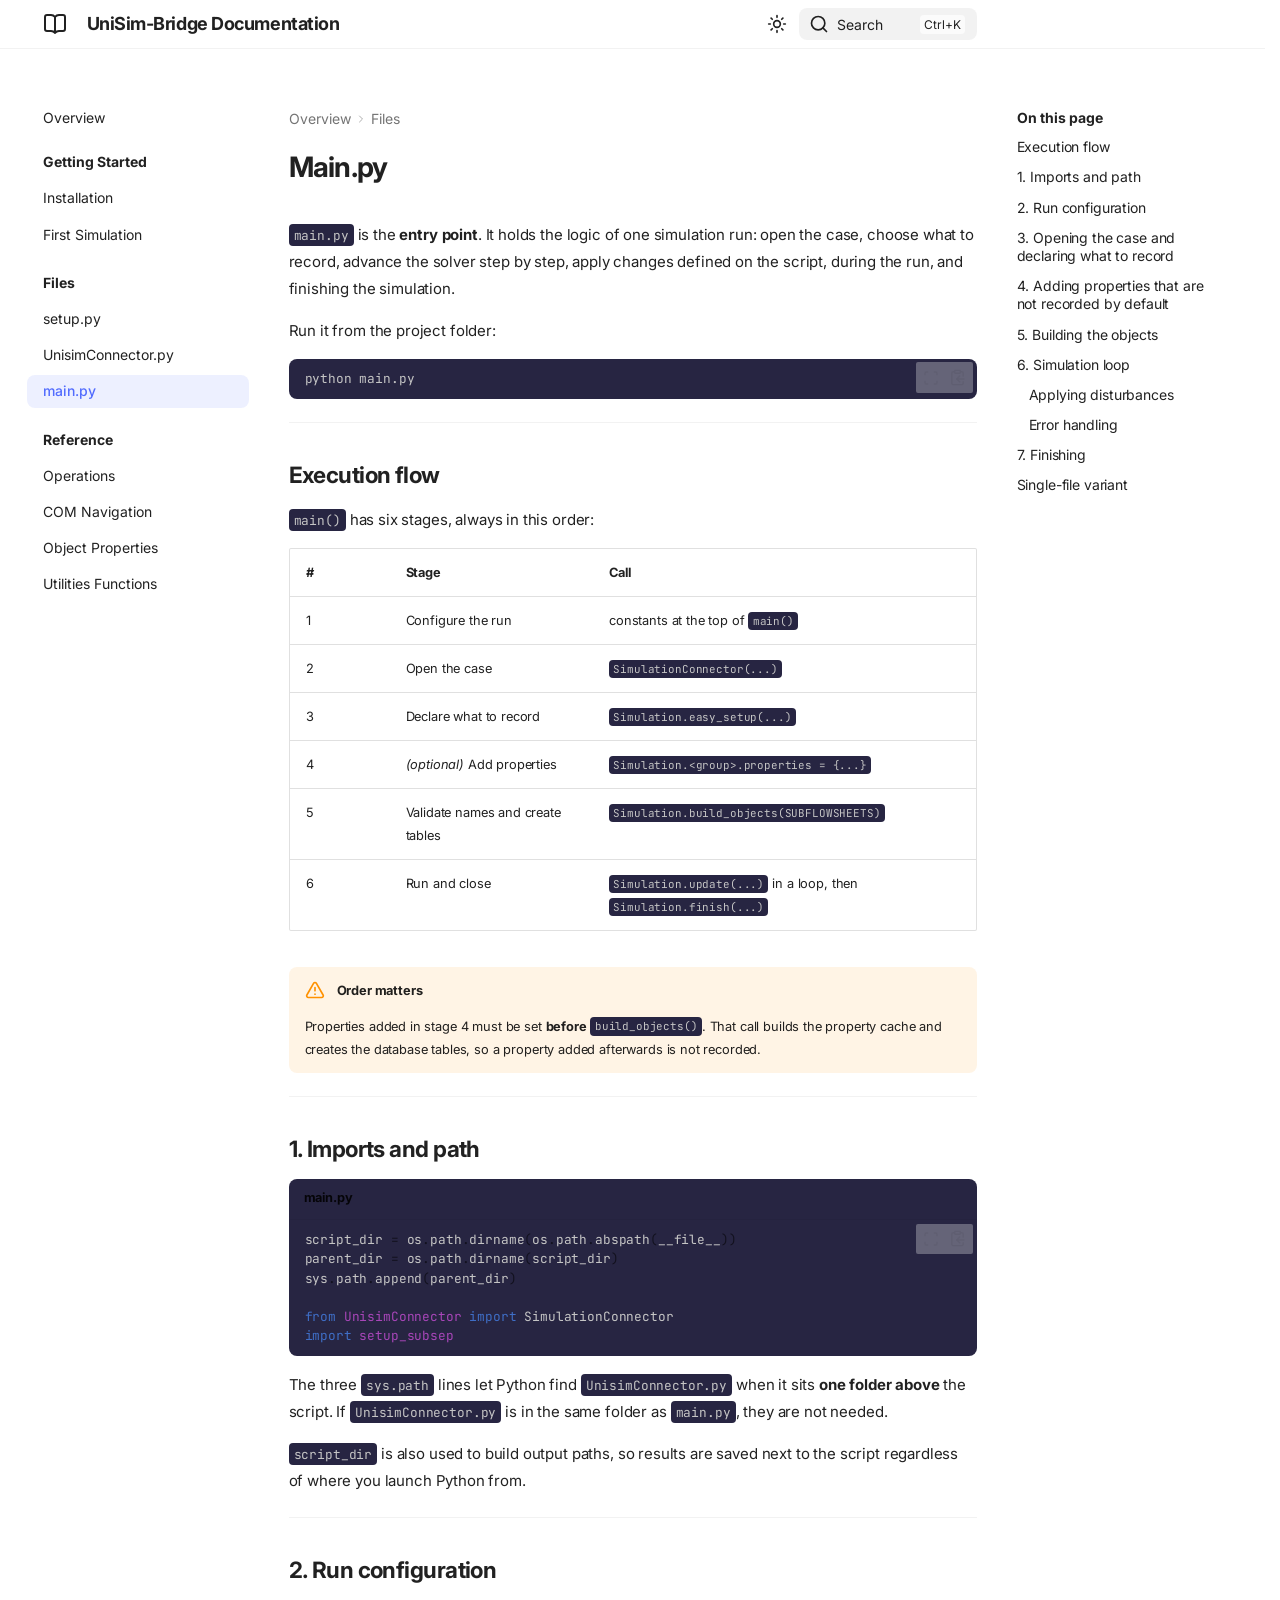
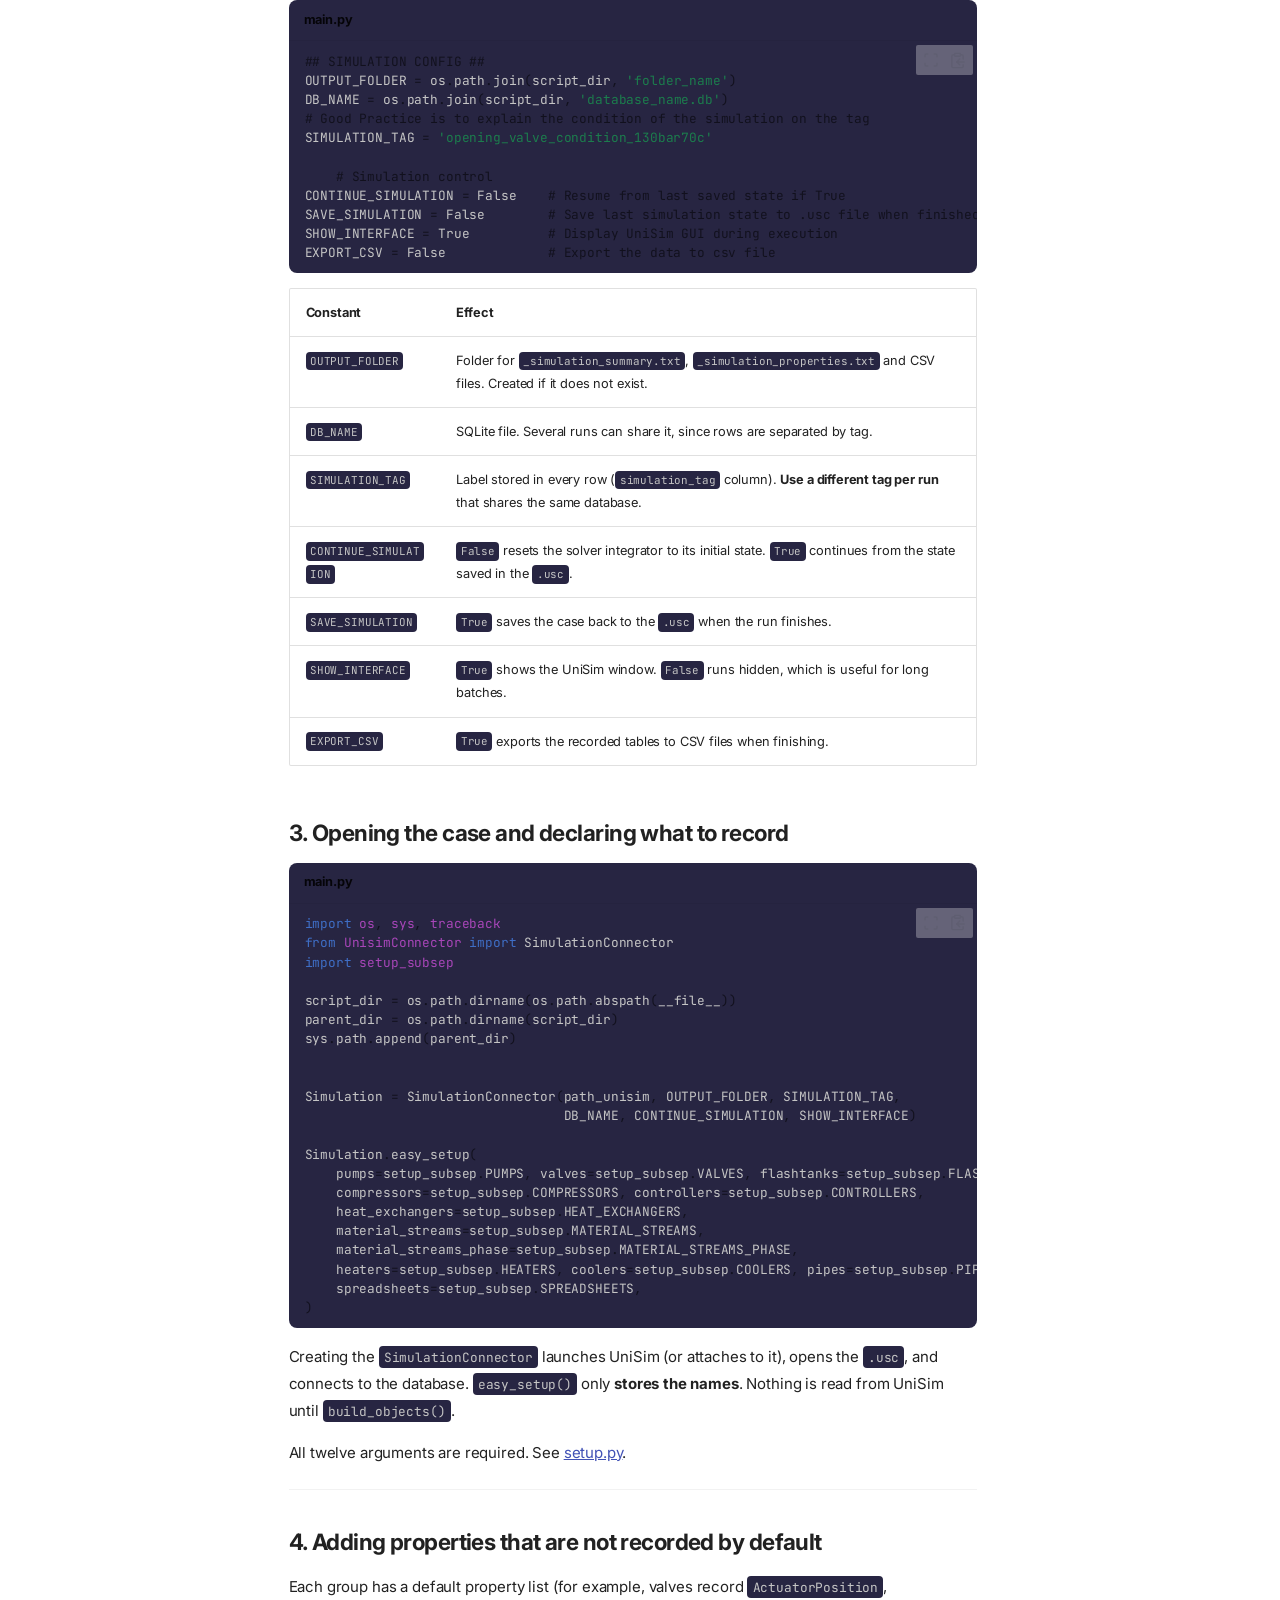
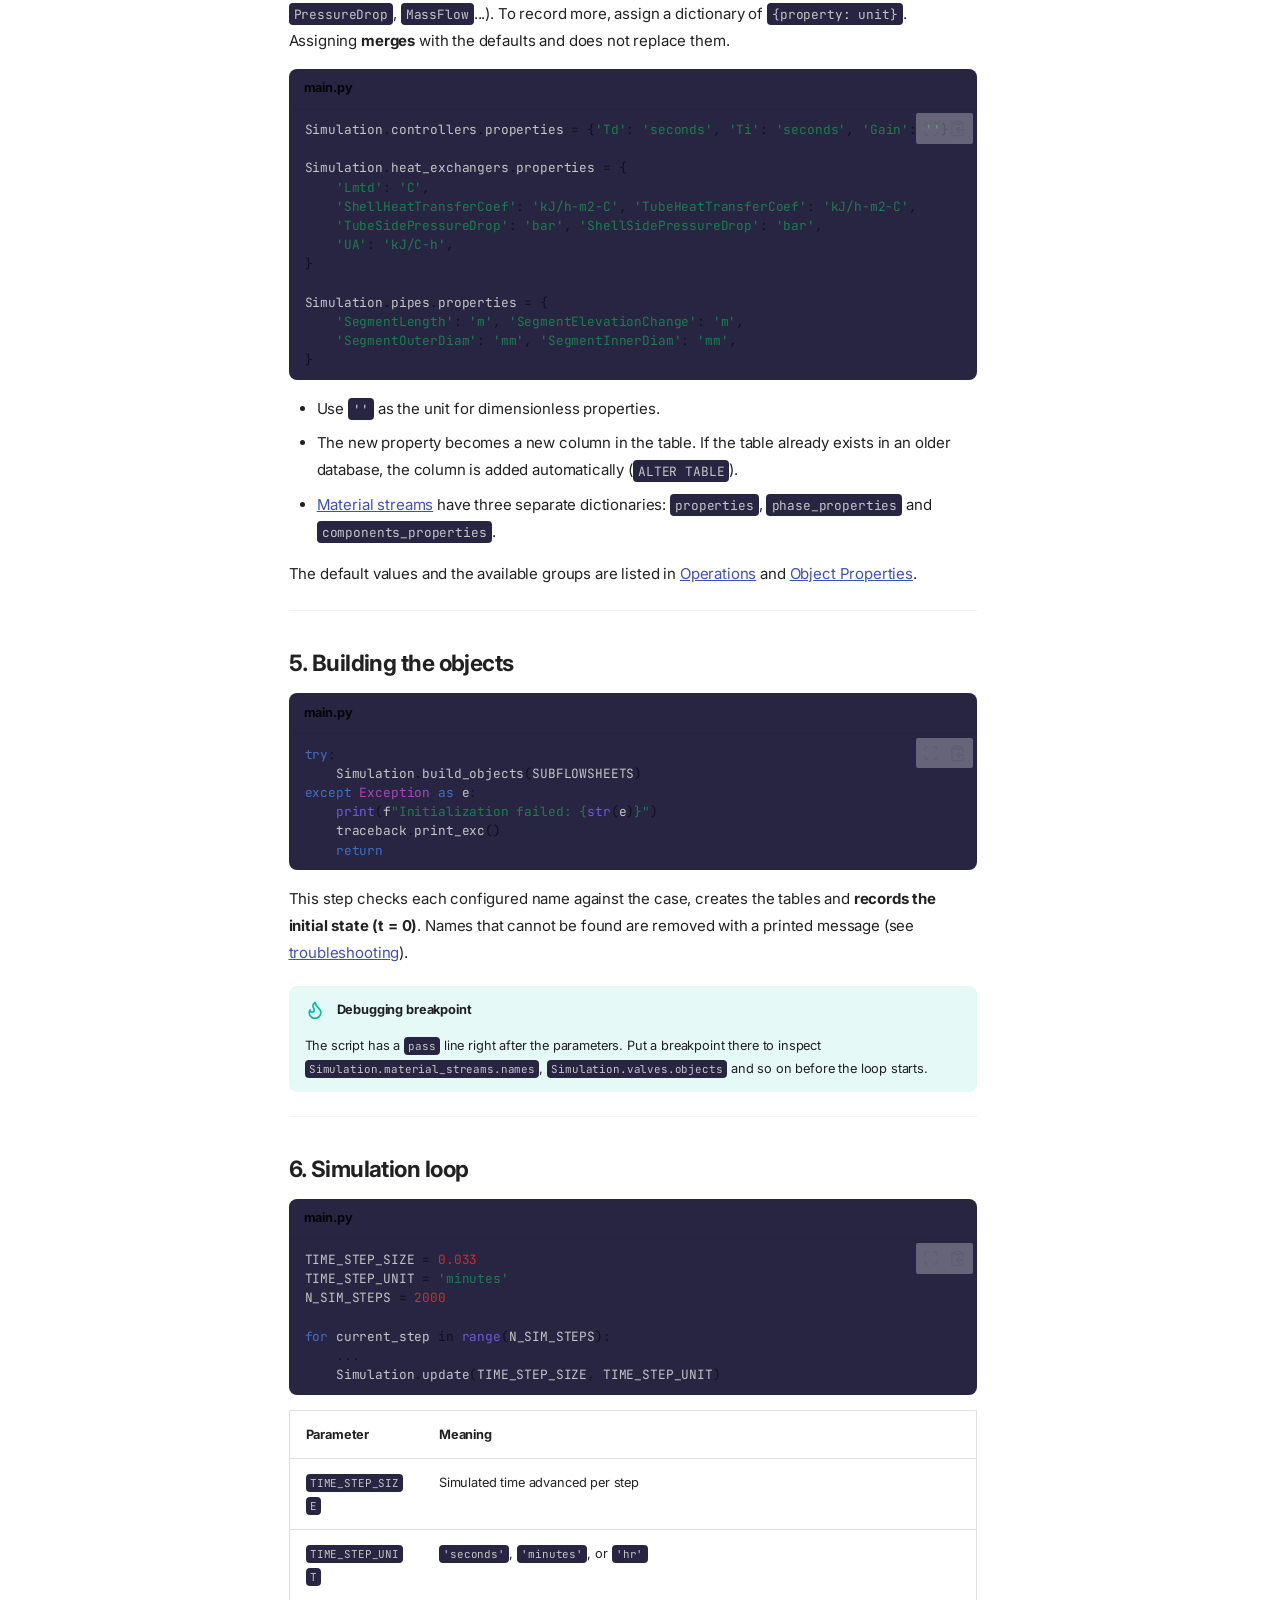
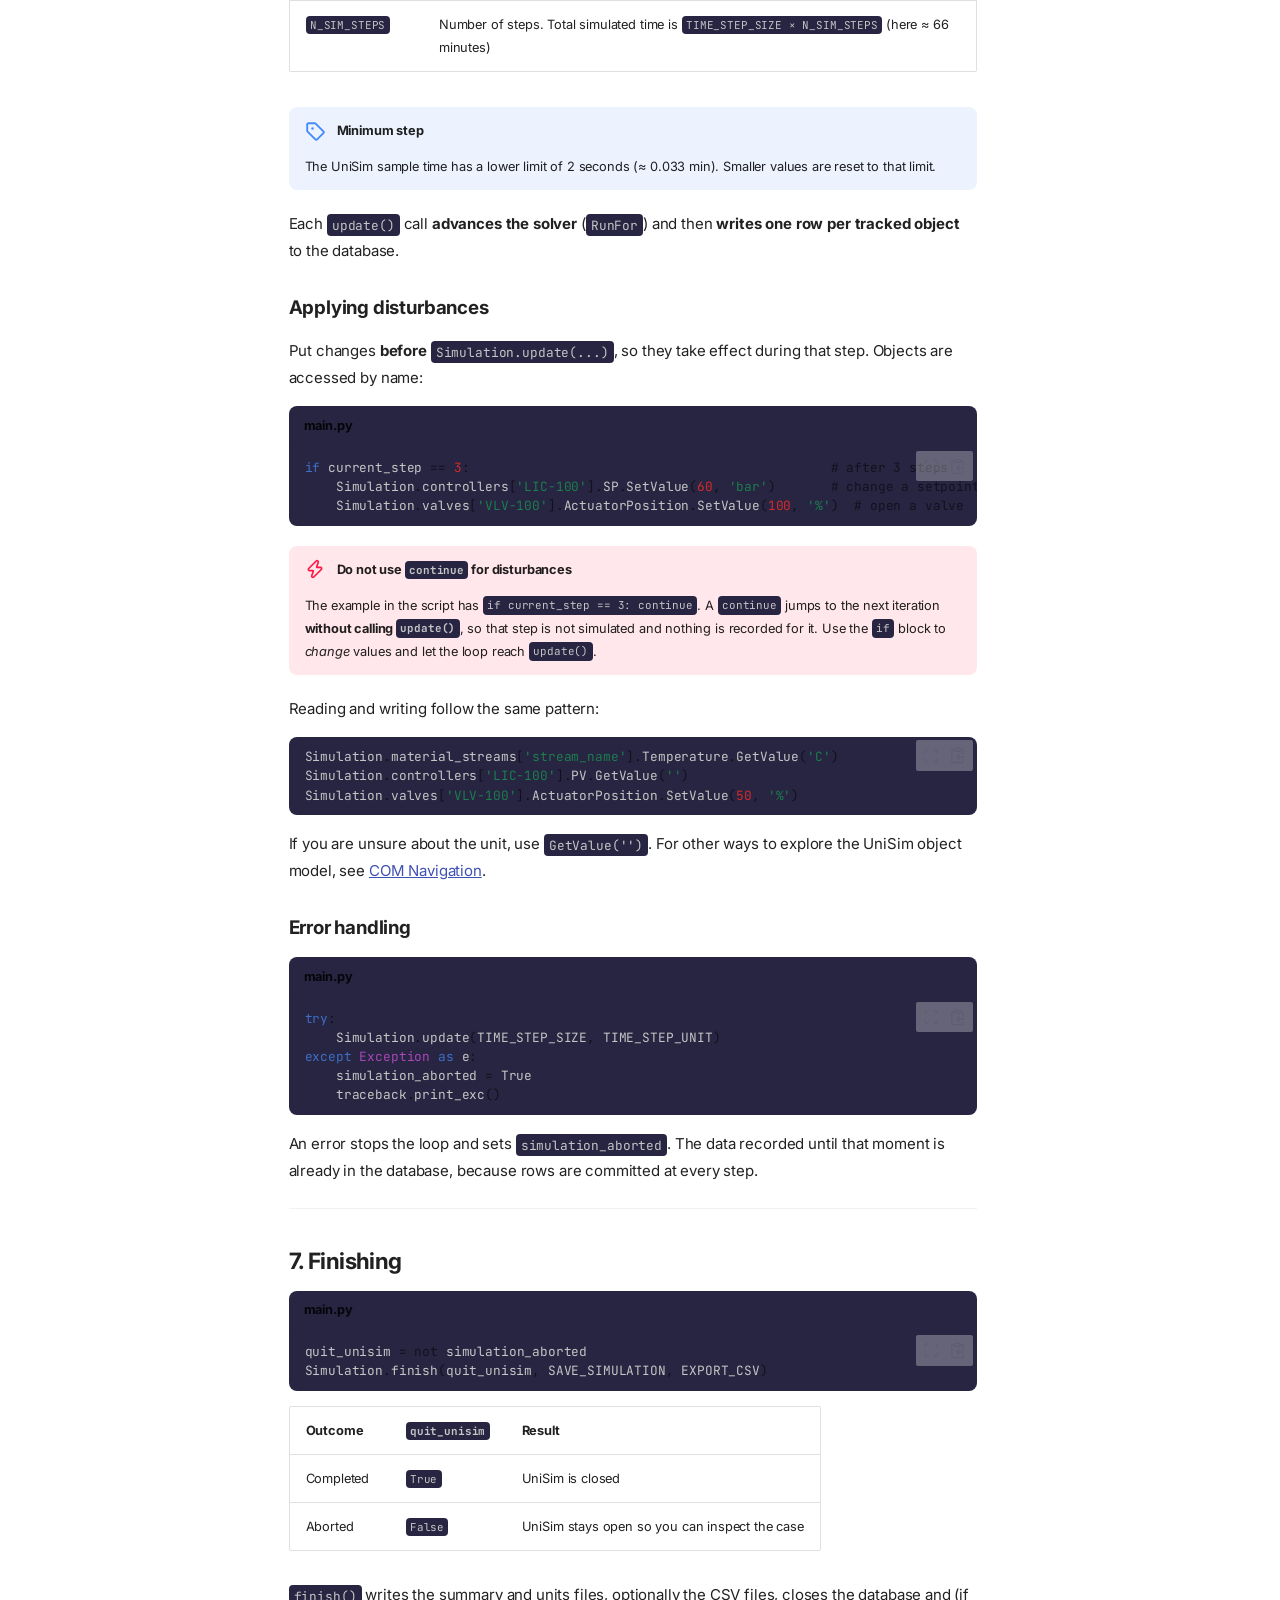
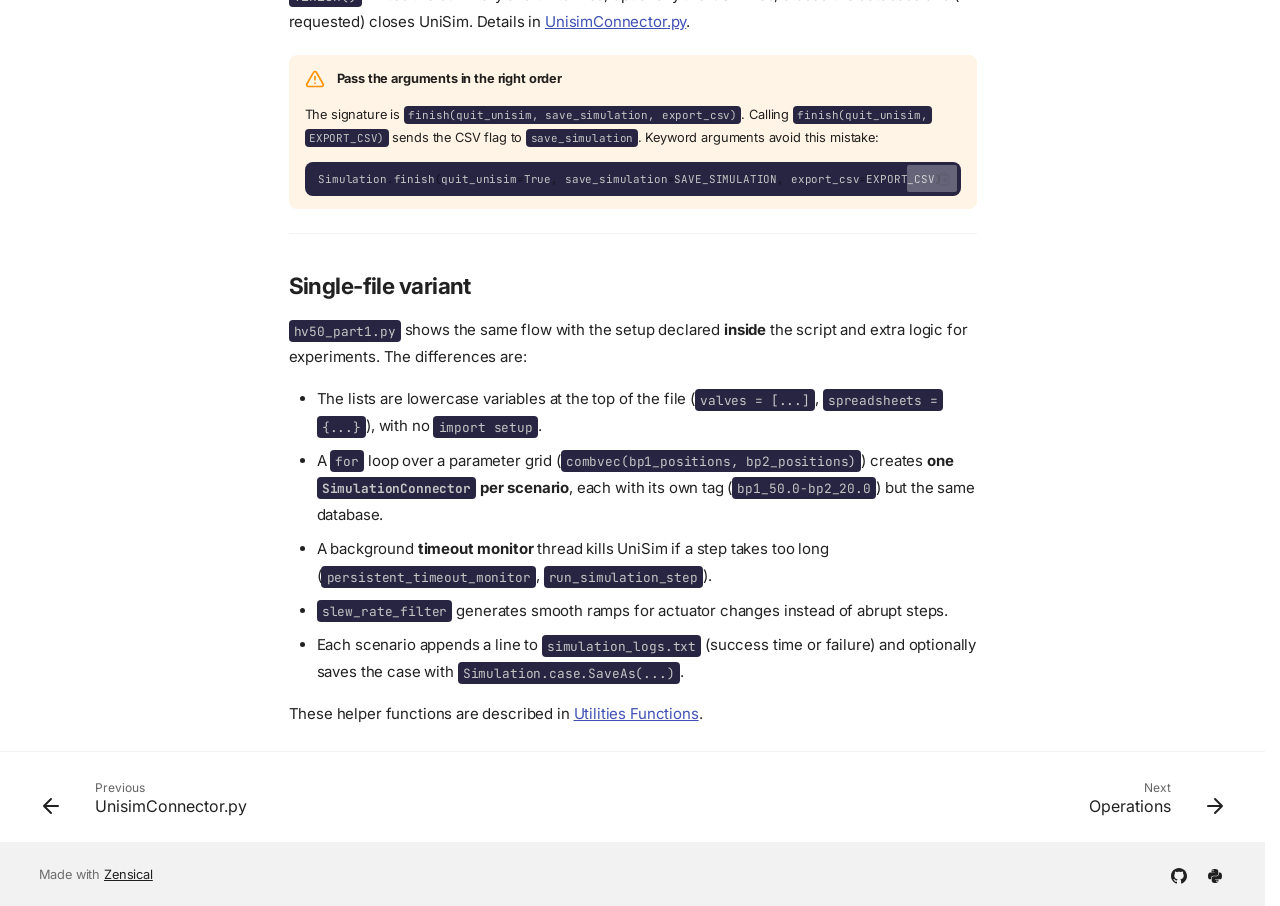
==== site/files/main/index.html @ 7e141cc3 "feature(zensical-site) Deployment Files" ====
<!doctype html>
<html lang="en" class="no-js">
  <head>
    
      <meta charset="utf-8">
      <meta name="viewport" content="width=device-width,initial-scale=1">
      
      
      
        <link rel="canonical" href="https://www.example.com/files/main/">
      
      
      
        <link rel="prev" href="../unisim-connector/">
      
      
        <link rel="next" href="../../reference/operations-reference/">
      
      
        
      
      
      <link rel="icon" href="../../assets/images/favicon.png">
      <meta name="generator" content="zensical-0.0.71">
    
    
      
        <title>main.py - UniSim-Bridge Documentation</title>
      
    
    
      
        
      
      <link rel="stylesheet" href="../../assets/stylesheets/modern/main.e442bf79.min.css">
      
        
          
        
        <link rel="stylesheet" href="../../assets/stylesheets/modern/palette.b60ce83d.min.css">
      
      
  
  
    
      
      
    
  
  
  <style>:root{--md-admonition-icon--note:url('data:image/svg+xml;charset=utf-8,%3Csvg%20xmlns%3D%22http%3A//www.w3.org/2000/svg%22%20viewBox%3D%220%200%2016%2016%22%3E%3Cpath%20d%3D%22M1%207.775V2.75C1%201.784%201.784%201%202.75%201h5.025c.464%200%20.91.184%201.238.513l6.25%206.25a1.75%201.75%200%200%201%200%202.474l-5.026%205.026a1.75%201.75%200%200%201-2.474%200l-6.25-6.25A1.75%201.75%200%200%201%201%207.775m1.5%200c0%20.066.026.13.073.177l6.25%206.25a.25.25%200%200%200%20.354%200l5.025-5.025a.25.25%200%200%200%200-.354l-6.25-6.25a.25.25%200%200%200-.177-.073H2.75a.25.25%200%200%200-.25.25ZM6%205a1%201%200%201%201%200%202%201%201%200%200%201%200-2%22/%3E%3C/svg%3E');}</style>



    
    
      
    
    
      
        
        
        <link rel="preconnect" href="https://fonts.gstatic.com" crossorigin>
        <link rel="stylesheet" href="https://fonts.googleapis.com/css?family=Inter:300,300i,400,400i,500,500i,700,700i%7CJetBrains+Mono:400,400i,700,700i&amp;display=fallback">
        <style>:root{--md-text-font:"Inter";--md-code-font:"JetBrains Mono"}</style>
      
    
    
      <link rel="stylesheet" href="../../stylesheets/extra.css">
    
    <script>__md_scope=new URL("../..",location),__md_scope.pathname.endsWith("/")||(__md_scope=new URL(__md_scope.pathname+"/",location)),__md_hash=e=>[...e].reduce(((e,t)=>(e<<5)-e+t.charCodeAt(0)),0),__md_get=(e,t=localStorage,_=__md_scope)=>JSON.parse(t.getItem(_.pathname+"."+e)),__md_set=(e,t,_=localStorage,a=__md_scope)=>{try{_.setItem(a.pathname+"."+e,JSON.stringify(t))}catch(e){}},document.documentElement.setAttribute("data-platform",navigator.platform)</script>
    
      

    
    
  </head>
  
  
    
    
      
    
    
    
    
    <body dir="ltr" data-md-color-scheme="default" data-md-color-primary="indigo" data-md-color-accent="indigo">
  
    
    <input class="md-toggle" data-md-toggle="drawer" type="checkbox" id="__drawer" autocomplete="off">
    <input class="md-toggle" data-md-toggle="search" type="checkbox" id="__search" autocomplete="off">
    <label class="md-overlay" for="__drawer" aria-hidden="true"></label>
    <div data-md-component="skip">
      <a href="#__skip" class="md-skip">
        Skip to content
      </a>
    </div>
    <div data-md-component="announce">
      
    </div>
    
    
      

  

<header class="md-header md-header--shadow" data-md-component="header">
  <nav class="md-header__inner md-grid" aria-label="Header">
    <a href="../.." title="UniSim-Bridge Documentation" class="md-header__button md-logo" aria-label="UniSim-Bridge Documentation" data-md-component="logo">
      
  
  <svg xmlns="http://www.w3.org/2000/svg" fill="none" stroke="currentColor" stroke-linecap="round" stroke-linejoin="round" stroke-width="2" class="lucide lucide-book-open" viewBox="0 0 24 24"><path d="M12 5v16M20.001 19A2 2 0 0 0 22 17V5a2 2 0 0 0-1.999-2L16 3.002A5 5 0 0 0 12 5a5 5 0 0 0-4-2H4a2 2 0 0 0-2 2v12a2 2 0 0 0 1.999 2H8a5 5 0 0 1 4 2 5 5 0 0 1 4-2z"/></svg>

    </a>
    <label class="md-header__button md-icon" for="__drawer" aria-label="Navigation">
      
      <svg xmlns="http://www.w3.org/2000/svg" fill="none" stroke="currentColor" stroke-linecap="round" stroke-linejoin="round" stroke-width="2" class="lucide lucide-menu" viewBox="0 0 24 24"><path d="M4 5h16M4 12h16M4 19h16"/></svg>
    </label>
    <div class="md-header__title" data-md-component="header-title">
      <div class="md-header__ellipsis">
        <div class="md-header__topic">
          <span class="md-ellipsis">
            UniSim-Bridge Documentation
          </span>
        </div>
        <div class="md-header__topic" data-md-component="header-topic">
          <span class="md-ellipsis">
            
              main.py
            
          </span>
        </div>
      </div>
    </div>
    
      
        <form class="md-header__option" data-md-component="palette">
  
    
    
    
    <input class="md-option" data-md-color-media="slate" data-md-color-scheme="default" data-md-color-primary="indigo" data-md-color-accent="indigo"  aria-label="Switch to light mode"  type="radio" name="__palette" id="__palette_0">
    
      <label class="md-header__button md-icon" title="Switch to light mode" for="__palette_1" hidden>
        <svg xmlns="http://www.w3.org/2000/svg" fill="none" stroke="currentColor" stroke-linecap="round" stroke-linejoin="round" stroke-width="2" class="lucide lucide-sun-moon" viewBox="0 0 24 24"><path d="M12 2v2M14.837 16.385a6 6 0 1 1-7.223-7.222c.624-.147.97.66.715 1.248a4 4 0 0 0 5.26 5.259c.589-.255 1.396.09 1.248.715M16 12a4 4 0 0 0-4-4M19 5l-1.256 1.256M20 12h2"/></svg>
      </label>
    
  
    
    
    
    <input class="md-option" data-md-color-media="(prefers-color-scheme: light)" data-md-color-scheme="default" data-md-color-primary="indigo" data-md-color-accent="indigo"  aria-label="Switch to dark mode"  type="radio" name="__palette" id="__palette_1">
    
      <label class="md-header__button md-icon" title="Switch to dark mode" for="__palette_2" hidden>
        <svg xmlns="http://www.w3.org/2000/svg" fill="none" stroke="currentColor" stroke-linecap="round" stroke-linejoin="round" stroke-width="2" class="lucide lucide-sun" viewBox="0 0 24 24"><circle cx="12" cy="12" r="4"/><path d="M12 2v2M12 20v2M4.93 4.93l1.41 1.41M17.66 17.66l1.41 1.41M2 12h2M20 12h2M6.34 17.66l-1.41 1.41M19.07 4.93l-1.41 1.41"/></svg>
      </label>
    
  
    
    
    
    <input class="md-option" data-md-color-media="(prefers-color-scheme: dark)" data-md-color-scheme="slate" data-md-color-primary="indigo" data-md-color-accent="indigo"  aria-label="Switch to system preference"  type="radio" name="__palette" id="__palette_2">
    
      <label class="md-header__button md-icon" title="Switch to system preference" for="__palette_0" hidden>
        <svg xmlns="http://www.w3.org/2000/svg" fill="none" stroke="currentColor" stroke-linecap="round" stroke-linejoin="round" stroke-width="2" class="lucide lucide-moon" viewBox="0 0 24 24"><path d="M20.985 12.486a9 9 0 1 1-9.473-9.472c.405-.022.617.46.402.803a6 6 0 0 0 8.268 8.268c.344-.215.825-.004.803.401"/></svg>
      </label>
    
  
</form>
      
    
    
      <script>var palette=__md_get("__palette");if(palette&&palette.color){if("(prefers-color-scheme)"===palette.color.media){var media=matchMedia("(prefers-color-scheme: light)"),input=document.querySelector(media.matches?"[data-md-color-media='(prefers-color-scheme: light)']":"[data-md-color-media='(prefers-color-scheme: dark)']");palette.color.media=input.getAttribute("data-md-color-media"),palette.color.scheme=input.getAttribute("data-md-color-scheme"),palette.color.primary=input.getAttribute("data-md-color-primary"),palette.color.accent=input.getAttribute("data-md-color-accent")}for(var[key,value]of Object.entries(palette.color))document.body.setAttribute("data-md-color-"+key,value)}</script>
    
    
    
      
      
        <label class="md-header__button md-icon" for="__search" aria-label="Search">
          
          <svg xmlns="http://www.w3.org/2000/svg" fill="none" stroke="currentColor" stroke-linecap="round" stroke-linejoin="round" stroke-width="2" class="lucide lucide-search" viewBox="0 0 24 24"><path d="m21 21-4.34-4.34"/><circle cx="11" cy="11" r="8"/></svg>
        </label>
        <div class="md-search" data-md-component="search" role="dialog" aria-label="Search">
  <button type="button" class="md-search__button">
    Search
  </button>
</div>
      
    
    <div class="md-header__source">
      
    </div>
  </nav>
  
</header>
    
    <div class="md-container" data-md-component="container">
      
      
        
          
        
      
      <main class="md-main" data-md-component="main">
        <div class="md-main__inner md-grid">
          
            
              
              <div class="md-sidebar md-sidebar--primary" data-md-component="sidebar" data-md-type="navigation" >
                <div class="md-sidebar__scrollwrap">
                  <div class="md-sidebar__inner">
                    



<nav class="md-nav md-nav--primary" aria-label="Navigation" data-md-level="0">
  <label class="md-nav__title" for="__drawer">
    <a href="../.." title="UniSim-Bridge Documentation" class="md-nav__button md-logo" aria-label="UniSim-Bridge Documentation" data-md-component="logo">
      
  
  <svg xmlns="http://www.w3.org/2000/svg" fill="none" stroke="currentColor" stroke-linecap="round" stroke-linejoin="round" stroke-width="2" class="lucide lucide-book-open" viewBox="0 0 24 24"><path d="M12 5v16M20.001 19A2 2 0 0 0 22 17V5a2 2 0 0 0-1.999-2L16 3.002A5 5 0 0 0 12 5a5 5 0 0 0-4-2H4a2 2 0 0 0-2 2v12a2 2 0 0 0 1.999 2H8a5 5 0 0 1 4 2 5 5 0 0 1 4-2z"/></svg>

    </a>
    UniSim-Bridge Documentation
  </label>
  
  <ul class="md-nav__list" data-md-scrollfix>
    
      
      
  
  
  
  
    <li class="md-nav__item">
      <a href="../.." class="md-nav__link">
        
  
  
  <span class="md-ellipsis">
    
  
  Overview

    
  </span>
  
  

      </a>
    </li>
  

    
      
      
  
  
  
  
    
    
      
        
      
        
      
    
    
    
      
        
        
      
    
    
    <li class="md-nav__item md-nav__item--section md-nav__item--nested">
      
        
        
        <input class="md-nav__toggle md-toggle " type="checkbox" id="__nav_2" >
        
          
          <label class="md-nav__link" for="__nav_2" id="__nav_2_label" tabindex="">
            
  
  
  <span class="md-ellipsis">
    
  
  Getting Started

    
  </span>
  
  

            <span class="md-nav__icon md-icon"></span>
          </label>
        
        
          <nav class="md-nav" data-md-level="1" aria-labelledby="__nav_2_label" aria-expanded="false">
            <label class="md-nav__title" for="__nav_2">
              <span class="md-nav__icon md-icon"></span>
              
  
  Getting Started

            </label>
            <ul class="md-nav__list" data-md-scrollfix>
              
                
                  
  
  
  
  
    <li class="md-nav__item">
      <a href="../../getting-started/installation/" class="md-nav__link">
        
  
  
  <span class="md-ellipsis">
    
  
  Installation

    
  </span>
  
  

      </a>
    </li>
  

                
              
                
                  
  
  
  
  
    <li class="md-nav__item">
      <a href="../../getting-started/first-simulation/" class="md-nav__link">
        
  
  
  <span class="md-ellipsis">
    
  
  First Simulation

    
  </span>
  
  

      </a>
    </li>
  

                
              
            </ul>
          </nav>
        
      
    </li>
  

    
      
      
  
  
    
  
  
  
    
    
      
        
      
        
      
        
      
    
    
    
      
        
        
      
    
    
    <li class="md-nav__item md-nav__item--active md-nav__item--section md-nav__item--nested">
      
        
        
        <input class="md-nav__toggle md-toggle " type="checkbox" id="__nav_3" checked>
        
          
          <label class="md-nav__link" for="__nav_3" id="__nav_3_label" tabindex="">
            
  
  
  <span class="md-ellipsis">
    
  
  Files

    
  </span>
  
  

            <span class="md-nav__icon md-icon"></span>
          </label>
        
        
          <nav class="md-nav" data-md-level="1" aria-labelledby="__nav_3_label" aria-expanded="true">
            <label class="md-nav__title" for="__nav_3">
              <span class="md-nav__icon md-icon"></span>
              
  
  Files

            </label>
            <ul class="md-nav__list" data-md-scrollfix>
              
                
                  
  
  
  
  
    <li class="md-nav__item">
      <a href="../setup/" class="md-nav__link">
        
  
  
  <span class="md-ellipsis">
    
  
  setup.py

    
  </span>
  
  

      </a>
    </li>
  

                
              
                
                  
  
  
  
  
    <li class="md-nav__item">
      <a href="../unisim-connector/" class="md-nav__link">
        
  
  
  <span class="md-ellipsis">
    
  
  UnisimConnector.py

    
  </span>
  
  

      </a>
    </li>
  

                
              
                
                  
  
  
    
  
  
  
    <li class="md-nav__item md-nav__item--active">
      
      
      
      
        
      
      
        <label class="md-nav__link md-nav__link--active" for="__toc">
          
  
  
  <span class="md-ellipsis">
    
  
  main.py

    
  </span>
  
  

          <span class="md-nav__icon md-icon"></span>
        </label>
      
      <a href="././" class="md-nav__link md-nav__link--active">
        
  
  
  <span class="md-ellipsis">
    
  
  main.py

    
  </span>
  
  

      </a>
      
        


<nav class="md-nav md-nav--secondary" aria-label="On this page">
  
  
  
    
  
  
    <label class="md-nav__title" for="__toc">
      <span class="md-nav__icon md-icon"></span>
      On this page
    </label>
    <ul class="md-nav__list" data-md-component="toc" data-md-scrollfix>
      
        <li class="md-nav__item">
  <a href="#execution-flow" class="md-nav__link">
    <span class="md-ellipsis">
      <span class="md-typeset">
        Execution flow
      </span>
    </span>
  </a>
  
</li>
      
        <li class="md-nav__item">
  <a href="#1-imports-and-path" class="md-nav__link">
    <span class="md-ellipsis">
      <span class="md-typeset">
        1. Imports and path
      </span>
    </span>
  </a>
  
</li>
      
        <li class="md-nav__item">
  <a href="#2-run-configuration" class="md-nav__link">
    <span class="md-ellipsis">
      <span class="md-typeset">
        2. Run configuration
      </span>
    </span>
  </a>
  
</li>
      
        <li class="md-nav__item">
  <a href="#3-opening-the-case-and-declaring-what-to-record" class="md-nav__link">
    <span class="md-ellipsis">
      <span class="md-typeset">
        3. Opening the case and declaring what to record
      </span>
    </span>
  </a>
  
</li>
      
        <li class="md-nav__item">
  <a href="#4-adding-properties-that-are-not-recorded-by-default" class="md-nav__link">
    <span class="md-ellipsis">
      <span class="md-typeset">
        4. Adding properties that are not recorded by default
      </span>
    </span>
  </a>
  
</li>
      
        <li class="md-nav__item">
  <a href="#5-building-the-objects" class="md-nav__link">
    <span class="md-ellipsis">
      <span class="md-typeset">
        5. Building the objects
      </span>
    </span>
  </a>
  
</li>
      
        <li class="md-nav__item">
  <a href="#6-simulation-loop" class="md-nav__link">
    <span class="md-ellipsis">
      <span class="md-typeset">
        6. Simulation loop
      </span>
    </span>
  </a>
  
    <nav class="md-nav" aria-label="6. Simulation loop">
      <ul class="md-nav__list">
        
          <li class="md-nav__item">
  <a href="#applying-disturbances" class="md-nav__link">
    <span class="md-ellipsis">
      <span class="md-typeset">
        Applying disturbances
      </span>
    </span>
  </a>
  
</li>
        
          <li class="md-nav__item">
  <a href="#error-handling" class="md-nav__link">
    <span class="md-ellipsis">
      <span class="md-typeset">
        Error handling
      </span>
    </span>
  </a>
  
</li>
        
      </ul>
    </nav>
  
</li>
      
        <li class="md-nav__item">
  <a href="#7-finishing" class="md-nav__link">
    <span class="md-ellipsis">
      <span class="md-typeset">
        7. Finishing
      </span>
    </span>
  </a>
  
</li>
      
        <li class="md-nav__item">
  <a href="#single-file-variant" class="md-nav__link">
    <span class="md-ellipsis">
      <span class="md-typeset">
        Single-file variant
      </span>
    </span>
  </a>
  
</li>
      
    </ul>
  
</nav>
      
    </li>
  

                
              
            </ul>
          </nav>
        
      
    </li>
  

    
      
      
  
  
  
  
    
    
      
        
      
        
      
        
      
        
      
    
    
    
      
        
        
      
    
    
    <li class="md-nav__item md-nav__item--section md-nav__item--nested">
      
        
        
        <input class="md-nav__toggle md-toggle " type="checkbox" id="__nav_4" >
        
          
          <label class="md-nav__link" for="__nav_4" id="__nav_4_label" tabindex="">
            
  
  
  <span class="md-ellipsis">
    
  
  Reference

    
  </span>
  
  

            <span class="md-nav__icon md-icon"></span>
          </label>
        
        
          <nav class="md-nav" data-md-level="1" aria-labelledby="__nav_4_label" aria-expanded="false">
            <label class="md-nav__title" for="__nav_4">
              <span class="md-nav__icon md-icon"></span>
              
  
  Reference

            </label>
            <ul class="md-nav__list" data-md-scrollfix>
              
                
                  
  
  
  
  
    <li class="md-nav__item">
      <a href="../../reference/operations-reference/" class="md-nav__link">
        
  
  
  <span class="md-ellipsis">
    
  
  Operations

    
  </span>
  
  

      </a>
    </li>
  

                
              
                
                  
  
  
  
  
    <li class="md-nav__item">
      <a href="../../reference/com-navigation/" class="md-nav__link">
        
  
  
  <span class="md-ellipsis">
    
  
  COM Navigation

    
  </span>
  
  

      </a>
    </li>
  

                
              
                
                  
  
  
  
  
    <li class="md-nav__item">
      <a href="../../reference/properties-reference/" class="md-nav__link">
        
  
  
  <span class="md-ellipsis">
    
  
  Object Properties

    
  </span>
  
  

      </a>
    </li>
  

                
              
                
                  
  
  
  
  
    <li class="md-nav__item">
      <a href="../../reference/utilities-functions/" class="md-nav__link">
        
  
  
  <span class="md-ellipsis">
    
  
  Utilities Functions

    
  </span>
  
  

      </a>
    </li>
  

                
              
            </ul>
          </nav>
        
      
    </li>
  

    
  </ul>
</nav>
                  </div>
                </div>
              </div>
            
            
              
              <div class="md-sidebar md-sidebar--secondary" data-md-component="sidebar" data-md-type="toc" >
                <div class="md-sidebar__scrollwrap">
                  
                    
                    
                    
                      
                    
                    
                      <input class="md-nav__toggle md-toggle" type="checkbox" id="__toc">
                      <div class="md-sidebar-button__wrapper">
                        <label class="md-sidebar-button" for="__toc"></label>
                      </div>
                    
                  
                  <div class="md-sidebar__inner">
                    


<nav class="md-nav md-nav--secondary" aria-label="On this page">
  
  
  
    
  
  
    <label class="md-nav__title" for="__toc">
      <span class="md-nav__icon md-icon"></span>
      On this page
    </label>
    <ul class="md-nav__list" data-md-component="toc" data-md-scrollfix>
      
        <li class="md-nav__item">
  <a href="#execution-flow" class="md-nav__link">
    <span class="md-ellipsis">
      <span class="md-typeset">
        Execution flow
      </span>
    </span>
  </a>
  
</li>
      
        <li class="md-nav__item">
  <a href="#1-imports-and-path" class="md-nav__link">
    <span class="md-ellipsis">
      <span class="md-typeset">
        1. Imports and path
      </span>
    </span>
  </a>
  
</li>
      
        <li class="md-nav__item">
  <a href="#2-run-configuration" class="md-nav__link">
    <span class="md-ellipsis">
      <span class="md-typeset">
        2. Run configuration
      </span>
    </span>
  </a>
  
</li>
      
        <li class="md-nav__item">
  <a href="#3-opening-the-case-and-declaring-what-to-record" class="md-nav__link">
    <span class="md-ellipsis">
      <span class="md-typeset">
        3. Opening the case and declaring what to record
      </span>
    </span>
  </a>
  
</li>
      
        <li class="md-nav__item">
  <a href="#4-adding-properties-that-are-not-recorded-by-default" class="md-nav__link">
    <span class="md-ellipsis">
      <span class="md-typeset">
        4. Adding properties that are not recorded by default
      </span>
    </span>
  </a>
  
</li>
      
        <li class="md-nav__item">
  <a href="#5-building-the-objects" class="md-nav__link">
    <span class="md-ellipsis">
      <span class="md-typeset">
        5. Building the objects
      </span>
    </span>
  </a>
  
</li>
      
        <li class="md-nav__item">
  <a href="#6-simulation-loop" class="md-nav__link">
    <span class="md-ellipsis">
      <span class="md-typeset">
        6. Simulation loop
      </span>
    </span>
  </a>
  
    <nav class="md-nav" aria-label="6. Simulation loop">
      <ul class="md-nav__list">
        
          <li class="md-nav__item">
  <a href="#applying-disturbances" class="md-nav__link">
    <span class="md-ellipsis">
      <span class="md-typeset">
        Applying disturbances
      </span>
    </span>
  </a>
  
</li>
        
          <li class="md-nav__item">
  <a href="#error-handling" class="md-nav__link">
    <span class="md-ellipsis">
      <span class="md-typeset">
        Error handling
      </span>
    </span>
  </a>
  
</li>
        
      </ul>
    </nav>
  
</li>
      
        <li class="md-nav__item">
  <a href="#7-finishing" class="md-nav__link">
    <span class="md-ellipsis">
      <span class="md-typeset">
        7. Finishing
      </span>
    </span>
  </a>
  
</li>
      
        <li class="md-nav__item">
  <a href="#single-file-variant" class="md-nav__link">
    <span class="md-ellipsis">
      <span class="md-typeset">
        Single-file variant
      </span>
    </span>
  </a>
  
</li>
      
    </ul>
  
</nav>
                  </div>
                </div>
              </div>
            
          
          
            <div class="md-content" data-md-component="content">
              
                



  


  <nav class="md-path" aria-label="Navigation" >
    <ol class="md-path__list">
      
        
  
  
    <li class="md-path__item">
      <a href="../.." class="md-path__link">
        
  
  <span class="md-ellipsis">
    Overview
  </span>

      </a>
    </li>
  

      
      
        
  
  
    
    
      
        
      
        
      
        
      
    
    
    
    
      <li class="md-path__item">
        <a href="../setup/" class="md-path__link">
          
  
  <span class="md-ellipsis">
    Files
  </span>

        </a>
      </li>
    
  

      
    </ol>
  </nav>

              
              <article class="md-content__inner md-typeset">
                <a id="__skip" tabindex="-1"></a>
                
                  


<h1 id="mainpy">Main.py<a class="headerlink" href="#mainpy" title="Permanent link">&para;</a></h1>
<p><code>main.py</code> is the <strong>entry point</strong>. It holds the logic of one simulation run: open the case, choose what to record, advance the solver step by step, apply changes defined on the script, during the run, and finishing the simulation.</p>
<p>Run it from the project folder:</p>
<div class="language-bash highlight"><pre><span></span><code><span id="__span-0-1"><a id="__codelineno-0-1" name="__codelineno-0-1" href="#__codelineno-0-1"></a>python<span class="w"> </span>main.py
</span></code></pre></div>
<hr />
<h2 id="execution-flow">Execution flow<a class="headerlink" href="#execution-flow" title="Permanent link">&para;</a></h2>
<p><code>main()</code> has six stages, always in this order:</p>
<table>
<thead>
<tr>
<th>#</th>
<th>Stage</th>
<th>Call</th>
</tr>
</thead>
<tbody>
<tr>
<td>1</td>
<td>Configure the run</td>
<td>constants at the top of <code>main()</code></td>
</tr>
<tr>
<td>2</td>
<td>Open the case</td>
<td><code>SimulationConnector(...)</code></td>
</tr>
<tr>
<td>3</td>
<td>Declare what to record</td>
<td><code>Simulation.easy_setup(...)</code></td>
</tr>
<tr>
<td>4</td>
<td><em>(optional)</em> Add properties</td>
<td><code>Simulation.&lt;group&gt;.properties = {...}</code></td>
</tr>
<tr>
<td>5</td>
<td>Validate names and create tables</td>
<td><code>Simulation.build_objects(SUBFLOWSHEETS)</code></td>
</tr>
<tr>
<td>6</td>
<td>Run and close</td>
<td><code>Simulation.update(...)</code> in a loop, then <code>Simulation.finish(...)</code></td>
</tr>
</tbody>
</table>
<div class="admonition warning">
<p class="admonition-title">Order matters</p>
<p>Properties added in stage 4 must be set <strong>before</strong> <code>build_objects()</code>. That call builds the property cache and creates the database tables, so a property added afterwards is not recorded.</p>
</div>
<hr />
<h2 id="1-imports-and-path">1. Imports and path<a class="headerlink" href="#1-imports-and-path" title="Permanent link">&para;</a></h2>
<div class="language-python highlight"><span class="filename">main.py</span><pre><span></span><code><span id="__span-1-1"><a id="__codelineno-1-1" name="__codelineno-1-1" href="#__codelineno-1-1"></a><span class="n">script_dir</span> <span class="o">=</span> <span class="n">os</span><span class="o">.</span><span class="n">path</span><span class="o">.</span><span class="n">dirname</span><span class="p">(</span><span class="n">os</span><span class="o">.</span><span class="n">path</span><span class="o">.</span><span class="n">abspath</span><span class="p">(</span><span class="vm">__file__</span><span class="p">))</span>
</span><span id="__span-1-2"><a id="__codelineno-1-2" name="__codelineno-1-2" href="#__codelineno-1-2"></a><span class="n">parent_dir</span> <span class="o">=</span> <span class="n">os</span><span class="o">.</span><span class="n">path</span><span class="o">.</span><span class="n">dirname</span><span class="p">(</span><span class="n">script_dir</span><span class="p">)</span>
</span><span id="__span-1-3"><a id="__codelineno-1-3" name="__codelineno-1-3" href="#__codelineno-1-3"></a><span class="n">sys</span><span class="o">.</span><span class="n">path</span><span class="o">.</span><span class="n">append</span><span class="p">(</span><span class="n">parent_dir</span><span class="p">)</span>
</span><span id="__span-1-4"><a id="__codelineno-1-4" name="__codelineno-1-4" href="#__codelineno-1-4"></a>
</span><span id="__span-1-5"><a id="__codelineno-1-5" name="__codelineno-1-5" href="#__codelineno-1-5"></a><span class="kn">from</span><span class="w"> </span><span class="nn">UnisimConnector</span><span class="w"> </span><span class="kn">import</span> <span class="n">SimulationConnector</span>
</span><span id="__span-1-6"><a id="__codelineno-1-6" name="__codelineno-1-6" href="#__codelineno-1-6"></a><span class="kn">import</span><span class="w"> </span><span class="nn">setup_subsep</span>
</span></code></pre></div>
<p>The three <code>sys.path</code> lines let Python find <code>UnisimConnector.py</code> when it sits <strong>one folder above</strong> the script. If <code>UnisimConnector.py</code> is in the same folder as <code>main.py</code>, they are not needed.</p>
<p><code>script_dir</code> is also used to build output paths, so results are saved next to the script regardless of where you launch Python from.</p>
<hr />
<h2 id="2-run-configuration">2. Run configuration<a class="headerlink" href="#2-run-configuration" title="Permanent link">&para;</a></h2>
<div class="language-python highlight"><span class="filename">main.py</span><pre><span></span><code><span id="__span-2-1"><a id="__codelineno-2-1" name="__codelineno-2-1" href="#__codelineno-2-1"></a><span class="c1">## SIMULATION CONFIG ##</span>
</span><span id="__span-2-2"><a id="__codelineno-2-2" name="__codelineno-2-2" href="#__codelineno-2-2"></a><span class="n">OUTPUT_FOLDER</span> <span class="o">=</span> <span class="n">os</span><span class="o">.</span><span class="n">path</span><span class="o">.</span><span class="n">join</span><span class="p">(</span><span class="n">script_dir</span><span class="p">,</span> <span class="s1">'folder_name'</span><span class="p">)</span> 
</span><span id="__span-2-3"><a id="__codelineno-2-3" name="__codelineno-2-3" href="#__codelineno-2-3"></a><span class="n">DB_NAME</span> <span class="o">=</span> <span class="n">os</span><span class="o">.</span><span class="n">path</span><span class="o">.</span><span class="n">join</span><span class="p">(</span><span class="n">script_dir</span><span class="p">,</span> <span class="s1">'database_name.db'</span><span class="p">)</span>
</span><span id="__span-2-4"><a id="__codelineno-2-4" name="__codelineno-2-4" href="#__codelineno-2-4"></a><span class="c1"># Good Practice is to explain the condition of the simulation on the tag</span>
</span><span id="__span-2-5"><a id="__codelineno-2-5" name="__codelineno-2-5" href="#__codelineno-2-5"></a><span class="n">SIMULATION_TAG</span> <span class="o">=</span> <span class="s1">'opening_valve_condition_130bar70c'</span>  
</span><span id="__span-2-6"><a id="__codelineno-2-6" name="__codelineno-2-6" href="#__codelineno-2-6"></a>
</span><span id="__span-2-7"><a id="__codelineno-2-7" name="__codelineno-2-7" href="#__codelineno-2-7"></a>    <span class="c1"># Simulation control</span>
</span><span id="__span-2-8"><a id="__codelineno-2-8" name="__codelineno-2-8" href="#__codelineno-2-8"></a><span class="n">CONTINUE_SIMULATION</span> <span class="o">=</span> <span class="kc">False</span>    <span class="c1"># Resume from last saved state if True  </span>
</span><span id="__span-2-9"><a id="__codelineno-2-9" name="__codelineno-2-9" href="#__codelineno-2-9"></a><span class="n">SAVE_SIMULATION</span> <span class="o">=</span> <span class="kc">False</span>        <span class="c1"># Save last simulation state to .usc file when finished </span>
</span><span id="__span-2-10"><a id="__codelineno-2-10" name="__codelineno-2-10" href="#__codelineno-2-10"></a><span class="n">SHOW_INTERFACE</span> <span class="o">=</span> <span class="kc">True</span>          <span class="c1"># Display UniSim GUI during execution</span>
</span><span id="__span-2-11"><a id="__codelineno-2-11" name="__codelineno-2-11" href="#__codelineno-2-11"></a><span class="n">EXPORT_CSV</span> <span class="o">=</span> <span class="kc">False</span>             <span class="c1"># Export the data to csv file</span>
</span></code></pre></div>
<table>
<thead>
<tr>
<th>Constant</th>
<th>Effect</th>
</tr>
</thead>
<tbody>
<tr>
<td><code>OUTPUT_FOLDER</code></td>
<td>Folder for <code>_simulation_summary.txt</code>, <code>_simulation_properties.txt</code> and CSV files. Created if it does not exist.</td>
</tr>
<tr>
<td><code>DB_NAME</code></td>
<td>SQLite file. Several runs can share it, since rows are separated by tag.</td>
</tr>
<tr>
<td><code>SIMULATION_TAG</code></td>
<td>Label stored in every row (<code>simulation_tag</code> column). <strong>Use a different tag per run</strong> that shares the same database.</td>
</tr>
<tr>
<td><code>CONTINUE_SIMULATION</code></td>
<td><code>False</code> resets the solver integrator to its initial state. <code>True</code> continues from the state saved in the <code>.usc</code>.</td>
</tr>
<tr>
<td><code>SAVE_SIMULATION</code></td>
<td><code>True</code> saves the case back to the <code>.usc</code> when the run finishes.</td>
</tr>
<tr>
<td><code>SHOW_INTERFACE</code></td>
<td><code>True</code> shows the UniSim window. <code>False</code> runs hidden, which is useful for long batches.</td>
</tr>
<tr>
<td><code>EXPORT_CSV</code></td>
<td><code>True</code> exports the recorded tables to CSV files when finishing.</td>
</tr>
</tbody>
</table>
<h2 id="3-opening-the-case-and-declaring-what-to-record">3. Opening the case and declaring what to record<a class="headerlink" href="#3-opening-the-case-and-declaring-what-to-record" title="Permanent link">&para;</a></h2>
<div class="language-python highlight"><span class="filename">main.py</span><pre><span></span><code><span id="__span-3-1"><a id="__codelineno-3-1" name="__codelineno-3-1" href="#__codelineno-3-1"></a><span class="kn">import</span><span class="w"> </span><span class="nn">os</span><span class="o">,</span><span class="w"> </span><span class="nn">sys</span><span class="o">,</span><span class="w"> </span><span class="nn">traceback</span>
</span><span id="__span-3-2"><a id="__codelineno-3-2" name="__codelineno-3-2" href="#__codelineno-3-2"></a><span class="kn">from</span><span class="w"> </span><span class="nn">UnisimConnector</span><span class="w"> </span><span class="kn">import</span> <span class="n">SimulationConnector</span>
</span><span id="__span-3-3"><a id="__codelineno-3-3" name="__codelineno-3-3" href="#__codelineno-3-3"></a><span class="kn">import</span><span class="w"> </span><span class="nn">setup_subsep</span>
</span><span id="__span-3-4"><a id="__codelineno-3-4" name="__codelineno-3-4" href="#__codelineno-3-4"></a>
</span><span id="__span-3-5"><a id="__codelineno-3-5" name="__codelineno-3-5" href="#__codelineno-3-5"></a><span class="n">script_dir</span> <span class="o">=</span> <span class="n">os</span><span class="o">.</span><span class="n">path</span><span class="o">.</span><span class="n">dirname</span><span class="p">(</span><span class="n">os</span><span class="o">.</span><span class="n">path</span><span class="o">.</span><span class="n">abspath</span><span class="p">(</span><span class="vm">__file__</span><span class="p">))</span>
</span><span id="__span-3-6"><a id="__codelineno-3-6" name="__codelineno-3-6" href="#__codelineno-3-6"></a><span class="n">parent_dir</span> <span class="o">=</span> <span class="n">os</span><span class="o">.</span><span class="n">path</span><span class="o">.</span><span class="n">dirname</span><span class="p">(</span><span class="n">script_dir</span><span class="p">)</span>
</span><span id="__span-3-7"><a id="__codelineno-3-7" name="__codelineno-3-7" href="#__codelineno-3-7"></a><span class="n">sys</span><span class="o">.</span><span class="n">path</span><span class="o">.</span><span class="n">append</span><span class="p">(</span><span class="n">parent_dir</span><span class="p">)</span>
</span><span id="__span-3-8"><a id="__codelineno-3-8" name="__codelineno-3-8" href="#__codelineno-3-8"></a>
</span><span id="__span-3-9"><a id="__codelineno-3-9" name="__codelineno-3-9" href="#__codelineno-3-9"></a>
</span><span id="__span-3-10"><a id="__codelineno-3-10" name="__codelineno-3-10" href="#__codelineno-3-10"></a><span class="n">Simulation</span> <span class="o">=</span> <span class="n">SimulationConnector</span><span class="p">(</span><span class="n">path_unisim</span><span class="p">,</span> <span class="n">OUTPUT_FOLDER</span><span class="p">,</span> <span class="n">SIMULATION_TAG</span><span class="p">,</span>
</span><span id="__span-3-11"><a id="__codelineno-3-11" name="__codelineno-3-11" href="#__codelineno-3-11"></a>                                 <span class="n">DB_NAME</span><span class="p">,</span> <span class="n">CONTINUE_SIMULATION</span><span class="p">,</span> <span class="n">SHOW_INTERFACE</span><span class="p">)</span>
</span><span id="__span-3-12"><a id="__codelineno-3-12" name="__codelineno-3-12" href="#__codelineno-3-12"></a>
</span><span id="__span-3-13"><a id="__codelineno-3-13" name="__codelineno-3-13" href="#__codelineno-3-13"></a><span class="n">Simulation</span><span class="o">.</span><span class="n">easy_setup</span><span class="p">(</span>
</span><span id="__span-3-14"><a id="__codelineno-3-14" name="__codelineno-3-14" href="#__codelineno-3-14"></a>    <span class="n">pumps</span><span class="o">=</span><span class="n">setup_subsep</span><span class="o">.</span><span class="n">PUMPS</span><span class="p">,</span> <span class="n">valves</span><span class="o">=</span><span class="n">setup_subsep</span><span class="o">.</span><span class="n">VALVES</span><span class="p">,</span> <span class="n">flashtanks</span><span class="o">=</span><span class="n">setup_subsep</span><span class="o">.</span><span class="n">FLASHTANKS</span><span class="p">,</span>
</span><span id="__span-3-15"><a id="__codelineno-3-15" name="__codelineno-3-15" href="#__codelineno-3-15"></a>    <span class="n">compressors</span><span class="o">=</span><span class="n">setup_subsep</span><span class="o">.</span><span class="n">COMPRESSORS</span><span class="p">,</span> <span class="n">controllers</span><span class="o">=</span><span class="n">setup_subsep</span><span class="o">.</span><span class="n">CONTROLLERS</span><span class="p">,</span>
</span><span id="__span-3-16"><a id="__codelineno-3-16" name="__codelineno-3-16" href="#__codelineno-3-16"></a>    <span class="n">heat_exchangers</span><span class="o">=</span><span class="n">setup_subsep</span><span class="o">.</span><span class="n">HEAT_EXCHANGERS</span><span class="p">,</span>
</span><span id="__span-3-17"><a id="__codelineno-3-17" name="__codelineno-3-17" href="#__codelineno-3-17"></a>    <span class="n">material_streams</span><span class="o">=</span><span class="n">setup_subsep</span><span class="o">.</span><span class="n">MATERIAL_STREAMS</span><span class="p">,</span>
</span><span id="__span-3-18"><a id="__codelineno-3-18" name="__codelineno-3-18" href="#__codelineno-3-18"></a>    <span class="n">material_streams_phase</span><span class="o">=</span><span class="n">setup_subsep</span><span class="o">.</span><span class="n">MATERIAL_STREAMS_PHASE</span><span class="p">,</span>
</span><span id="__span-3-19"><a id="__codelineno-3-19" name="__codelineno-3-19" href="#__codelineno-3-19"></a>    <span class="n">heaters</span><span class="o">=</span><span class="n">setup_subsep</span><span class="o">.</span><span class="n">HEATERS</span><span class="p">,</span> <span class="n">coolers</span><span class="o">=</span><span class="n">setup_subsep</span><span class="o">.</span><span class="n">COOLERS</span><span class="p">,</span> <span class="n">pipes</span><span class="o">=</span><span class="n">setup_subsep</span><span class="o">.</span><span class="n">PIPES</span><span class="p">,</span>
</span><span id="__span-3-20"><a id="__codelineno-3-20" name="__codelineno-3-20" href="#__codelineno-3-20"></a>    <span class="n">spreadsheets</span><span class="o">=</span><span class="n">setup_subsep</span><span class="o">.</span><span class="n">SPREADSHEETS</span><span class="p">,</span>
</span><span id="__span-3-21"><a id="__codelineno-3-21" name="__codelineno-3-21" href="#__codelineno-3-21"></a><span class="p">)</span>
</span></code></pre></div>
<p>Creating the <code>SimulationConnector</code> launches UniSim (or attaches to it), opens the <code>.usc</code>, and connects to the database. <code>easy_setup()</code> only <strong>stores the names</strong>. Nothing is read from UniSim until <code>build_objects()</code>.</p>
<p>All twelve arguments are required. See <a href="../setup/#expected-variables-in-the-file">setup.py</a>.</p>
<hr />
<h2 id="4-adding-properties-that-are-not-recorded-by-default">4. Adding properties that are not recorded by default<a class="headerlink" href="#4-adding-properties-that-are-not-recorded-by-default" title="Permanent link">&para;</a></h2>
<p>Each group has a default property list (for example, valves record <code>ActuatorPosition</code>, <code>PressureDrop</code>, <code>MassFlow</code>...). To record more, assign a dictionary of <code>{property: unit}</code>. Assigning <strong>merges</strong> with the defaults and does not replace them.</p>
<div class="language-python highlight"><span class="filename">main.py</span><pre><span></span><code><span id="__span-4-1"><a id="__codelineno-4-1" name="__codelineno-4-1" href="#__codelineno-4-1"></a><span class="n">Simulation</span><span class="o">.</span><span class="n">controllers</span><span class="o">.</span><span class="n">properties</span> <span class="o">=</span> <span class="p">{</span><span class="s1">'Td'</span><span class="p">:</span> <span class="s1">'seconds'</span><span class="p">,</span> <span class="s1">'Ti'</span><span class="p">:</span> <span class="s1">'seconds'</span><span class="p">,</span> <span class="s1">'Gain'</span><span class="p">:</span> <span class="s1">''</span><span class="p">}</span>
</span><span id="__span-4-2"><a id="__codelineno-4-2" name="__codelineno-4-2" href="#__codelineno-4-2"></a>
</span><span id="__span-4-3"><a id="__codelineno-4-3" name="__codelineno-4-3" href="#__codelineno-4-3"></a><span class="n">Simulation</span><span class="o">.</span><span class="n">heat_exchangers</span><span class="o">.</span><span class="n">properties</span> <span class="o">=</span> <span class="p">{</span>
</span><span id="__span-4-4"><a id="__codelineno-4-4" name="__codelineno-4-4" href="#__codelineno-4-4"></a>    <span class="s1">'Lmtd'</span><span class="p">:</span> <span class="s1">'C'</span><span class="p">,</span>
</span><span id="__span-4-5"><a id="__codelineno-4-5" name="__codelineno-4-5" href="#__codelineno-4-5"></a>    <span class="s1">'ShellHeatTransferCoef'</span><span class="p">:</span> <span class="s1">'kJ/h-m2-C'</span><span class="p">,</span> <span class="s1">'TubeHeatTransferCoef'</span><span class="p">:</span> <span class="s1">'kJ/h-m2-C'</span><span class="p">,</span>
</span><span id="__span-4-6"><a id="__codelineno-4-6" name="__codelineno-4-6" href="#__codelineno-4-6"></a>    <span class="s1">'TubeSidePressureDrop'</span><span class="p">:</span> <span class="s1">'bar'</span><span class="p">,</span> <span class="s1">'ShellSidePressureDrop'</span><span class="p">:</span> <span class="s1">'bar'</span><span class="p">,</span>
</span><span id="__span-4-7"><a id="__codelineno-4-7" name="__codelineno-4-7" href="#__codelineno-4-7"></a>    <span class="s1">'UA'</span><span class="p">:</span> <span class="s1">'kJ/C-h'</span><span class="p">,</span>
</span><span id="__span-4-8"><a id="__codelineno-4-8" name="__codelineno-4-8" href="#__codelineno-4-8"></a><span class="p">}</span>
</span><span id="__span-4-9"><a id="__codelineno-4-9" name="__codelineno-4-9" href="#__codelineno-4-9"></a>
</span><span id="__span-4-10"><a id="__codelineno-4-10" name="__codelineno-4-10" href="#__codelineno-4-10"></a><span class="n">Simulation</span><span class="o">.</span><span class="n">pipes</span><span class="o">.</span><span class="n">properties</span> <span class="o">=</span> <span class="p">{</span>
</span><span id="__span-4-11"><a id="__codelineno-4-11" name="__codelineno-4-11" href="#__codelineno-4-11"></a>    <span class="s1">'SegmentLength'</span><span class="p">:</span> <span class="s1">'m'</span><span class="p">,</span> <span class="s1">'SegmentElevationChange'</span><span class="p">:</span> <span class="s1">'m'</span><span class="p">,</span>
</span><span id="__span-4-12"><a id="__codelineno-4-12" name="__codelineno-4-12" href="#__codelineno-4-12"></a>    <span class="s1">'SegmentOuterDiam'</span><span class="p">:</span> <span class="s1">'mm'</span><span class="p">,</span> <span class="s1">'SegmentInnerDiam'</span><span class="p">:</span> <span class="s1">'mm'</span><span class="p">,</span>
</span><span id="__span-4-13"><a id="__codelineno-4-13" name="__codelineno-4-13" href="#__codelineno-4-13"></a><span class="p">}</span>
</span></code></pre></div>
<ul>
<li>Use <code>''</code> as the unit for dimensionless properties.</li>
<li>The new property becomes a new column in the table. If the table already exists in an older database, the column is added automatically (<code>ALTER TABLE</code>).</li>
<li><a href="../unisim-connector/#materialstreams">Material streams</a> have three separate dictionaries: <code>properties</code>, <code>phase_properties</code> and <code>components_properties</code>.</li>
</ul>
<p>The default values and the available groups are listed in <a href="../../reference/operations-reference/">Operations</a> and <a href="../../reference/properties-reference/">Object Properties</a>.</p>
<hr />
<h2 id="5-building-the-objects">5. Building the objects<a class="headerlink" href="#5-building-the-objects" title="Permanent link">&para;</a></h2>
<div class="language-python highlight"><span class="filename">main.py</span><pre><span></span><code><span id="__span-5-1"><a id="__codelineno-5-1" name="__codelineno-5-1" href="#__codelineno-5-1"></a><span class="k">try</span><span class="p">:</span>
</span><span id="__span-5-2"><a id="__codelineno-5-2" name="__codelineno-5-2" href="#__codelineno-5-2"></a>    <span class="n">Simulation</span><span class="o">.</span><span class="n">build_objects</span><span class="p">(</span><span class="n">SUBFLOWSHEETS</span><span class="p">)</span>
</span><span id="__span-5-3"><a id="__codelineno-5-3" name="__codelineno-5-3" href="#__codelineno-5-3"></a><span class="k">except</span> <span class="ne">Exception</span> <span class="k">as</span> <span class="n">e</span><span class="p">:</span>
</span><span id="__span-5-4"><a id="__codelineno-5-4" name="__codelineno-5-4" href="#__codelineno-5-4"></a>    <span class="nb">print</span><span class="p">(</span><span class="sa">f</span><span class="s2">"Initialization failed: </span><span class="si">{</span><span class="nb">str</span><span class="p">(</span><span class="n">e</span><span class="p">)</span><span class="si">}</span><span class="s2">"</span><span class="p">)</span>
</span><span id="__span-5-5"><a id="__codelineno-5-5" name="__codelineno-5-5" href="#__codelineno-5-5"></a>    <span class="n">traceback</span><span class="o">.</span><span class="n">print_exc</span><span class="p">()</span>
</span><span id="__span-5-6"><a id="__codelineno-5-6" name="__codelineno-5-6" href="#__codelineno-5-6"></a>    <span class="k">return</span>
</span></code></pre></div>
<p>This step checks each configured name against the case, creates the tables and <strong>records the initial state (t = 0)</strong>. Names that cannot be found are removed with a printed message (see <a href="../setup/#troubleshooting">troubleshooting</a>).</p>
<div class="admonition tip">
<p class="admonition-title">Debugging breakpoint</p>
<p>The script has a <code>pass</code> line right after the parameters. Put a breakpoint there to inspect <code>Simulation.material_streams.names</code>, <code>Simulation.valves.objects</code> and so on before the loop starts.</p>
</div>
<hr />
<h2 id="6-simulation-loop">6. Simulation loop<a class="headerlink" href="#6-simulation-loop" title="Permanent link">&para;</a></h2>
<div class="language-python highlight"><span class="filename">main.py</span><pre><span></span><code><span id="__span-6-1"><a id="__codelineno-6-1" name="__codelineno-6-1" href="#__codelineno-6-1"></a><span class="n">TIME_STEP_SIZE</span> <span class="o">=</span> <span class="mf">0.033</span>
</span><span id="__span-6-2"><a id="__codelineno-6-2" name="__codelineno-6-2" href="#__codelineno-6-2"></a><span class="n">TIME_STEP_UNIT</span> <span class="o">=</span> <span class="s1">'minutes'</span>
</span><span id="__span-6-3"><a id="__codelineno-6-3" name="__codelineno-6-3" href="#__codelineno-6-3"></a><span class="n">N_SIM_STEPS</span> <span class="o">=</span> <span class="mi">2000</span>
</span><span id="__span-6-4"><a id="__codelineno-6-4" name="__codelineno-6-4" href="#__codelineno-6-4"></a>
</span><span id="__span-6-5"><a id="__codelineno-6-5" name="__codelineno-6-5" href="#__codelineno-6-5"></a><span class="k">for</span> <span class="n">current_step</span> <span class="ow">in</span> <span class="nb">range</span><span class="p">(</span><span class="n">N_SIM_STEPS</span><span class="p">):</span>
</span><span id="__span-6-6"><a id="__codelineno-6-6" name="__codelineno-6-6" href="#__codelineno-6-6"></a>    <span class="o">...</span>
</span><span id="__span-6-7"><a id="__codelineno-6-7" name="__codelineno-6-7" href="#__codelineno-6-7"></a>    <span class="n">Simulation</span><span class="o">.</span><span class="n">update</span><span class="p">(</span><span class="n">TIME_STEP_SIZE</span><span class="p">,</span> <span class="n">TIME_STEP_UNIT</span><span class="p">)</span>
</span></code></pre></div>
<table>
<thead>
<tr>
<th>Parameter</th>
<th>Meaning</th>
</tr>
</thead>
<tbody>
<tr>
<td><code>TIME_STEP_SIZE</code></td>
<td>Simulated time advanced per step</td>
</tr>
<tr>
<td><code>TIME_STEP_UNIT</code></td>
<td><code>'seconds'</code>, <code>'minutes'</code>, or <code>'hr'</code></td>
</tr>
<tr>
<td><code>N_SIM_STEPS</code></td>
<td>Number of steps. Total simulated time is <code>TIME_STEP_SIZE × N_SIM_STEPS</code> (here ≈ 66 minutes)</td>
</tr>
</tbody>
</table>
<div class="admonition note">
<p class="admonition-title">Minimum step</p>
<p>The UniSim sample time has a lower limit of 2 seconds (≈ 0.033 min). Smaller values are reset to that limit.</p>
</div>
<p>Each <code>update()</code> call <strong>advances the solver</strong> (<code>RunFor</code>) and then <strong>writes one row per tracked object</strong> to the database.</p>
<h3 id="applying-disturbances">Applying disturbances<a class="headerlink" href="#applying-disturbances" title="Permanent link">&para;</a></h3>
<p>Put changes <strong>before</strong> <code>Simulation.update(...)</code>, so they take effect during that step. Objects are accessed by name:</p>
<div class="language-python highlight"><span class="filename">main.py</span><pre><span></span><code><span id="__span-7-1"><a id="__codelineno-7-1" name="__codelineno-7-1" href="#__codelineno-7-1"></a><span class="k">if</span> <span class="n">current_step</span> <span class="o">==</span> <span class="mi">3</span><span class="p">:</span>                                              <span class="c1"># after 3 steps</span>
</span><span id="__span-7-2"><a id="__codelineno-7-2" name="__codelineno-7-2" href="#__codelineno-7-2"></a>    <span class="n">Simulation</span><span class="o">.</span><span class="n">controllers</span><span class="p">[</span><span class="s1">'LIC-100'</span><span class="p">]</span><span class="o">.</span><span class="n">SP</span><span class="o">.</span><span class="n">SetValue</span><span class="p">(</span><span class="mi">60</span><span class="p">,</span> <span class="s1">'bar'</span><span class="p">)</span>       <span class="c1"># change a setpoint</span>
</span><span id="__span-7-3"><a id="__codelineno-7-3" name="__codelineno-7-3" href="#__codelineno-7-3"></a>    <span class="n">Simulation</span><span class="o">.</span><span class="n">valves</span><span class="p">[</span><span class="s1">'VLV-100'</span><span class="p">]</span><span class="o">.</span><span class="n">ActuatorPosition</span><span class="o">.</span><span class="n">SetValue</span><span class="p">(</span><span class="mi">100</span><span class="p">,</span> <span class="s1">'%'</span><span class="p">)</span>  <span class="c1"># open a valve</span>
</span></code></pre></div>
<div class="admonition danger">
<p class="admonition-title">Do not use <code>continue</code> for disturbances</p>
<p>The example in the script has <code>if current_step == 3: continue</code>. A <code>continue</code> jumps to the next iteration <strong>without calling <code>update()</code></strong>, so that step is not simulated and nothing is recorded for it. Use the <code>if</code> block to <em>change</em> values and let the loop reach <code>update()</code>.</p>
</div>
<p>Reading and writing follow the same pattern:</p>
<div class="language-python highlight"><pre><span></span><code><span id="__span-8-1"><a id="__codelineno-8-1" name="__codelineno-8-1" href="#__codelineno-8-1"></a><span class="n">Simulation</span><span class="o">.</span><span class="n">material_streams</span><span class="p">[</span><span class="s1">'stream_name'</span><span class="p">]</span><span class="o">.</span><span class="n">Temperature</span><span class="o">.</span><span class="n">GetValue</span><span class="p">(</span><span class="s1">'C'</span><span class="p">)</span>
</span><span id="__span-8-2"><a id="__codelineno-8-2" name="__codelineno-8-2" href="#__codelineno-8-2"></a><span class="n">Simulation</span><span class="o">.</span><span class="n">controllers</span><span class="p">[</span><span class="s1">'LIC-100'</span><span class="p">]</span><span class="o">.</span><span class="n">PV</span><span class="o">.</span><span class="n">GetValue</span><span class="p">(</span><span class="s1">''</span><span class="p">)</span>
</span><span id="__span-8-3"><a id="__codelineno-8-3" name="__codelineno-8-3" href="#__codelineno-8-3"></a><span class="n">Simulation</span><span class="o">.</span><span class="n">valves</span><span class="p">[</span><span class="s1">'VLV-100'</span><span class="p">]</span><span class="o">.</span><span class="n">ActuatorPosition</span><span class="o">.</span><span class="n">SetValue</span><span class="p">(</span><span class="mi">50</span><span class="p">,</span> <span class="s1">'%'</span><span class="p">)</span>
</span></code></pre></div>
<p>If you are unsure about the unit, use <code>GetValue('')</code>. For other ways to explore the UniSim object model, see <a href="../../reference/com-navigation/">COM Navigation</a>.</p>
<h3 id="error-handling">Error handling<a class="headerlink" href="#error-handling" title="Permanent link">&para;</a></h3>
<div class="language-python highlight"><span class="filename">main.py</span><pre><span></span><code><span id="__span-9-1"><a id="__codelineno-9-1" name="__codelineno-9-1" href="#__codelineno-9-1"></a><span class="k">try</span><span class="p">:</span>
</span><span id="__span-9-2"><a id="__codelineno-9-2" name="__codelineno-9-2" href="#__codelineno-9-2"></a>    <span class="n">Simulation</span><span class="o">.</span><span class="n">update</span><span class="p">(</span><span class="n">TIME_STEP_SIZE</span><span class="p">,</span> <span class="n">TIME_STEP_UNIT</span><span class="p">)</span>
</span><span id="__span-9-3"><a id="__codelineno-9-3" name="__codelineno-9-3" href="#__codelineno-9-3"></a><span class="k">except</span> <span class="ne">Exception</span> <span class="k">as</span> <span class="n">e</span><span class="p">:</span>
</span><span id="__span-9-4"><a id="__codelineno-9-4" name="__codelineno-9-4" href="#__codelineno-9-4"></a>    <span class="n">simulation_aborted</span> <span class="o">=</span> <span class="kc">True</span>
</span><span id="__span-9-5"><a id="__codelineno-9-5" name="__codelineno-9-5" href="#__codelineno-9-5"></a>    <span class="n">traceback</span><span class="o">.</span><span class="n">print_exc</span><span class="p">()</span>
</span></code></pre></div>
<p>An error stops the loop and sets <code>simulation_aborted</code>. The data recorded until that moment is already in the database, because rows are committed at every step.</p>
<hr />
<h2 id="7-finishing">7. Finishing<a class="headerlink" href="#7-finishing" title="Permanent link">&para;</a></h2>
<div class="language-python highlight"><span class="filename">main.py</span><pre><span></span><code><span id="__span-10-1"><a id="__codelineno-10-1" name="__codelineno-10-1" href="#__codelineno-10-1"></a><span class="n">quit_unisim</span> <span class="o">=</span> <span class="ow">not</span> <span class="n">simulation_aborted</span>
</span><span id="__span-10-2"><a id="__codelineno-10-2" name="__codelineno-10-2" href="#__codelineno-10-2"></a><span class="n">Simulation</span><span class="o">.</span><span class="n">finish</span><span class="p">(</span><span class="n">quit_unisim</span><span class="p">,</span> <span class="n">SAVE_SIMULATION</span><span class="p">,</span> <span class="n">EXPORT_CSV</span><span class="p">)</span>
</span></code></pre></div>
<table>
<thead>
<tr>
<th>Outcome</th>
<th><code>quit_unisim</code></th>
<th>Result</th>
</tr>
</thead>
<tbody>
<tr>
<td>Completed</td>
<td><code>True</code></td>
<td>UniSim is closed</td>
</tr>
<tr>
<td>Aborted</td>
<td><code>False</code></td>
<td>UniSim stays open so you can inspect the case</td>
</tr>
</tbody>
</table>
<p><code>finish()</code> writes the summary and units files, optionally the CSV files, closes the database and (if requested) closes UniSim. Details in <a href="../unisim-connector/#finishing-a-run">UnisimConnector.py</a>.</p>
<div class="admonition warning">
<p class="admonition-title">Pass the arguments in the right order</p>
<p>The signature is <code>finish(quit_unisim, save_simulation, export_csv)</code>. Calling <code>finish(quit_unisim, EXPORT_CSV)</code> sends the CSV flag to <code>save_simulation</code>. Keyword arguments avoid this mistake:</p>
<div class="language-python highlight"><pre><span></span><code><span id="__span-11-1"><a id="__codelineno-11-1" name="__codelineno-11-1" href="#__codelineno-11-1"></a><span class="n">Simulation</span><span class="o">.</span><span class="n">finish</span><span class="p">(</span><span class="n">quit_unisim</span><span class="o">=</span><span class="kc">True</span><span class="p">,</span> <span class="n">save_simulation</span><span class="o">=</span><span class="n">SAVE_SIMULATION</span><span class="p">,</span> <span class="n">export_csv</span><span class="o">=</span><span class="n">EXPORT_CSV</span><span class="p">)</span>
</span></code></pre></div>
</div>
<hr />
<h2 id="single-file-variant">Single-file variant<a class="headerlink" href="#single-file-variant" title="Permanent link">&para;</a></h2>
<p><code>hv50_part1.py</code> shows the same flow with the setup declared <strong>inside</strong> the script and extra logic for experiments. The differences are:</p>
<ul>
<li>The lists are lowercase variables at the top of the file (<code>valves = [...]</code>, <code>spreadsheets = {...}</code>), with no <code>import setup</code>.</li>
<li>A <code>for</code> loop over a parameter grid (<code>combvec(bp1_positions, bp2_positions)</code>) creates <strong>one <code>SimulationConnector</code> per scenario</strong>, each with its own tag (<code>bp1_50.0-bp2_20.0</code>) but the same database.</li>
<li>A background <strong>timeout monitor</strong> thread kills UniSim if a step takes too long (<code>persistent_timeout_monitor</code>, <code>run_simulation_step</code>).</li>
<li><code>slew_rate_filter</code> generates smooth ramps for actuator changes instead of abrupt steps.</li>
<li>Each scenario appends a line to <code>simulation_logs.txt</code> (success time or failure) and optionally saves the case with <code>Simulation.case.SaveAs(...)</code>.</li>
</ul>
<p>These helper functions are described in <a href="../../reference/utilities-functions/">Utilities Functions</a>.</p>














                
              </article>
            </div>
          
          
  <script>var tabs=__md_get("__tabs");if(Array.isArray(tabs))e:for(var set of document.querySelectorAll(".tabbed-set")){var labels=set.querySelector(".tabbed-labels");for(var tab of tabs)for(var label of labels.getElementsByTagName("label"))if(label.innerText.trim()===tab){var input=document.getElementById(label.htmlFor);input.checked=!0;continue e}}</script>

<script>var target=document.getElementById(location.hash.slice(1));target&&target.name&&(target.checked=target.name.startsWith("__tabbed_"))</script>
        </div>
        
          <button type="button" class="md-top md-icon" data-md-component="top" hidden>
  
  <svg xmlns="http://www.w3.org/2000/svg" fill="none" stroke="currentColor" stroke-linecap="round" stroke-linejoin="round" stroke-width="2" class="lucide lucide-circle-arrow-up" viewBox="0 0 24 24"><circle cx="12" cy="12" r="10"/><path d="m16 12-4-4-4 4M12 16V8"/></svg>
  Back to top
</button>
        
      </main>
      
        <footer class="md-footer">
  
    
      
      <nav class="md-footer__inner md-grid" aria-label="Footer" >
        
          
          <a href="../unisim-connector/" class="md-footer__link md-footer__link--prev" aria-label="Previous: UnisimConnector.py">
            <div class="md-footer__button md-icon">
              
              <svg xmlns="http://www.w3.org/2000/svg" fill="none" stroke="currentColor" stroke-linecap="round" stroke-linejoin="round" stroke-width="2" class="lucide lucide-arrow-left" viewBox="0 0 24 24"><path d="m12 19-7-7 7-7M19 12H5"/></svg>
            </div>
            <div class="md-footer__title">
              <span class="md-footer__direction">
                Previous
              </span>
              <div class="md-ellipsis">
                UnisimConnector.py
              </div>
            </div>
          </a>
        
        
          
          <a href="../../reference/operations-reference/" class="md-footer__link md-footer__link--next" aria-label="Next: Operations">
            <div class="md-footer__title">
              <span class="md-footer__direction">
                Next
              </span>
              <div class="md-ellipsis">
                Operations
              </div>
            </div>
            <div class="md-footer__button md-icon">
              
              <svg xmlns="http://www.w3.org/2000/svg" fill="none" stroke="currentColor" stroke-linecap="round" stroke-linejoin="round" stroke-width="2" class="lucide lucide-arrow-right" viewBox="0 0 24 24"><path d="M5 12h14M12 5l7 7-7 7"/></svg>
            </div>
          </a>
        
      </nav>
    
  
  <div class="md-footer-meta md-typeset">
    <div class="md-footer-meta__inner md-grid">
      <div class="md-copyright">
  
  
    Made with
    <a href="https://zensical.org/" target="_blank" rel="noopener">
      Zensical
    </a>
  
</div>
      
        
<div class="md-social">
  
    
    
    
    
      
      
    
    <a href="https://github.com/grocharibeiro/" target="_blank" rel="noopener" title="github.com" class="md-social__link">
      <svg xmlns="http://www.w3.org/2000/svg" viewBox="0 0 512 512"><!--! Font Awesome Free 7.3.1 by @fontawesome - https://fontawesome.com License - https://fontawesome.com/license/free (Icons: CC BY 4.0, Fonts: SIL OFL 1.1, Code: MIT License) Copyright 2026 Fonticons, Inc.--><path fill="currentColor" d="M216.5 362.5c-66-8-112.5-55.5-112.5-117 0-25 9-52 24-70-6.5-16.5-5.5-51.5 2-66 20-2.5 47 8 63 22.5 19-6 39-9 63.5-9s44.5 3 62.5 8.5c15.5-14 43-24.5 63-22 7 13.5 8 48.5 1.5 65.5 16 19 24.5 44.5 24.5 70.5 0 61.5-46.5 108-113.5 116.5 17 11 28.5 35 28.5 62.5v52c0 15 12.5 23.5 27.5 17.5C441 459.5 512 369 512 257 512 115.5 397 0 255.5 0S0 115.5 0 257c0 111 70.5 203 165.5 237.5 13.5 5 26.5-4 26.5-17.5v-40c-7 3-16 5-24 5-33 0-52.5-18-66.5-51.5-5.5-13.5-11.5-21.5-23-23-6-.5-8-3-8-6 0-6 10-10.5 20-10.5 14.5 0 27 9 40 27.5 10 14.5 20.5 21 33 21s20.5-4.5 32-16c8.5-8.5 15-16 21-21"/></svg>
    </a>
  
    
    
    
    
      
      
    
    <a href="https://pypi.org/" target="_blank" rel="noopener" title="pypi.org" class="md-social__link">
      <svg xmlns="http://www.w3.org/2000/svg" viewBox="0 0 448 512"><!--! Font Awesome Free 7.3.1 by @fontawesome - https://fontawesome.com License - https://fontawesome.com/license/free (Icons: CC BY 4.0, Fonts: SIL OFL 1.1, Code: MIT License) Copyright 2026 Fonticons, Inc.--><path fill="currentColor" d="M439.8 200.5c-7.7-30.9-22.3-54.2-53.4-54.2h-40.1v47.4c0 36.8-31.2 67.8-66.8 67.8H172.7c-29.2 0-53.4 25-53.4 54.3v101.8c0 29 25.2 46 53.4 54.3 33.8 9.9 66.3 11.7 106.8 0 26.9-7.8 53.4-23.5 53.4-54.3v-40.7H226.2v-13.6h160.2c31.1 0 42.6-21.7 53.4-54.2 11.2-33.5 10.7-65.7 0-108.6M286.2 444.7a20.4 20.4 0 1 1 0-40.7 20.4 20.4 0 1 1 0 40.7M167.8 248.1h106.8c29.7 0 53.4-24.5 53.4-54.3V91.9c0-29-24.4-50.7-53.4-55.6-35.8-5.9-74.7-5.6-106.8.1-45.2 8-53.4 24.7-53.4 55.6v40.7h106.9v13.6h-147c-31.1 0-58.3 18.7-66.8 54.2-9.8 40.7-10.2 66.1 0 108.6 7.6 31.6 25.7 54.2 56.8 54.2H101v-48.8c0-35.3 30.5-66.4 66.8-66.4m-6.6-183.4a20.4 20.4 0 1 1 0 40.8 20.4 20.4 0 1 1 0-40.8"/></svg>
    </a>
  
</div>
      
    </div>
  </div>
</footer>
      
    </div>
    <div class="md-dialog" data-md-component="dialog" role="status" aria-atomic="true">
      <div class="md-dialog__inner md-typeset"></div>
    </div>
    
    
    
      
      
      
      
        
        
      <script id="__config" type="application/json">{"annotate":null,"base":"../..","features":["announce.dismiss","content.code.annotate","content.code.copy","content.code.select","content.footnote.tooltips","content.tabs.link","content.tooltips","navigation.footer","navigation.indexes","navigation.instant","navigation.instant.prefetch","navigation.path","navigation.sections","navigation.top","navigation.tracking","search.highlight"],"redirect":null,"search":"../../assets/javascripts/workers/search.c47bb847.min.js","tags":null,"translations":{"clipboard.copied":"Copied to clipboard","clipboard.copy":"Copy to clipboard","clipboard.error":"Could not copy to clipboard","search.result.more.one":"1 more on this page","search.result.more.other":"# more on this page","search.result.none":"No matching documents","search.result.one":"1 matching document","search.result.other":"# matching documents","search.result.placeholder":"Type to start searching","search.result.term.missing":"Missing","select.version":"Select version"},"version":null}</script>
    
    
      <script src="../../assets/javascripts/bundle.a2388154.min.js"></script>
      
    
  </body>
</html>
---- site/assets/stylesheets/modern/main.e442bf79.min.css ----
@charset "UTF-8";html{box-sizing:border-box;-webkit-text-size-adjust:none;-moz-text-size-adjust:none;text-size-adjust:none}*,:after,:before{box-sizing:inherit}@media(prefers-reduced-motion){*,:after,:before{transition:none!important}}body{margin:0;-webkit-font-smoothing:antialiased;-moz-osx-font-smoothing:grayscale;--md-text-font-family:var(--md-text-font, _),
    -apple-system, BlinkMacSystemFont, Helvetica, Arial, sans-serif;--md-code-font-family:var(--md-code-font, _),
    SFMono-Regular, Consolas, Menlo, monospace}.md-typeset code:not(.focus-visible),a,button,input,label{-webkit-tap-highlight-color:transparent}a{color:inherit;text-decoration:none}hr{box-sizing:initial;display:block;height:.05rem;padding:0;overflow:visible;border:0}small{font-size:80%}sub,sup{line-height:1em}img{border-style:none}table{border-spacing:0;border-collapse:initial}td,th{font-weight:400;vertical-align:top}button{padding:0;margin:0;font-family:inherit;font-size:inherit;background:#0000;border:0}input{border:0;outline:none}:root{--md-primary-fg-color:#4051b5;--md-primary-fg-color--light:#5d6cc0;--md-primary-fg-color--dark:#303fa1;--md-primary-bg-color:#fff;--md-primary-bg-color--light:#ffffffb3;--md-accent-fg-color:#526cfe;--md-accent-fg-color--transparent:#526cfe1a;--md-accent-bg-color:#fff;--md-accent-bg-color--light:#ffffffb3;--md-typeset-table-sort-icon:url('data:image/svg+xml;charset=utf-8,<svg xmlns="http://www.w3.org/2000/svg" fill="none" stroke="currentColor" stroke-linecap="round" stroke-linejoin="round" stroke-width="2" class="lucide lucide-arrow-down-up" viewBox="0 0 24 24"><path d="m3 16 4 4 4-4m-4 4V4m14 4-4-4-4 4m4-4v16"/></svg>');--md-typeset-table-sort-icon--asc:url('data:image/svg+xml;charset=utf-8,<svg xmlns="http://www.w3.org/2000/svg" fill="none" stroke="currentColor" stroke-linecap="round" stroke-linejoin="round" stroke-width="2" class="lucide lucide-arrow-down-narrow-wide" viewBox="0 0 24 24"><path d="m3 16 4 4 4-4m-4 4V4m4 0h4m-4 4h7m-7 4h10"/></svg>');--md-typeset-table-sort-icon--desc:url('data:image/svg+xml;charset=utf-8,<svg xmlns="http://www.w3.org/2000/svg" fill="none" stroke="currentColor" stroke-linecap="round" stroke-linejoin="round" stroke-width="2" class="lucide lucide-arrow-up-narrow-wide" viewBox="0 0 24 24"><path d="m3 8 4-4 4 4M7 4v16m4-8h4m-4 4h7m-7 4h10"/></svg>');--md-typeset-preview-icon:url('data:image/svg+xml;charset=utf-8,<svg xmlns="http://www.w3.org/2000/svg" fill="none" stroke="currentColor" stroke-linecap="round" stroke-linejoin="round" stroke-width="2" class="lucide lucide-mouse-pointer-2" viewBox="0 0 24 24"><path d="M4.037 4.688a.495.495 0 0 1 .651-.651l16 6.5a.5.5 0 0 1-.063.947l-6.124 1.58a2 2 0 0 0-1.438 1.435l-1.579 6.126a.5.5 0 0 1-.947.063z"/></svg>')}[data-md-color-scheme=default]{color-scheme:light}[data-md-color-scheme=default] img[src$="#gh-dark-mode-only"],[data-md-color-scheme=default] img[src$="#only-dark"]{display:none}:root,[data-md-color-scheme=default]{--md-hue:225deg;--md-default-fg-color:#000000de;--md-default-fg-color--light:#0000008c;--md-default-fg-color--lighter:#00000052;--md-default-fg-color--lightest:#0000000d;--md-default-bg-color:#fff;--md-default-bg-color--light:#ffffffb3;--md-default-bg-color--lighter:#ffffff4d;--md-default-bg-color--lightest:#ffffff1f;--md-code-fg-color:#36464e;--md-code-bg-color:#f5f5f5;--md-code-bg-color--light:#f5f5f5b3;--md-code-bg-color--lighter:#f5f5f54d;--md-code-hl-color:#4287ff;--md-code-hl-color--light:#4287ff1a;--md-code-hl-number-color:#d52a2a;--md-code-hl-special-color:#db1457;--md-code-hl-function-color:#a846b9;--md-code-hl-constant-color:#6e59d9;--md-code-hl-keyword-color:#3f6ec6;--md-code-hl-string-color:#1c7d4d;--md-code-hl-name-color:var(--md-code-fg-color);--md-code-hl-operator-color:var(--md-default-fg-color--light);--md-code-hl-punctuation-color:var(--md-default-fg-color--light);--md-code-hl-comment-color:var(--md-default-fg-color--light);--md-code-hl-generic-color:var(--md-default-fg-color--light);--md-code-hl-variable-color:var(--md-default-fg-color--light);--md-typeset-color:var(--md-default-fg-color);--md-typeset-a-color:var(--md-primary-fg-color);--md-typeset-del-color:#f5503d26;--md-typeset-ins-color:#0bd57026;--md-typeset-kbd-color:#fafafa;--md-typeset-kbd-accent-color:#fff;--md-typeset-kbd-border-color:#b8b8b8;--md-typeset-mark-color:#ffff0080;--md-typeset-table-color:#0000001f;--md-typeset-table-color--light:#00000009;--md-admonition-fg-color:var(--md-default-fg-color);--md-admonition-bg-color:var(--md-default-bg-color);--md-warning-fg-color:#000000de;--md-warning-bg-color:#ff9;--md-shadow-z1:0 0.2rem 0.5rem #0000000d,
    0 0 0.05rem #0000001a;--md-shadow-z2:0 0.2rem 0.5rem #0000001a,
    0 0 0.05rem #00000040;--md-shadow-z3:0 0.2rem 0.5rem #0003,
    0 0 0.05rem #00000059;--color-foreground:0 0 0;--color-background:255 255 255;--color-background-subtle:240 240 240;--color-backdrop:255 255 255}.md-icon svg{display:block;width:1.2rem;height:1.2rem;fill:currentcolor}.md-icon svg.lucide{fill:#0000;stroke:currentcolor}aside,body,input{font-family:var(--md-text-font-family);font-feature-settings:"kern","liga";color:var(--md-typeset-color)}code,kbd,pre{font-family:var(--md-code-font-family);font-feature-settings:"kern"}.md-typeset{font-size:.75rem;line-height:1.8;letter-spacing:-.01em;overflow-wrap:break-word;-webkit-print-color-adjust:exact;color-adjust:exact}@media print{.md-typeset{font-size:.68rem}.md-typeset code,.md-typeset kbd,.md-typeset pre{white-space:pre-wrap}}.md-typeset blockquote,.md-typeset dl,.md-typeset figure,.md-typeset ol,.md-typeset pre,.md-typeset ul{margin-top:1em;margin-bottom:1em}.md-typeset h1{margin:0 0 1.25em;font-size:1.875em;line-height:1.3;color:var(--md-default-fg-color)}.md-typeset h1,.md-typeset h2{font-weight:700;letter-spacing:-.025em}.md-typeset h2{margin:1.6em 0 .64em;font-size:1.5em;line-height:1.4}.md-typeset h3{margin:1.6em 0 .8em;font-size:1.25em;font-weight:700;line-height:1.5;letter-spacing:-.01em}.md-typeset h2+h3{margin-top:.8em}.md-typeset h4{margin:1em 0;font-weight:700;letter-spacing:-.01em}.md-typeset h5,.md-typeset h6{margin:1.25em 0;font-size:.8em;font-weight:700;color:var(--md-default-fg-color--light);letter-spacing:-.01em}.md-typeset h5{text-transform:uppercase}.md-typeset h5 code{text-transform:none}.md-typeset hr{display:flow-root;margin:1.5em 0;border-bottom:.05rem solid var(--md-default-fg-color--lightest)}.md-typeset a{color:var(--md-typeset-a-color);text-decoration:underline;word-break:break-word}.md-typeset a,.md-typeset a:before{transition:color 125ms}.md-typeset a:focus,.md-typeset a:hover{color:var(--md-accent-fg-color)}.md-typeset a:focus code,.md-typeset a:hover code{color:var(--md-accent-fg-color);background-color:var(--md-accent-fg-color--transparent)}.md-typeset a code{color:var(--md-typeset-a-color)}.md-typeset a.focus-visible{outline-color:var(--md-accent-fg-color);outline-offset:.2rem}.md-typeset code,.md-typeset kbd,.md-typeset pre{font-variant-ligatures:none;color:var(--md-code-fg-color);direction:ltr;transition:background-color 125ms}.md-typeset code{padding:.2em .4em;font-size:.8533333333em;word-break:break-word;background-color:var(--md-code-bg-color);border-radius:.2rem;-webkit-box-decoration-break:clone;box-decoration-break:clone;transition:color 125ms,background-color 125ms}.md-typeset code:not(.focus-visible){outline:none}.md-typeset pre{position:relative;display:flow-root;line-height:1.5}.md-typeset pre>code{display:block;padding:.8203125em 1.25em;margin:0;overflow:auto;word-break:normal;touch-action:auto;scrollbar-color:var(--md-default-fg-color--lighter) #0000;scrollbar-width:thin;border-radius:.4rem;outline-color:var(--md-accent-fg-color);box-shadow:none;-webkit-box-decoration-break:slice;box-decoration-break:slice}.md-typeset pre>code:hover{scrollbar-color:var(--md-accent-fg-color) #0000}.md-typeset pre>code::-webkit-scrollbar{width:.2rem;height:.2rem}.md-typeset pre>code::-webkit-scrollbar-thumb{background-color:var(--md-default-fg-color--lighter)}.md-typeset pre>code::-webkit-scrollbar-thumb:hover{background-color:var(--md-accent-fg-color)}.md-typeset kbd{display:inline-block;padding:0 .6666666667em;font-size:.75em;color:var(--md-default-fg-color);word-break:break-word;vertical-align:text-top;border-radius:.2rem;background-color:var(--md-default-bg-color);box-shadow:0 0 0 .05rem var(--md-typeset-kbd-border-color),0 .15rem 0 var(--md-typeset-kbd-border-color)}.md-typeset mark{color:inherit;word-break:break-word;background-color:var(--md-typeset-mark-color);-webkit-box-decoration-break:clone;box-decoration-break:clone}.md-typeset abbr{text-decoration:none;cursor:help;border-bottom:.05rem dotted var(--md-default-fg-color--light)}.md-typeset [data-preview]{position:relative}[dir=ltr] .md-typeset [data-preview]:after{margin-left:.125em}[dir=rtl] .md-typeset [data-preview]:after{margin-right:.125em}.md-typeset [data-preview]:after{display:inline-block;width:.8em;height:.8em;vertical-align:text-top;content:"";background-color:currentcolor;-webkit-mask-image:var(--md-typeset-preview-icon);mask-image:var(--md-typeset-preview-icon);-webkit-mask-repeat:no-repeat;mask-repeat:no-repeat;-webkit-mask-size:contain;mask-size:contain;transition:background-color 125ms}.md-typeset small{opacity:.75}[dir=ltr] .md-typeset sub,[dir=ltr] .md-typeset sup{margin-left:.078125em}[dir=rtl] .md-typeset sub,[dir=rtl] .md-typeset sup{margin-right:.078125em}[dir=ltr] .md-typeset blockquote{padding-left:.6rem;border-left:.2rem solid var(--md-default-fg-color--lighter)}[dir=rtl] .md-typeset blockquote{padding-right:.6rem;border-right:.2rem solid var(--md-default-fg-color--lighter)}.md-typeset blockquote{margin-left:0;margin-right:0;color:var(--md-default-fg-color--light)}.md-typeset ul{list-style-type:disc}.md-typeset ul[type]{list-style-type:revert-layer}[dir=ltr] .md-typeset ol,[dir=ltr] .md-typeset ol li ol,[dir=ltr] .md-typeset ol li ul,[dir=ltr] .md-typeset ul,[dir=ltr] .md-typeset ul li ol,[dir=ltr] .md-typeset ul li ul{margin-left:.625em}[dir=rtl] .md-typeset ol,[dir=rtl] .md-typeset ol li ol,[dir=rtl] .md-typeset ol li ul,[dir=rtl] .md-typeset ul,[dir=rtl] .md-typeset ul li ol,[dir=rtl] .md-typeset ul li ul{margin-right:.625em}.md-typeset ol,.md-typeset ul{padding:0}.md-typeset ol:not([hidden]),.md-typeset ul:not([hidden]){display:flow-root}.md-typeset ol ol,.md-typeset ul ol{list-style-type:lower-alpha}.md-typeset ol ol ol,.md-typeset ul ol ol{list-style-type:lower-roman}.md-typeset ol ol ol ol,.md-typeset ul ol ol ol{list-style-type:upper-alpha}.md-typeset ol ol ol ol ol,.md-typeset ul ol ol ol ol{list-style-type:upper-roman}.md-typeset ol[type],.md-typeset ul[type]{list-style-type:revert-layer}[dir=ltr] .md-typeset ol li,[dir=ltr] .md-typeset ul li{margin-left:1.25em}[dir=rtl] .md-typeset ol li,[dir=rtl] .md-typeset ul li{margin-right:1.25em}.md-typeset ol li,.md-typeset ul li{margin-bottom:.5em}.md-typeset ol li blockquote,.md-typeset ol li p,.md-typeset ul li blockquote,.md-typeset ul li p{margin:.5em 0}.md-typeset ol li:last-child,.md-typeset ul li:last-child{margin-bottom:0}.md-typeset ol li ol,.md-typeset ol li ul,.md-typeset ul li ol,.md-typeset ul li ul{margin-top:.5em;margin-bottom:.5em}[dir=ltr] .md-typeset dd{margin-left:1.875em}[dir=rtl] .md-typeset dd{margin-right:1.875em}.md-typeset dd{margin-top:1em;margin-bottom:1.5em}.md-typeset img,.md-typeset svg,.md-typeset video{max-width:100%;height:auto}.md-typeset img[align=left]{margin:1em 1em 1em 0}.md-typeset img[align=right]{margin:1em 0 1em 1em}.md-typeset img[align]:only-child{margin-top:0}.md-typeset figure{display:flow-root;width:fit-content;max-width:100%;margin:1em auto;text-align:center}.md-typeset figure img{display:block;margin:0 auto}.md-typeset figcaption{max-width:24rem;margin:1em auto;font-style:italic}.md-typeset iframe{max-width:100%}.md-typeset table:not([class]){display:inline-block;max-width:100%;overflow:auto;font-size:.64rem;touch-action:auto;background-color:var(--md-default-bg-color);border:.05rem solid var(--md-typeset-table-color);border-radius:.1rem}@media print{.md-typeset table:not([class]){display:table}}.md-typeset table:not([class])+*{margin-top:1.5em}.md-typeset table:not([class]) td>:first-child,.md-typeset table:not([class]) th>:first-child{margin-top:0}.md-typeset table:not([class]) td>:last-child,.md-typeset table:not([class]) th>:last-child{margin-bottom:0}.md-typeset table:not([class]) td:not([align]),.md-typeset table:not([class]) th:not([align]){text-align:left}[dir=rtl] .md-typeset table:not([class]) td:not([align]),[dir=rtl] .md-typeset table:not([class]) th:not([align]){text-align:right}.md-typeset table:not([class]) th{min-width:5rem;padding:.9375em 1.25em;font-weight:700;vertical-align:top}.md-typeset table:not([class]) td{padding:.9375em 1.25em;vertical-align:top;border-top:.05rem solid var(--md-typeset-table-color)}.md-typeset table:not([class]) tbody tr{transition:background-color 125ms}.md-typeset table:not([class]) tbody tr:hover{background-color:var(--md-typeset-table-color--light);box-shadow:0 .05rem 0 var(--md-default-bg-color) inset}.md-typeset table:not([class]) a{word-break:normal}.md-typeset table th[role=columnheader]{cursor:pointer}[dir=ltr] .md-typeset table th[role=columnheader]:after{margin-left:.5em}[dir=rtl] .md-typeset table th[role=columnheader]:after{margin-right:.5em}.md-typeset table th[role=columnheader]:after{display:inline-block;width:1.2em;height:1.2em;vertical-align:text-bottom;content:"";-webkit-mask-image:var(--md-typeset-table-sort-icon);mask-image:var(--md-typeset-table-sort-icon);-webkit-mask-repeat:no-repeat;mask-repeat:no-repeat;-webkit-mask-size:contain;mask-size:contain;transition:background-color 125ms}.md-typeset table th[role=columnheader]:hover:after{background-color:var(--md-default-fg-color--lighter)}.md-typeset table th[role=columnheader][aria-sort=ascending]:after{background-color:var(--md-default-fg-color--light);-webkit-mask-image:var(--md-typeset-table-sort-icon--asc);mask-image:var(--md-typeset-table-sort-icon--asc)}.md-typeset table th[role=columnheader][aria-sort=descending]:after{background-color:var(--md-default-fg-color--light);-webkit-mask-image:var(--md-typeset-table-sort-icon--desc);mask-image:var(--md-typeset-table-sort-icon--desc)}.md-typeset__scrollwrap{margin:1em -.8rem;overflow-x:auto;touch-action:auto}.md-typeset__table{display:inline-block;padding:0 .8rem;margin-bottom:.5em}@media print{.md-typeset__table{display:block}}html .md-typeset__table table{display:table;width:100%;margin:0;overflow:hidden}@media screen and (max-width:44.984375em){.md-content__inner>pre{margin:1em -.8rem}.md-content__inner>pre code{border-radius:0}}.md-typeset .md-author{position:relative;display:block;flex-shrink:0;width:1.6rem;height:1.6rem;overflow:hidden;border-radius:100%;transition:color 125ms,transform 125ms}.md-typeset .md-author img{display:block}.md-typeset .md-author--more{font-size:.6rem;font-weight:700;line-height:1.6rem;color:var(--md-default-fg-color--lighter);text-align:center;background:var(--md-default-fg-color--lightest)}.md-typeset .md-author--long{width:2.4rem;height:2.4rem}.md-typeset a.md-author{transform:scale(1)}.md-typeset a.md-author img{filter:grayscale(100%) opacity(75%);border-radius:100%;transition:filter 125ms}.md-typeset a.md-author:focus,.md-typeset a.md-author:hover{z-index:1;transform:scale(1.1)}.md-typeset a.md-author:focus img,.md-typeset a.md-author:hover img{filter:grayscale(0)}.md-banner{overflow:auto;color:var(--md-default-fg-color);background-color:var(--md-accent-fg-color--transparent)}@media print{.md-banner{display:none}}.md-banner--warning{color:var(--md-warning-fg-color);background-color:var(--md-warning-bg-color)}.md-banner__inner{padding:0 .8rem;margin:.6rem auto;font-size:.7rem}[dir=ltr] .md-banner__button{float:right}[dir=rtl] .md-banner__button{float:left}.md-banner__button{color:inherit;cursor:pointer;transition:opacity .25s}.no-js .md-banner__button{display:none}.md-banner__button:hover{opacity:.7}html{height:100%;overflow-x:hidden;font-size:125%;scrollbar-gutter:stable}@media screen and (min-width:100em){html{font-size:137.5%}}@media screen and (min-width:125em){html{font-size:150%}}body{position:relative;display:flex;flex-direction:column;width:100%;min-height:100%;font-size:.5rem;background-color:var(--md-default-bg-color)}@media print{body{display:block}}@media screen and (max-width:59.984375em){body[data-md-scrolllock]{position:fixed}}.md-grid{max-width:61rem;margin-left:auto;margin-right:auto}.md-container{display:flex;flex-grow:1;flex-direction:column}@media print{.md-container{display:block}}.md-main{flex-grow:1}.md-main__inner{display:flex;height:100%;margin-top:1.5rem}.md-ellipsis{overflow:hidden;text-overflow:ellipsis}.md-toggle{display:none}.md-option{position:absolute;width:0;height:0;opacity:0}.md-option:checked+label:not([hidden]){display:block}.md-option.focus-visible+label{outline-style:auto;outline-color:var(--md-accent-fg-color)}.md-skip{position:fixed;z-index:-1;padding:.3rem .5rem;margin:.5rem;font-size:.64rem;color:var(--md-default-bg-color);background-color:var(--md-default-fg-color);border-radius:.1rem;outline-color:var(--md-accent-fg-color);opacity:0;transform:translateY(.4rem)}.md-skip:focus{z-index:10;opacity:1;transition:transform .25s cubic-bezier(.4,0,.2,1),opacity 175ms 75ms;transform:translateY(0)}@page{margin:25mm}:root{--md-clipboard-icon:url('data:image/svg+xml;charset=utf-8,<svg xmlns="http://www.w3.org/2000/svg" fill="none" stroke="currentColor" stroke-linecap="round" stroke-linejoin="round" stroke-width="2" class="lucide lucide-clipboard-copy" viewBox="0 0 24 24"><rect width="8" height="4" x="8" y="2" rx="1" ry="1"/><path d="M8 4H6a2 2 0 0 0-2 2v14a2 2 0 0 0 2 2h12a2 2 0 0 0 2-2v-2M16 4h2a2 2 0 0 1 2 2v4m1 4H11"/><path d="m15 10-4 4 4 4"/></svg>');--md-code-select-icon:url('data:image/svg+xml;charset=utf-8,<svg xmlns="http://www.w3.org/2000/svg" fill="none" stroke="currentColor" stroke-linecap="round" stroke-linejoin="round" stroke-width="2" class="lucide lucide-scan" viewBox="0 0 24 24"><path d="M3 7V5a2 2 0 0 1 2-2h2m10 0h2a2 2 0 0 1 2 2v2m0 10v2a2 2 0 0 1-2 2h-2M7 21H5a2 2 0 0 1-2-2v-2"/></svg>');--md-code-copy-icon:url('data:image/svg+xml;charset=utf-8,<svg xmlns="http://www.w3.org/2000/svg" fill="none" stroke="currentColor" stroke-linecap="round" stroke-linejoin="round" stroke-width="2" class="lucide lucide-clipboard-copy" viewBox="0 0 24 24"><rect width="8" height="4" x="8" y="2" rx="1" ry="1"/><path d="M8 4H6a2 2 0 0 0-2 2v14a2 2 0 0 0 2 2h12a2 2 0 0 0 2-2v-2M16 4h2a2 2 0 0 1 2 2v4m1 4H11"/><path d="m15 10-4 4 4 4"/></svg>')}.md-clipboard{z-index:1;width:1.5em;height:1.5em;color:var(--md-default-fg-color--lightest);cursor:pointer;border-radius:.1rem;outline-color:var(--md-accent-fg-color);outline-offset:.1rem;transition:color .25s}@media print{.md-clipboard{display:none}}.md-clipboard:not(.focus-visible){outline:none;-webkit-tap-highlight-color:transparent}:hover>.md-clipboard{color:var(--md-default-fg-color--light)}.md-clipboard:focus,.md-clipboard:hover{color:var(--md-accent-fg-color)}.md-clipboard:after{display:block;width:1.125em;height:1.125em;margin:0 auto;content:"";background-color:currentcolor;-webkit-mask-image:var(--md-clipboard-icon);mask-image:var(--md-clipboard-icon);-webkit-mask-repeat:no-repeat;mask-repeat:no-repeat;-webkit-mask-position:center;mask-position:center;-webkit-mask-size:contain;mask-size:contain}.md-clipboard--inline{cursor:pointer}.md-clipboard--inline code{transition:color .25s,background-color .25s}.md-clipboard--inline:focus code,.md-clipboard--inline:hover code{color:var(--md-accent-fg-color);background-color:var(--md-accent-fg-color--transparent)}.md-typeset .md-code__content{display:grid}.md-code__nav{position:absolute;top:.25em;right:.25em;z-index:1;display:flex;gap:.2rem;padding:.2rem;background-color:var(--md-code-bg-color--lighter);border-radius:.1rem;transition:background-color .25s}:hover>.md-code__nav{background-color:var(--md-code-bg-color--light)}.md-code__button{display:block;width:1.5em;height:1.5em;color:var(--md-default-fg-color--lightest);cursor:pointer;outline-color:var(--md-accent-fg-color);outline-offset:.1rem;transition:color .25s}:hover>*>.md-code__button{color:var(--md-default-fg-color--light)}.md-code__button.focus-visible,.md-code__button:hover{color:var(--md-accent-fg-color)}.md-code__button--active{color:var(--md-default-fg-color)!important}.md-code__button:after{display:block;width:1.125em;height:1.125em;margin:0 auto;content:"";background-color:currentcolor;-webkit-mask-repeat:no-repeat;mask-repeat:no-repeat;-webkit-mask-position:center;mask-position:center;-webkit-mask-size:contain;mask-size:contain}.md-code__button[data-md-type=select]:after{-webkit-mask-image:var(--md-code-select-icon);mask-image:var(--md-code-select-icon)}.md-code__button[data-md-type=copy]:after{-webkit-mask-image:var(--md-code-copy-icon);mask-image:var(--md-code-copy-icon)}@keyframes consent{0%{opacity:0;transform:translateY(100%)}to{opacity:1;transform:translateY(0)}}@keyframes overlay{0%{opacity:0}to{opacity:1}}.md-consent__overlay{position:fixed;top:0;z-index:5;width:100%;height:100%;background-color:var(--md-default-bg-color--light);-webkit-backdrop-filter:blur(.2rem);backdrop-filter:blur(.2rem);opacity:1;animation:overlay .35s both}.md-consent__inner{position:fixed;bottom:0;z-index:5;display:flex;justify-content:center;width:100%;max-height:100%;padding:0}.md-consent__form{padding-left:1.2rem;padding-right:1.2rem;margin:.4rem;overflow:auto;background-color:var(--md-default-bg-color);border:0;border-radius:.8rem;box-shadow:var(--md-shadow-z3);animation:consent .5s cubic-bezier(.1,.7,.1,1) both}.md-consent__settings{display:none;margin:1em 0}input:checked+.md-consent__settings{display:block}.md-consent__controls{margin-bottom:.8rem;line-height:1.2}.md-typeset .md-consent__controls .md-button{display:inline}@media screen and (max-width:44.984375em){.md-typeset .md-consent__controls .md-button{display:block;width:100%;margin-top:.4rem;text-align:center}}.md-consent label{cursor:pointer}.md-content{flex-grow:1;min-width:0}.md-content__inner{padding-top:.7rem;margin:0 .8rem 1.2rem}@media screen and (min-width:76.25em){[dir=ltr] .md-sidebar--primary:not([hidden])~.md-content>.md-content__inner,[dir=rtl] .md-sidebar--secondary:not([hidden])~.md-content>.md-content__inner{margin-left:1.2rem}[dir=ltr] .md-sidebar--secondary:not([hidden])~.md-content>.md-content__inner,[dir=rtl] .md-sidebar--primary:not([hidden])~.md-content>.md-content__inner{margin-right:1.2rem}}.md-content__inner:before{display:block;height:.4rem;content:""}.md-content__inner>:last-child{margin-bottom:0}.no-js .md-content__button[data-md-copy-url]{display:none}.md-content__button[data-md-copy-url]:disabled{cursor:wait;opacity:.5}[dir=ltr] .md-content__button{float:right;margin-left:.4rem}[dir=rtl] .md-content__button{float:left;margin-right:.4rem}.md-content__button{display:flex;padding:.3rem;margin-top:.2rem;background-color:var(--md-default-fg-color--lightest);border-radius:.4rem}@media print{.md-content__button{display:none}}.md-typeset .md-content__button{color:var(--md-default-fg-color);transition:color .25s,background-color .25s}.md-typeset .md-content__button svg{opacity:.5;transition:opacity .25s}.md-typeset .md-content__button:focus,.md-typeset .md-content__button:hover{color:var(--md-accent-fg-color);background-color:var(--md-accent-fg-color--transparent)}.md-typeset .md-content__button:focus svg,.md-typeset .md-content__button:hover svg{opacity:1}.md-content__button svg{width:.9rem;height:.9rem}[dir=rtl] .md-content__button svg{transform:scaleX(-1)}.md-content__button svg.lucide{fill:#0000;stroke:currentcolor}.md-typeset .zensical-draft-marker{display:table;padding:.2rem .6rem;margin-bottom:.8rem;font-size:.6rem;font-weight:700;line-height:1.5;letter-spacing:.05em;color:#fff;background-color:#c62828;border-radius:49.95rem}[dir=ltr] .md-dialog{right:.8rem}[dir=rtl] .md-dialog{left:.8rem}.md-dialog{position:fixed;bottom:.8rem;z-index:4;min-width:11.1rem;padding:.4rem 1.2rem;pointer-events:none;background-color:var(--md-accent-fg-color);border-radius:1.2rem;box-shadow:var(--md-shadow-z3);opacity:0;transition:transform 0s .4s,opacity .4s;transform:translateY(100%)}@media print{.md-dialog{display:none}}.md-dialog--active{pointer-events:auto;opacity:1;transition:transform .4s cubic-bezier(.075,.85,.175,1),opacity .4s;transform:translateY(0)}.md-dialog__inner{font-size:.7rem;color:var(--md-default-bg-color)}.md-feedback{margin:2em 0 1em;text-align:center}.md-feedback fieldset{padding:0;margin:0;border:none}.md-feedback__title{margin:1em auto;font-weight:700}.md-feedback__inner{position:relative}.md-feedback__list{position:relative;display:flex;flex-wrap:wrap;place-content:baseline center}.md-feedback__list:hover .md-icon:not(:disabled){color:var(--md-default-fg-color--lighter)}:disabled .md-feedback__list{min-height:1.8rem}.md-feedback__icon{flex-shrink:0;margin:0 .1rem;color:var(--md-default-fg-color--light);cursor:pointer;transition:color 125ms}.md-feedback__icon:not(:disabled).md-icon:hover{color:var(--md-accent-fg-color)}.md-feedback__icon:disabled{color:var(--md-default-fg-color--lightest);pointer-events:none}.md-feedback__note{position:relative;opacity:0;transition:transform .4s cubic-bezier(.1,.7,.1,1),opacity .15s;transform:translateY(.4rem)}.md-feedback__note>*{max-width:16rem;margin:0 auto}:disabled .md-feedback__note{opacity:1;transform:translateY(0)}@media print{.md-feedback,.md-footer{display:none}}.md-footer{color:var(--md-default-fg-color);background-color:var(--md-default-bg-color);border-top:.05rem solid var(--md-default-fg-color--lightest)}.md-footer__inner{justify-content:space-between;padding:.2rem;overflow:auto}.md-footer__inner:not([hidden]){display:flex}.md-footer__link{display:flex;flex-grow:.01;align-items:end;max-width:100%;margin-top:1rem;margin-bottom:.4rem;overflow:hidden;outline-color:var(--md-accent-fg-color);transition:opacity .25s}.md-footer__link:focus,.md-footer__link:hover{opacity:.7}[dir=rtl] .md-footer__link svg{transform:scaleX(-1)}@media screen and (max-width:44.984375em){.md-footer__link--prev{flex-shrink:0}.md-footer__link--prev .md-footer__title{display:none}}[dir=ltr] .md-footer__link--next{margin-left:auto}.md-footer__link--next{text-align:right}[dir=rtl] .md-footer__link--next{margin-right:auto;text-align:left}.md-footer__title{flex-grow:1;max-width:calc(100% - 2.4rem);padding:0 1rem;margin-bottom:.7rem;font-size:.8rem;white-space:nowrap}.md-footer__button{padding:.4rem;margin:.2rem}.md-footer__direction{font-size:.6rem;opacity:.7}.md-footer-meta,.md-typeset .md-button{background-color:var(--md-default-fg-color--lightest)}.md-footer-meta__inner{display:flex;flex-wrap:wrap;justify-content:space-between;padding:.2rem}html .md-footer-meta.md-typeset a:not(:focus,:hover){color:var(--md-default-fg-color)}.md-copyright{width:100%;padding:.4rem 0;margin:auto .6rem;font-size:.64rem;color:var(--md-default-fg-color--light)}.md-copyright__highlight{color:var(--md-default-fg-color)}.md-social{display:inline-flex;gap:.2rem;padding:.2rem 0 .6rem;margin:0 .4rem}@media screen and (min-width:45em){.md-copyright{width:auto}.md-social{padding:.6rem 0}}.md-social__link{display:inline-block;width:1.6rem;height:1.6rem;text-align:center}.md-social__link:before{line-height:1.9}.md-social__link svg{max-height:.8rem;vertical-align:-25%;fill:currentcolor}.md-social__link svg.lucide{fill:#0000;stroke:currentcolor}.md-typeset .md-button{display:inline-block;padding:.625em 2em;font-size:.875em;font-weight:700;color:var(--md-default-fg-color--light);text-decoration:none;cursor:pointer;border-radius:1.2rem;transition:color 125ms,background-color 125ms,opacity 125ms}.md-typeset .md-button.focus-visible{outline-offset:0}.md-typeset .md-button:focus,.md-typeset .md-button:hover{color:var(--md-default-fg-color--light);opacity:.8}.md-typeset .md-button--primary{color:var(--md-primary-bg-color);background-color:var(--md-primary-fg-color)}.md-typeset .md-button--primary:focus,.md-typeset .md-button--primary:hover{color:var(--md-primary-bg-color);opacity:.8}[dir=ltr] .md-typeset .md-input,[dir=rtl] .md-typeset .md-input{border-top-left-radius:.1rem}[dir=ltr] .md-typeset .md-input,[dir=rtl] .md-typeset .md-input{border-top-right-radius:.1rem}.md-typeset .md-input{height:1.8rem;padding:0 .6rem;font-size:.8rem;border-bottom:.1rem solid var(--md-default-fg-color--lighter);box-shadow:var(--md-shadow-z1);transition:border .25s,box-shadow .25s}.md-typeset .md-input:focus,.md-typeset .md-input:hover{border-bottom-color:var(--md-accent-fg-color);box-shadow:var(--md-shadow-z2)}.md-typeset .md-input--stretch{width:100%}.md-header{position:sticky;left:0;right:0;top:0;z-index:4;display:block;color:var(--md-default-fg-color);background-color:var(--md-default-bg-color--light);-webkit-backdrop-filter:blur(.4rem);backdrop-filter:blur(.4rem)}@media print{.md-header{display:none}}.md-header[hidden]{transition:transform .25s cubic-bezier(.8,0,.6,1);transform:translateY(-100%)}.md-header--shadow{box-shadow:0 .05rem 0 var(--md-default-fg-color--lightest);transition:transform .25s cubic-bezier(.1,.7,.1,1)}.md-header__inner{display:flex;align-items:center;padding:0 .4rem}.md-header__button{position:relative;z-index:1;padding:.4rem;margin:.2rem;color:currentcolor;vertical-align:middle;cursor:pointer;outline-color:var(--md-accent-fg-color);transition:opacity .25s}.md-header__button:hover{opacity:.7}.md-header__button:not([hidden]){display:inline-block}.md-header__button:not(.focus-visible){outline:none;-webkit-tap-highlight-color:transparent}.md-header__button.md-logo{padding:.4rem;margin:.2rem}@media screen and (max-width:76.234375em){.md-header__button.md-logo{display:none}}.md-header__button.md-logo img,.md-header__button.md-logo svg{display:block;width:auto;height:1.2rem;fill:currentcolor}.md-header__button.md-logo img.lucide,.md-header__button.md-logo svg.lucide{fill:#0000;stroke:currentcolor}@media screen and (min-width:60em){.md-header__button[for=__search]{display:none}}.no-js .md-header__button[for=__search]{display:none}[dir=rtl] .md-header__button[for=__search] svg{transform:scaleX(-1)}@media screen and (min-width:76.25em){.md-header__button[for=__drawer]{display:none}}.md-header__topic{position:absolute;display:flex;max-width:100%;white-space:nowrap;transition:transform .4s cubic-bezier(.1,.7,.1,1),opacity .15s}.md-header__topic+.md-header__topic{z-index:-1;pointer-events:none;opacity:0;transition:transform .4s cubic-bezier(1,.7,.1,.1),opacity .15s;transform:translateX(1.25rem)}[dir=rtl] .md-header__topic+.md-header__topic{transform:translateX(-1.25rem)}.md-draft,.md-header__topic:first-child{font-weight:700}.md-header__title{flex-grow:1;height:2.4rem;margin-left:.4rem;margin-right:.4rem;font-size:.9rem;line-height:2.4rem;letter-spacing:-.025em}.md-header__title--active .md-header__topic{z-index:-1;pointer-events:none;opacity:0;transition:transform .4s cubic-bezier(1,.7,.1,.1),opacity .15s;transform:translateX(-1.25rem)}[dir=rtl] .md-header__title--active .md-header__topic{transform:translateX(1.25rem)}.md-header__title--active .md-header__topic+.md-header__topic{z-index:0;pointer-events:auto;opacity:1;transition:transform .4s cubic-bezier(.1,.7,.1,1),opacity .15s;transform:translateX(0)}.md-header__title>.md-header__ellipsis{position:relative;width:100%;height:100%}.md-header__option{display:flex;flex-shrink:0;max-width:100%;white-space:nowrap}.md-header__option>input{bottom:0}.md-header__source{display:none}@media screen and (min-width:60em){[dir=ltr] .md-header__source{margin-left:1rem}[dir=rtl] .md-header__source{margin-right:1rem}.md-header__source{display:block;width:11.5rem;max-width:11.5rem}}@media screen and (min-width:76.25em){[dir=ltr] .md-header__source{margin-left:1.4rem}[dir=rtl] .md-header__source{margin-right:1.4rem}}.md-header .md-icon svg{width:1rem;height:1rem}.md-meta{font-size:.7rem;line-height:1.3;color:var(--md-default-fg-color--light)}.md-meta__list{display:inline-flex;flex-wrap:wrap;padding:0;margin:0;list-style:none}.md-meta__item:not(:last-child):after{margin-left:.2rem;margin-right:.2rem;content:"·"}.md-meta__link{color:var(--md-typeset-a-color)}.md-meta__link:focus,.md-meta__link:hover{color:var(--md-accent-fg-color)}.md-draft{display:inline-block;padding-left:.5714285714em;padding-right:.5714285714em;color:#fff;background-color:#ff1744;border-radius:.125em}:root{--md-nav-icon--next:url('data:image/svg+xml;charset=utf-8,<svg xmlns="http://www.w3.org/2000/svg" fill="none" stroke="currentColor" stroke-linecap="round" stroke-linejoin="round" stroke-width="2" class="lucide lucide-chevron-right" viewBox="0 0 24 24"><path d="m9 18 6-6-6-6"/></svg>');--md-path-icon:url('data:image/svg+xml;charset=utf-8,<svg xmlns="http://www.w3.org/2000/svg" fill="none" stroke="currentColor" stroke-linecap="round" stroke-linejoin="round" stroke-width="2" class="lucide lucide-chevron-right" viewBox="0 0 24 24"><path d="m9 18 6-6-6-6"/></svg>');--md-post-pin-icon:url('data:image/svg+xml;charset=utf-8,<svg xmlns="http://www.w3.org/2000/svg" fill="none" stroke="currentColor" stroke-linecap="round" stroke-linejoin="round" stroke-width="2" class="lucide lucide-pin" viewBox="0 0 24 24"><path d="M12 17v5M9 10.76a2 2 0 0 1-1.11 1.79l-1.78.9A2 2 0 0 0 5 15.24V16a1 1 0 0 0 1 1h12a1 1 0 0 0 1-1v-.76a2 2 0 0 0-1.11-1.79l-1.78-.9A2 2 0 0 1 15 10.76V7a1 1 0 0 1 1-1 2 2 0 0 0 0-4H8a2 2 0 0 0 0 4 1 1 0 0 1 1 1z"/></svg>');--md-progress-value:0;--md-progress-delay:400ms;--md-search-icon:url('data:image/svg+xml;charset=utf-8,<svg xmlns="http://www.w3.org/2000/svg" fill="none" stroke="currentColor" stroke-linecap="round" stroke-linejoin="round" stroke-width="2" class="lucide lucide-search" viewBox="0 0 24 24"><path d="m21 21-4.34-4.34"/><circle cx="11" cy="11" r="8"/></svg>');--md-toc-icon:url('data:image/svg+xml;charset=utf-8,<svg xmlns="http://www.w3.org/2000/svg" fill="none" stroke="currentColor" stroke-linecap="round" stroke-linejoin="round" stroke-width="2" class="lucide lucide-text-align-start" viewBox="0 0 24 24"><path d="M21 5H3m12 7H3m14 7H3"/></svg>')}.md-nav{font-size:.7rem;line-height:1.3;transition:max-height .25s cubic-bezier(.86,0,.07,1)}.md-nav .md-nav__title{display:none}.md-nav__list{display:flex;flex-direction:column;gap:.2rem;padding:0;margin:0;list-style:none}[dir=ltr] .md-nav__list .md-nav__list{margin-left:.6rem}[dir=rtl] .md-nav__list .md-nav__list{margin-right:.6rem}.md-nav__item--nested .md-nav__list:after,.md-nav__item--nested .md-nav__list:before{display:block;height:0;content:" "}.md-nav__link{display:flex;gap:.6rem;align-items:flex-start;padding:.35rem .8rem;margin-left:.2rem;margin-right:.2rem;cursor:pointer;border-radius:.4rem;transition:color .25s,background-color .25s}.md-nav__link .md-nav__link{margin:0}.md-nav__link--passed,.md-nav__link--passed code{color:var(--md-default-fg-color--light)}.md-nav__item .md-nav__link--active{font-weight:500}.md-nav--primary .md-nav__item .md-nav__link--active{color:var(--md-accent-fg-color);background:var(--md-accent-fg-color--transparent)}.md-nav__item .md-nav__link--active,.md-nav__item .md-nav__link--active code{color:var(--md-typeset-a-color)}.md-nav__item .md-nav__link--active code svg,.md-nav__item .md-nav__link--active svg{opacity:1}[dir=ltr] .md-nav__item--nested>.md-nav__link:not(.md-nav__container){padding-right:.35rem}[dir=rtl] .md-nav__item--nested>.md-nav__link:not(.md-nav__container){padding-left:.35rem}.md-nav__link .md-ellipsis{position:relative;flex-grow:1}.md-nav__link .md-ellipsis code{word-break:normal}.md-nav__link .md-typeset{font-size:.7rem;line-height:1.3}.md-nav__link svg{position:relative;flex-shrink:0;width:1.3em;height:1.3em;opacity:.5;fill:currentcolor}.md-nav__link svg.lucide{fill:#0000;stroke:currentcolor}.md-nav--primary .md-nav__link[for]:focus:not(.md-nav__link--active),.md-nav--primary .md-nav__link[for]:hover:not(.md-nav__link--active),.md-nav--primary .md-nav__link[href]:focus:not(.md-nav__link--active),.md-nav--primary .md-nav__link[href]:hover:not(.md-nav__link--active){color:var(--md-default-fg-color);background-color:var(--md-default-fg-color--lightest)}.md-nav--secondary .md-nav__link{padding:.35rem .8rem;margin-left:.2rem;margin-right:.2rem;overflow-wrap:normal}.md-nav--secondary .md-nav__link[for]:focus,.md-nav--secondary .md-nav__link[for]:hover,.md-nav--secondary .md-nav__link[href]:focus,.md-nav--secondary .md-nav__link[href]:hover{color:var(--md-accent-fg-color);background-color:initial}.md-nav__link.focus-visible,.md-pagination__link.focus-visible{outline-color:var(--md-accent-fg-color)}.md-nav--primary .md-nav__link[for=__toc],.md-nav--primary .md-nav__link[for=__toc]~.md-nav{display:none}.md-nav__icon{width:.9rem;height:.9rem;font-size:.9rem}[dir=rtl] .md-nav__icon:after{transform:rotate(180deg)}.md-nav__item--nested .md-nav__icon:after{display:block;width:100%;height:100%;content:"";background-color:currentcolor;-webkit-mask-image:var(--md-nav-icon--next);mask-image:var(--md-nav-icon--next);-webkit-mask-repeat:no-repeat;mask-repeat:no-repeat;-webkit-mask-position:center;mask-position:center;-webkit-mask-size:contain;mask-size:contain;transition:transform .25s}@media screen and (min-width:76.25em){.md-nav__item--nested.md-nav__item--section>.md-nav__link .md-nav__icon:after,.md-nav__item--section>.md-nav__container>:nth-child(2){display:none}}.md-nav__item--nested .md-nav__toggle:checked~.md-nav__link .md-nav__icon:after,.md-nav__item--nested .md-toggle--indeterminate~.md-nav__link .md-nav__icon:after{transform:rotate(90deg)}.md-nav__container{gap:.2rem;padding:0;background:#0000}.md-nav__container>:first-child{flex-grow:1;min-width:0}.md-nav__container>:nth-child(2){padding:.35rem}.md-nav__container__icon,.md-sidebar{flex-shrink:0}.md-nav__toggle~.md-nav{display:grid;grid-template-rows:minmax(.005rem,0fr);visibility:collapse;opacity:0;transition:grid-template-rows .25s cubic-bezier(.86,0,.07,1),opacity .25s,visibility 0s .25s}.md-nav__toggle~.md-nav>.md-nav__list{overflow:hidden}.md-nav__toggle.md-toggle--indeterminate~.md-nav,.md-nav__toggle:checked~.md-nav{grid-template-rows:minmax(.4rem,1fr);visibility:visible;opacity:1;transition:grid-template-rows .25s cubic-bezier(.86,0,.07,1),opacity .15s .1s,visibility}.md-nav__toggle.md-toggle--indeterminate~.md-nav{transition:none}.md-nav--secondary{margin-top:.1rem;margin-bottom:.1rem}.md-nav--secondary .md-nav{margin-top:.2rem}.md-nav--secondary .md-nav__title{position:sticky;top:0;z-index:1;display:flex;padding:.35rem .6rem;margin-left:.2rem;margin-right:.2rem;font-weight:700;background:var(--md-default-bg-color)}.md-nav--secondary .md-nav__title .md-nav__icon{display:none}.md-nav--secondary .md-nav__link{padding:.2rem .6rem}@media screen and (max-width:76.234375em){.md-nav--primary{margin-left:.2rem;margin-right:.2rem;margin-bottom:.4rem}.md-nav .md-nav__title[for=__drawer]{display:flex;gap:.4rem;align-items:center;padding:.8rem;font-size:.8rem;font-weight:700;border-bottom:.05rem solid var(--md-default-fg-color-lightest)}.md-nav .md-nav__title[for=__drawer] .md-logo{width:1.6rem;height:1.6rem}.md-nav .md-nav__title[for=__drawer] .md-logo img,.md-nav .md-nav__title[for=__drawer] .md-logo svg{display:block;width:auto;max-width:100%;height:100%;object-fit:contain;fill:currentcolor}.md-nav .md-nav__title[for=__drawer] .md-logo img.lucide,.md-nav .md-nav__title[for=__drawer] .md-logo svg.lucide{fill:#0000;stroke:currentcolor}}.md-nav__source{border-radius:.4rem;border:.05rem solid var(--md-default-fg-color--lightest);margin:.2rem .2rem .6rem;transition:background-color .25s,border-color .25s}.md-nav__source:focus,.md-nav__source:hover{background-color:var(--md-default-fg-color--lightest);border-color:#0000}[dir=ltr] .md-nav--integrated>.md-nav__list>.md-nav__item--active .md-nav--secondary{margin-left:1.1rem;border-left:.05rem solid var(--md-default-fg-color--lightest)}[dir=rtl] .md-nav--integrated>.md-nav__list>.md-nav__item--active .md-nav--secondary{margin-right:1.1rem;border-right:.05rem solid var(--md-default-fg-color--lightest)}.md-nav--integrated>.md-nav__list>.md-nav__item--active .md-nav--secondary{display:block;margin-top:.5em;margin-bottom:.5em;visibility:visible;opacity:1}.md-nav--integrated>.md-nav__list>.md-nav__item--active .md-nav--secondary .md-nav__link{background:#0000}.md-nav--integrated>.md-nav__list>.md-nav__item--active .md-nav--secondary .md-nav__link--active{font-weight:500}.md-nav--integrated>.md-nav__list>.md-nav__item--active .md-nav--secondary .md-nav__link:focus,.md-nav--integrated>.md-nav__list>.md-nav__item--active .md-nav--secondary .md-nav__link:hover{color:var(--md-accent-fg-color)}.md-nav--integrated>.md-nav__list>.md-nav__item--active .md-nav--secondary>.md-nav__list{padding-bottom:0;margin-left:0;overflow:visible}.md-nav--integrated>.md-nav__list>.md-nav__item--active .md-nav--secondary>.md-nav__title{display:none}@media screen and (min-width:76.25em){.md-nav--primary{margin-top:.1rem;margin-bottom:.1rem}.md-nav__source{display:none}[dir=ltr] .md-nav__list .md-nav__item--section>.md-nav>.md-nav__list{margin-left:0}[dir=rtl] .md-nav__list .md-nav__item--section>.md-nav>.md-nav__list{margin-right:0}.md-nav__item--section>.md-nav__link,.md-nav__item--section>.md-nav__link--active,.md-nav__item--section>.md-nav__link>.md-nav__link--active{font-weight:700}.md-nav__item--section{margin-top:.4rem}.md-nav--lifted,.md-nav__item--section:first-child{margin-top:0}.md-nav__item--section:last-child{margin-bottom:0}.md-nav__item--section>.md-nav__link:not(.md-nav__container){pointer-events:none}.md-nav__item--section>.md-nav{display:block;visibility:visible;opacity:1}.md-nav__item--section>.md-nav>.md-nav__list>.md-nav__item{padding:0}.md-nav--lifted>.md-nav__list>.md-nav__item{display:none}.md-nav--lifted>.md-nav__list>.md-nav__item--active{display:block}.md-nav--lifted>.md-nav__list>.md-nav__item--active>.md-nav{margin-top:.1rem}.md-nav--lifted>.md-nav__list>.md-nav__item--active>.md-nav>.md-nav__list:before,.md-nav--lifted>.md-nav__list>.md-nav__item--active>.md-nav__link{display:none}.md-nav--lifted>.md-nav__list>.md-nav__item--active.md-nav__item--section{margin:0}.md-nav--lifted .md-nav[data-md-level="1"]{grid-template-rows:minmax(.4rem,1fr);visibility:visible;opacity:1}.md-sidebar--post .md-post__back .md-nav__title{display:block}}.md-pagination{gap:.4rem;font-size:.8rem;font-weight:700}.md-pagination,.md-pagination>*{display:flex;align-items:center;justify-content:center}.md-pagination>*{min-width:1.8rem;height:1.8rem;text-align:center;border-radius:.2rem}.md-pagination__current{color:var(--md-default-fg-color--light);background-color:var(--md-default-fg-color--lightest)}.md-pagination__link{transition:color 125ms,background-color 125ms}.md-pagination__link:focus,.md-pagination__link:hover{color:var(--md-accent-fg-color);background-color:var(--md-accent-fg-color--transparent)}.md-pagination__link:focus svg,.md-pagination__link:hover svg{color:var(--md-accent-fg-color)}.md-pagination__link.focus-visible{outline-offset:.2rem}.md-pagination__link svg{display:block;width:1.2rem;max-height:100%;color:var(--md-default-fg-color--lighter);fill:currentcolor}.md-path{padding-top:1.2rem;margin:.4rem .8rem 0;overflow:auto;font-size:.7rem}.md-path:not([hidden]){display:block}@media screen and (min-width:76.25em){.md-path{margin:.4rem 1.2rem 0}}.md-path__list{display:flex;gap:.2rem;align-items:center;padding:0;margin:0;list-style:none}.md-path__item:not(:first-child){display:inline-flex;gap:.2rem;align-items:center;white-space:nowrap}.md-path__item:not(:first-child):before{display:inline;width:.6rem;height:.6rem;content:"";background-color:var(--md-default-fg-color--lighter);-webkit-mask-image:var(--md-path-icon);mask-image:var(--md-path-icon)}.md-path__link{display:flex;align-items:center;color:var(--md-default-fg-color--light);transition:color .25s}.md-path__link:focus,.md-path__link:hover,.md-post .md-post__meta a:focus,.md-post .md-post__meta a:hover{color:var(--md-accent-fg-color)}.md-post__back{padding-bottom:1.2rem;margin-bottom:1.2rem;border-bottom:.05rem solid var(--md-default-fg-color--lightest)}@media screen and (max-width:76.234375em){.md-post__back{display:none}}[dir=rtl] .md-post__back svg{transform:scaleX(-1)}.md-post__authors{display:flex;flex-direction:column;gap:.6rem;margin:0 1rem 1.2rem}.md-post .md-post__meta a{transition:color 125ms}.md-post__title{padding:.5rem 1rem;font-weight:700;color:var(--md-default-fg-color--light)}.md-post--excerpt{margin-bottom:3.2rem}.md-post--excerpt .md-post__header{display:flex;gap:.6rem;align-items:center;min-height:1.6rem}.md-post--excerpt .md-post__authors{display:inline-flex;flex-direction:row;gap:.2rem;align-items:center;min-height:2.4rem;margin:0}[dir=ltr] .md-post--excerpt .md-post__meta .md-meta__list{margin-right:.4rem}[dir=rtl] .md-post--excerpt .md-post__meta .md-meta__list{margin-left:.4rem}.md-post--excerpt .md-post__content>:first-child{--md-scroll-margin:6rem;margin-top:0}.md-post--excerpt .md-post__content>:first-child>.toclink{text-decoration:none}.md-post>.md-nav--secondary{margin:1em 0}.md-pin{padding:.2rem;margin-top:-.05rem;background:var(--md-default-fg-color--lightest);border-radius:1rem}.md-pin:after{display:block;width:.6rem;height:.6rem;margin:0 auto;content:"";background-color:currentcolor;-webkit-mask-image:var(--md-post-pin-icon);mask-image:var(--md-post-pin-icon);-webkit-mask-repeat:no-repeat;mask-repeat:no-repeat;-webkit-mask-position:center;mask-position:center;-webkit-mask-size:contain;mask-size:contain}.md-profile{display:flex;gap:.6rem;align-items:center;width:100%;font-size:.7rem;line-height:1.4}.md-profile__description{flex-grow:1}.md-content--post{display:flex}.md-content--post>.md-content__inner{flex-grow:1;min-width:0}@media screen and (min-width:76.25em){[dir=ltr] .md-content--post>.md-content__inner{margin-left:1.2rem}[dir=rtl] .md-content--post>.md-content__inner{margin-right:1.2rem}}.md-sidebar.md-sidebar--post .md-post__back{padding-bottom:1rem;margin-bottom:1.5rem}.md-sidebar.md-sidebar--post .md-post__back .md-nav__link{padding-left:0;padding-right:0;margin-left:0;margin-right:0}.md-sidebar.md-sidebar--post .md-post__authors{margin:0 0 1.7rem}.md-sidebar.md-sidebar--post .md-post__title{padding:0;margin-bottom:.6rem;font-size:.6rem;letter-spacing:.06em;text-transform:uppercase}.md-sidebar.md-sidebar--post .md-post__meta .md-nav__link{padding:.2rem 0;margin-left:0;margin-right:0}.md-sidebar.md-sidebar--post .md-post__meta .md-nav__link:not([href],[for]){cursor:default}.md-sidebar.md-sidebar--post .md-post__meta+.md-post__meta{padding-top:1.4rem;margin-top:1.4rem;border-top:.05rem solid var(--md-default-fg-color--lightest)}.md-sidebar.md-sidebar--post .md-nav__link[for]:focus,.md-sidebar.md-sidebar--post .md-nav__link[for]:hover,.md-sidebar.md-sidebar--post .md-nav__link[href]:focus,.md-sidebar.md-sidebar--post .md-nav__link[href]:hover{color:var(--md-accent-fg-color);background-color:initial}@media screen and (min-width:76.25em){[dir=ltr] .md-sidebar.md-sidebar--post .md-post__back .md-nav__link,[dir=ltr] .md-sidebar.md-sidebar--post .md-post__meta .md-nav__link,[dir=ltr] .md-sidebar.md-sidebar--post .md-post__title{padding-left:1rem}[dir=rtl] .md-sidebar.md-sidebar--post .md-post__back .md-nav__link,[dir=rtl] .md-sidebar.md-sidebar--post .md-post__meta .md-nav__link,[dir=rtl] .md-sidebar.md-sidebar--post .md-post__title{padding-right:1rem}[dir=ltr] .md-sidebar.md-sidebar--post .md-post__authors{margin-left:1rem}[dir=rtl] .md-sidebar.md-sidebar--post .md-post__authors{margin-right:1rem}}@media screen and (max-width:76.234375em){.md-content--post{flex-flow:column-reverse}.md-sidebar.md-sidebar--post{position:static;width:100%;padding:0}.md-sidebar.md-sidebar--post .md-sidebar__scrollwrap{overflow:visible}.md-sidebar.md-sidebar--post .md-sidebar__inner{padding:0}.md-sidebar.md-sidebar--post .md-post__meta{margin-left:.6rem;margin-right:.6rem}.md-sidebar.md-sidebar--post .md-nav__item{display:inline;border:none}.md-sidebar.md-sidebar--post .md-nav__list{display:inline-flex;flex-wrap:wrap;gap:.6rem;padding-top:.6rem;padding-bottom:.6rem}.md-sidebar.md-sidebar--post .md-nav__link{padding:0}.md-sidebar.md-sidebar--post .md-nav{position:static;height:auto;margin-bottom:0}}@media screen and (min-width:45em) and (max-width:76.234375em){.md-sidebar.md-sidebar--post .md-nav--primary{display:grid;gap:1.4rem;align-items:start;padding:0 .8rem 1.2rem;margin:0}.md-sidebar.md-sidebar--post .md-post__authors{margin:0}.md-sidebar.md-sidebar--post .md-post__meta{display:block;padding:0;margin:0}.md-sidebar.md-sidebar--post .md-post__meta>.md-nav__item{display:block}.md-sidebar.md-sidebar--post .md-post__meta>.md-nav__item>.md-nav>.md-nav__list{display:grid;gap:.2rem;padding:0;margin:0}.md-sidebar.md-sidebar--post .md-post__meta>.md-nav__item>.md-nav>.md-nav__list>.md-nav__item{display:block;min-width:0}.md-sidebar.md-sidebar--post .md-post__meta .md-nav__link{padding-top:.2rem;padding-bottom:.2rem}.md-sidebar.md-sidebar--post .md-post__meta+.md-post__meta{padding:0;margin:0;border:0}}@media screen and (min-width:45em) and (max-width:59.984375em){.md-sidebar.md-sidebar--post .md-nav--primary{grid-template-columns:repeat(2,minmax(0,1fr))}.md-sidebar.md-sidebar--post .md-post__authors{display:grid;grid-template-columns:repeat(auto-fit,minmax(9rem,1fr));grid-column:1/-1;gap:.8rem;padding-bottom:1.2rem;border-bottom:.05rem solid var(--md-default-fg-color--lightest)}}@media screen and (min-width:60em) and (max-width:76.234375em){.md-sidebar.md-sidebar--post .md-nav--primary{grid-template-columns:minmax(0,0.9fr) minmax(0,1.35fr) minmax(0,1fr)}}@media screen and (max-width:44.984375em){.md-sidebar.md-sidebar--post .md-post__authors{display:grid;grid-template-columns:repeat(auto-fit,minmax(4.4rem,1fr));gap:.7rem;padding-bottom:1.2rem;margin:0 .8rem 1.2rem;border-bottom:.05rem solid var(--md-default-fg-color--lightest)}.md-sidebar.md-sidebar--post .md-post__profile{flex-direction:column;gap:.45rem;align-items:center;text-align:center}[dir=ltr] .md-sidebar.md-sidebar--post .md-post__profile:only-child{text-align:left}[dir=rtl] .md-sidebar.md-sidebar--post .md-post__profile:only-child{text-align:right}.md-sidebar.md-sidebar--post .md-post__profile:only-child{flex-direction:row;justify-self:start}.md-sidebar.md-sidebar--post .md-author--long{width:2.4rem;height:2.4rem}.md-sidebar.md-sidebar--post .md-profile__description{font-size:.6rem;line-height:1.35}.md-sidebar.md-sidebar--post .md-profile__description strong{display:block;margin-bottom:.1rem;font-size:.65rem}.md-sidebar.md-sidebar--post .md-profile__description br{display:none}.md-sidebar.md-sidebar--post .md-post__meta{display:block;padding-top:0;padding-bottom:0;margin-left:.8rem;margin-right:.8rem}.md-sidebar.md-sidebar--post .md-post__meta>.md-nav__item{display:block}.md-sidebar.md-sidebar--post .md-post__meta>.md-nav__item>.md-nav>.md-nav__list{display:grid;grid-template-columns:repeat(2,minmax(0,1fr));gap:.2rem .9rem;padding-top:0;padding-bottom:0;margin:0}.md-sidebar.md-sidebar--post .md-post__meta>.md-nav__item>.md-nav>.md-nav__list>.md-nav__item{display:block;min-width:0}.md-sidebar.md-sidebar--post .md-post__meta .md-nav__link{gap:.45rem;padding-top:.25rem;padding-bottom:.25rem;font-size:.65rem}.md-sidebar.md-sidebar--post .md-post__meta .md-ellipsis{overflow:visible;text-overflow:clip;white-space:normal}.md-sidebar.md-sidebar--post .md-post__meta svg{width:.9rem;height:.9rem}.md-sidebar.md-sidebar--post .md-post__meta:first-of-type>.md-nav__item>.md-nav>.md-nav__list>.md-nav__item:has(a){grid-column:1/-1}.md-sidebar.md-sidebar--post .md-post__meta+.md-post__meta{padding-top:1.1rem;margin-top:1.1rem}.md-sidebar.md-sidebar--post .md-post__meta+.md-post__meta>.md-nav__item>.md-nav>.md-nav__list{display:flex;flex-wrap:wrap;gap:.4rem 1.1rem}}.md-progress{position:fixed;top:0;z-index:4;width:100%;height:.075rem;background:var(--md-primary-bg-color);opacity:min(clamp(0,var(--md-progress-value),1),clamp(0,100 - var(--md-progress-value),1));transition:transform .5s cubic-bezier(.19,1,.22,1),opacity .25s var(--md-progress-delay);transform:scaleX(calc(var(--md-progress-value) * 1%));transform-origin:left}.md-search{position:relative}@media screen and (min-width:45em){.md-search{padding:.2rem 0}}@media screen and (max-width:59.984375em){.md-search{display:none}}.no-js .md-search{display:none}[dir=ltr] .md-search__button{padding-left:1.9rem;padding-right:2.2rem;text-align:left}[dir=rtl] .md-search__button{padding-right:1.9rem;padding-left:2.2rem;text-align:right}.md-search__button{position:relative;color:var(--md-default-fg-color);background:var(--md-default-bg-color);font-size:.7rem;cursor:pointer}@media screen and (min-width:45em){.md-search__button{width:8.9rem;height:1.6rem;background-color:var(--md-default-fg-color--lightest);border-radius:.4rem;transition:background-color .4s,color .4s}.md-search__button:focus,.md-search__button:hover{color:var(--md-default-fg-color);background-color:var(--md-default-fg-color--lighter)}}[dir=ltr] .md-search__button:before{left:.5rem}[dir=rtl] .md-search__button:before{right:.5rem}.md-search__button:before{position:absolute;top:.3rem;width:1rem;height:1rem;content:"";background-color:var(--md-default-fg-color);-webkit-mask-image:var(--md-search-icon);mask-image:var(--md-search-icon);-webkit-mask-repeat:no-repeat;mask-repeat:no-repeat;-webkit-mask-position:center;mask-position:center;-webkit-mask-size:contain;mask-size:contain}[dir=ltr] .md-search__button:after{right:.6rem}[dir=rtl] .md-search__button:after{left:.6rem}.md-search__button:after{position:absolute;top:.35rem;display:block;padding:.1rem .2rem;font-size:.6rem;content:"Ctrl+K";background:var(--md-default-bg-color--light);border-radius:.2rem}[data-platform^=Mac] .md-search__button:after{content:"⌘K"}.md-select{position:relative;z-index:1}.md-select__inner{position:absolute;top:calc(100% - .2rem);left:50%;max-height:0;margin-top:.2rem;color:var(--md-default-fg-color);background-color:var(--md-default-bg-color);border-radius:.4rem;box-shadow:var(--md-shadow-z2);opacity:0;transition:transform .25s 375ms,opacity .25s .25s,max-height 0s .5s;transform:translate3d(-50%,.3rem,0)}@media screen and (max-width:59.984375em){.md-select__inner{left:100%;transform:translate3d(-100%,.3rem,0)}}.md-select:focus-within .md-select__inner,.md-select:hover .md-select__inner{max-height:calc(min(75vh,28rem));opacity:1;transition:transform .25s cubic-bezier(.1,.7,.1,1),opacity .25s,max-height;transform:translate3d(-50%,0,0)}.md-select__inner:after{position:absolute;top:0;left:50%;width:0;height:0;margin-top:-.2rem;margin-left:-.2rem;content:"";filter:drop-shadow(0 -1px 0 var(--md-default-fg-color--lightest));border:.2rem solid #0000;border-top:0;border-bottom-color:var(--md-default-bg-color)}@media screen and (max-width:59.984375em){.md-select:focus-within .md-select__inner,.md-select:hover .md-select__inner{transform:translate3d(-100%,0,0)}.md-select__inner:after{left:auto;right:1rem}}.md-select__list{max-height:inherit;padding:0;margin:0;overflow:auto;font-size:.8rem;list-style-type:none;border-radius:.1rem}.md-select__item{line-height:1.8rem}[dir=ltr] .md-select__link{padding-left:.6rem;padding-right:1.2rem}[dir=rtl] .md-select__link{padding-right:.6rem;padding-left:1.2rem}.md-select__link{display:block;width:100%;cursor:pointer;scroll-snap-align:start;outline:none;transition:background-color .25s,color .25s}.md-select__link:focus,.md-select__link:hover{color:var(--md-accent-fg-color)}.md-select__link:focus{background-color:var(--md-default-fg-color--lightest)}.md-sidebar{position:sticky;top:2.4rem;align-self:flex-start;width:12.1rem;padding:1.1rem 0}@media print{.md-sidebar{display:none}}@media screen and (max-width:76.234375em){[dir=ltr] .md-sidebar--primary{left:-12.1rem}[dir=rtl] .md-sidebar--primary{right:-12.1rem}.md-sidebar--primary{position:fixed;top:.4rem;z-index:5;display:block;width:12.1rem;height:calc(100% - .8rem);background-color:var(--md-default-bg-color--light);-webkit-backdrop-filter:blur(.4rem);backdrop-filter:blur(.4rem);border-radius:.8rem;transition:transform .2s cubic-bezier(.5,0,.5,0),box-shadow .2s;transform:translateX(0)}[data-md-toggle=drawer]:checked~.md-container .md-sidebar--primary{box-shadow:var(--md-shadow-z3);transition:transform .25s cubic-bezier(.7,.7,.1,1),box-shadow .25s;transform:translateX(12.5rem)}[dir=rtl] [data-md-toggle=drawer]:checked~.md-container .md-sidebar--primary{transform:translateX(-12.5rem)}.md-sidebar--primary .md-sidebar__scrollwrap{position:absolute;top:0;right:0;bottom:0;left:0;margin:0;overscroll-behavior-y:contain}}@media screen and (min-width:76.25em){.md-sidebar{height:0}.no-js .md-sidebar{height:auto}.md-header--lifted~.md-container .md-sidebar{top:4.8rem}}.md-sidebar--secondary{order:2}@media screen and (max-width:59.984375em){.md-sidebar--secondary{position:fixed;top:auto;width:auto;right:.8rem;bottom:1.6rem;z-index:2;padding:0}.md-sidebar--secondary .md-nav--secondary{margin-top:0}.md-sidebar--secondary .md-nav__title{padding:.55rem .6rem .35rem}.md-sidebar--secondary .md-sidebar__scrollwrap{position:relative;display:flex;flex-direction:column-reverse;overflow-y:visible}.md-sidebar--secondary .md-sidebar__inner{position:absolute;right:0;bottom:2.7rem;width:11.7rem;pointer-events:none;opacity:0;max-height:50vh;transition:transform 0s .25s,opacity .25s;transform:translateY(.4rem);overflow-y:auto;background-color:var(--md-default-bg-color);box-shadow:var(--md-shadow-z2);border-radius:.4rem;padding-bottom:.4rem}.md-sidebar--secondary [type=checkbox]:checked~.md-sidebar__inner{pointer-events:auto;opacity:1;transition:transform .4s cubic-bezier(0,1,.35,1),opacity .25s,z-index;transform:translateY(0)}.md-sidebar--secondary .md-sidebar-button{display:inline-flex;gap:.4rem;padding:.5rem;font-size:.7rem;color:var(--md-default-fg-color--light);cursor:pointer;background-color:var(--md-default-bg-color--light);-webkit-backdrop-filter:blur(.4rem);backdrop-filter:blur(.4rem);border-radius:1.6rem;outline:none;box-shadow:var(--md-shadow-z2);transition:color 125ms,background-color 125ms,transform 125ms cubic-bezier(.4,0,.2,1),opacity 125ms}.md-sidebar--secondary .md-sidebar-button:after{display:block;width:.9rem;height:.9rem;content:"";background-color:currentcolor;-webkit-mask-image:var(--md-toc-icon);mask-image:var(--md-toc-icon);-webkit-mask-repeat:no-repeat;mask-repeat:no-repeat;-webkit-mask-position:center;mask-position:center;-webkit-mask-size:contain;mask-size:contain;transition:transform .25s}.md-sidebar--secondary .md-sidebar-button:focus,.md-sidebar--secondary .md-sidebar-button:hover{color:var(--md-accent-bg-color);background-color:var(--md-accent-fg-color)}.md-sidebar--secondary .md-sidebar-button__wrapper{text-align:right}}@media screen and (min-width:60em){.md-sidebar--secondary{height:0}.md-sidebar--secondary .md-sidebar-button{display:none}.no-js .md-sidebar--secondary{height:auto}.md-sidebar--secondary:not([hidden]){display:block}.md-sidebar--secondary .md-sidebar__scrollwrap{touch-action:pan-y}.md-sidebar__scrollwrap{scrollbar-gutter:stable;scrollbar-width:thin}}.md-sidebar__scrollwrap{overflow-y:auto;scrollbar-color:var(--md-default-fg-color--lighter) #0000;backface-visibility:hidden}.md-sidebar__scrollwrap::-webkit-scrollbar{width:.2rem;height:.2rem}.md-sidebar__scrollwrap:focus-within,.md-sidebar__scrollwrap:hover{scrollbar-color:var(--md-accent-fg-color) #0000}.md-sidebar__scrollwrap:focus-within::-webkit-scrollbar-thumb,.md-sidebar__scrollwrap:hover::-webkit-scrollbar-thumb{background-color:var(--md-default-fg-color--lighter)}.md-sidebar__scrollwrap:focus-within::-webkit-scrollbar-thumb:hover,.md-sidebar__scrollwrap:hover::-webkit-scrollbar-thumb:hover{background-color:var(--md-accent-fg-color)}@supports selector(::-webkit-scrollbar){.md-sidebar__scrollwrap{scrollbar-gutter:auto}[dir=ltr] .md-sidebar__inner{padding-right:calc(100% - 11.5rem)}[dir=rtl] .md-sidebar__inner{padding-left:calc(100% - 11.5rem)}@media screen and (max-width:76.234375em){[dir=ltr] .md-sidebar__inner{padding-right:0}[dir=rtl] .md-sidebar__inner{padding-left:0}}}@media screen and (max-width:76.234375em){.md-overlay{position:fixed;top:0;z-index:5;width:0;height:0;background-color:var(--md-default-bg-color--light);-webkit-backdrop-filter:blur(.2rem);backdrop-filter:blur(.2rem);opacity:0;transition:width 0s .5s,height 0s .5s,opacity .25s 125ms}[data-md-toggle=drawer]:checked~.md-overlay{width:100%;height:100%;opacity:1;transition:width,height,opacity .25s}}@keyframes facts{0%{height:0}to{height:.65rem}}@keyframes fact{0%{opacity:0;transform:translateY(100%)}50%{opacity:0}to{opacity:1;transform:translateY(0)}}:root{--md-source-forks-icon:url('data:image/svg+xml;charset=utf-8,<svg xmlns="http://www.w3.org/2000/svg" fill="none" stroke="currentColor" stroke-linecap="round" stroke-linejoin="round" stroke-width="2" class="lucide lucide-git-fork" viewBox="0 0 24 24"><circle cx="12" cy="18" r="3"/><circle cx="6" cy="6" r="3"/><circle cx="18" cy="6" r="3"/><path d="M18 9v2c0 .6-.4 1-1 1H7c-.6 0-1-.4-1-1V9m6 3v3"/></svg>');--md-source-repositories-icon:url('data:image/svg+xml;charset=utf-8,<svg xmlns="http://www.w3.org/2000/svg" fill="none" stroke="currentColor" stroke-linecap="round" stroke-linejoin="round" stroke-width="2" class="lucide lucide-book" viewBox="0 0 24 24"><path d="M4 19.5v-15A2.5 2.5 0 0 1 6.5 2H19a1 1 0 0 1 1 1v18a1 1 0 0 1-1 1H6.5a1 1 0 0 1 0-5H20"/></svg>');--md-source-stars-icon:url('data:image/svg+xml;charset=utf-8,<svg xmlns="http://www.w3.org/2000/svg" fill="none" stroke="currentColor" stroke-linecap="round" stroke-linejoin="round" stroke-width="2" class="lucide lucide-star" viewBox="0 0 24 24"><path d="M11.525 2.295a.53.53 0 0 1 .95 0l2.31 4.679a2.12 2.12 0 0 0 1.595 1.16l5.166.756a.53.53 0 0 1 .294.904l-3.736 3.638a2.12 2.12 0 0 0-.611 1.878l.882 5.14a.53.53 0 0 1-.771.56l-4.618-2.428a2.12 2.12 0 0 0-1.973 0L6.396 21.01a.53.53 0 0 1-.77-.56l.881-5.139a2.12 2.12 0 0 0-.611-1.879L2.16 9.795a.53.53 0 0 1 .294-.906l5.165-.755a2.12 2.12 0 0 0 1.597-1.16z"/></svg>');--md-source-version-icon:url('data:image/svg+xml;charset=utf-8,<svg xmlns="http://www.w3.org/2000/svg" fill="none" stroke="currentColor" stroke-linecap="round" stroke-linejoin="round" stroke-width="2" class="lucide lucide-tag" viewBox="0 0 24 24"><path d="M12.586 2.586A2 2 0 0 0 11.172 2H4a2 2 0 0 0-2 2v7.172a2 2 0 0 0 .586 1.414l8.704 8.704a2.426 2.426 0 0 0 3.42 0l6.58-6.58a2.426 2.426 0 0 0 0-3.42z"/><circle cx="7.5" cy="7.5" r=".5" fill="currentColor"/></svg>');--md-status:url('data:image/svg+xml;charset=utf-8,<svg xmlns="http://www.w3.org/2000/svg" fill="none" stroke="currentColor" stroke-linecap="round" stroke-linejoin="round" stroke-width="2" class="lucide lucide-info" viewBox="0 0 24 24"><circle cx="12" cy="12" r="10"/><path d="M12 16v-4m0-4h.01"/></svg>');--md-status--new:url('data:image/svg+xml;charset=utf-8,<svg xmlns="http://www.w3.org/2000/svg" fill="none" stroke="currentColor" stroke-linecap="round" stroke-linejoin="round" stroke-width="2" class="lucide lucide-badge-alert" viewBox="0 0 24 24"><path d="M3.85 8.62a4 4 0 0 1 4.78-4.77 4 4 0 0 1 6.74 0 4 4 0 0 1 4.78 4.78 4 4 0 0 1 0 6.74 4 4 0 0 1-4.77 4.78 4 4 0 0 1-6.75 0 4 4 0 0 1-4.78-4.77 4 4 0 0 1 0-6.76M12 8v4m0 4h.01"/></svg>');--md-status--deprecated:url('data:image/svg+xml;charset=utf-8,<svg xmlns="http://www.w3.org/2000/svg" fill="none" stroke="currentColor" stroke-linecap="round" stroke-linejoin="round" stroke-width="2" class="lucide lucide-trash" viewBox="0 0 24 24"><path d="M10 11v6m4-6v6m5-11v14a2 2 0 0 1-2 2H7a2 2 0 0 1-2-2V6M3 6h18M8 6V4a2 2 0 0 1 2-2h4a2 2 0 0 1 2 2v2"/></svg>');--md-tag-icon:url('data:image/svg+xml;charset=utf-8,<svg xmlns="http://www.w3.org/2000/svg" viewBox="0 0 24 24"><path d="m5.41 21 .71-4h-4l.35-2h4l1.06-6h-4l.35-2h4l.71-4h2l-.71 4h6l.71-4h2l-.71 4h4l-.35 2h-4l-1.06 6h4l-.35 2h-4l-.71 4h-2l.71-4h-6l-.71 4zM9.53 9l-1.06 6h6l1.06-6z"/></svg>')}.md-source{display:block;font-size:.55rem;line-height:1.2;white-space:nowrap;outline-color:var(--md-accent-fg-color);backface-visibility:hidden;transition:opacity .25s}.md-source:hover{opacity:.7}.md-source__icon{display:inline-block;width:2rem;height:2.4rem;vertical-align:middle}[dir=ltr] .md-source__icon svg{margin-left:.6rem}[dir=rtl] .md-source__icon svg{margin-right:.6rem}.md-source__icon svg{margin-top:.6rem}.md-header .md-source__icon svg{height:1.2rem;width:1.2rem}[dir=ltr] .md-source__icon+.md-source__repository{padding-left:2rem;margin-left:-2rem}[dir=rtl] .md-source__icon+.md-source__repository{padding-right:2rem;margin-right:-2rem}[dir=ltr] .md-source__repository{margin-left:.6rem}[dir=rtl] .md-source__repository{margin-right:.6rem}.md-source__repository{display:inline-block;max-width:calc(100% - 1.2rem);overflow:hidden;text-overflow:ellipsis;vertical-align:middle}.md-source__facts{display:flex;gap:.4rem;width:100%;padding:0;margin:.1rem 0 0;overflow:hidden;font-size:.55rem;list-style-type:none;opacity:.75}.md-source__repository--active .md-source__facts{animation:facts 0s ease-in}.md-source__fact{overflow:hidden;text-overflow:ellipsis}.md-source__repository--active .md-source__fact{animation:fact 0s ease-out}[dir=ltr] .md-source__fact:before{margin-right:.1rem}[dir=rtl] .md-source__fact:before{margin-left:.1rem}.md-source__fact:before{display:inline-block;width:.6rem;height:.6rem;vertical-align:text-top;content:"";background-color:currentcolor;-webkit-mask-repeat:no-repeat;mask-repeat:no-repeat;-webkit-mask-position:center;mask-position:center;-webkit-mask-size:contain;mask-size:contain}.md-source__fact:nth-child(1n+2){flex-shrink:0}.md-source__fact--version:before{-webkit-mask-image:var(--md-source-version-icon);mask-image:var(--md-source-version-icon)}.md-source__fact--stars:before{-webkit-mask-image:var(--md-source-stars-icon);mask-image:var(--md-source-stars-icon)}.md-source__fact--forks:before{-webkit-mask-image:var(--md-source-forks-icon);mask-image:var(--md-source-forks-icon)}.md-source__fact--repositories:before{-webkit-mask-image:var(--md-source-repositories-icon);mask-image:var(--md-source-repositories-icon)}.md-source-file{margin:1em 0}[dir=ltr] .md-source-file__fact{margin-right:.6rem}[dir=rtl] .md-source-file__fact{margin-left:.6rem}.md-source-file__fact{display:inline-flex;gap:.3rem;align-items:center;font-size:.68rem;color:var(--md-default-fg-color--light)}.md-source-file__fact .md-icon{flex-shrink:0;margin-bottom:.05rem}[dir=ltr] .md-source-file__fact .md-author{float:left}[dir=rtl] .md-source-file__fact .md-author{float:right}.md-source-file__fact .md-author{margin-right:.2rem}.md-source-file__fact svg{width:.9rem}.md-status:after{display:inline-block;width:1.125em;height:1.125em;vertical-align:text-bottom;content:"";background-color:var(--md-default-fg-color--light);-webkit-mask-image:var(--md-status);mask-image:var(--md-status);-webkit-mask-repeat:no-repeat;mask-repeat:no-repeat;-webkit-mask-position:center;mask-position:center;-webkit-mask-size:contain;mask-size:contain}.md-status:hover:after{background-color:currentcolor}.md-status--new:after{-webkit-mask-image:var(--md-status--new);mask-image:var(--md-status--new)}.md-status--deprecated:after{-webkit-mask-image:var(--md-status--deprecated);mask-image:var(--md-status--deprecated)}.md-tabs{z-index:2;display:block;width:100%;overflow:auto;line-height:1.3;color:var(--md-default-fg-color);box-shadow:0 -.05rem 0 inset var(--md-default-fg-color--lightest)}@media print{.md-tabs{display:none}}@media screen and (max-width:76.234375em){.md-tabs{display:none}}.md-header--lifted .md-tabs{margin-bottom:-.05rem;box-shadow:none}.md-tabs[hidden]{pointer-events:none}[dir=ltr] .md-tabs__list{margin-left:.4rem}[dir=rtl] .md-tabs__list{margin-right:.4rem}.md-tabs__list{display:flex;padding:0;margin:0;overflow:auto;white-space:nowrap;list-style:none;contain:content;scrollbar-width:none}.md-tabs__list::-webkit-scrollbar{display:none}.md-tabs__item{height:2.4rem;padding-left:.6rem;padding-right:.6rem}.md-tabs__item--active{position:relative;font-weight:500;border-bottom:.05rem solid var(--md-default-fg-color);transition:border-bottom .25s}.md-tabs[hidden] .md-tabs__item--active{border-bottom:.05rem solid #0000}.md-tabs__item--active .md-tabs__link{color:inherit;opacity:1}.md-tabs__link{display:flex;margin-top:.8rem;font-size:.7rem;outline-color:var(--md-accent-fg-color);outline-offset:.2rem;backface-visibility:hidden;opacity:.7;transition:transform .4s cubic-bezier(.1,.7,.1,1),opacity .25s}.md-tabs__link:focus,.md-tabs__link:hover{color:inherit;opacity:1}[dir=ltr] .md-tabs__link svg{margin-right:.4rem}[dir=rtl] .md-tabs__link svg{margin-left:.4rem}.md-tabs__link svg{height:1.3em;fill:currentcolor}.md-tabs__item:nth-child(2) .md-tabs__link{transition-delay:20ms}.md-tabs__item:nth-child(3) .md-tabs__link{transition-delay:40ms}.md-tabs__item:nth-child(4) .md-tabs__link{transition-delay:60ms}.md-tabs__item:nth-child(5) .md-tabs__link{transition-delay:80ms}.md-tabs__item:nth-child(6) .md-tabs__link{transition-delay:.1s}.md-tabs__item:nth-child(7) .md-tabs__link{transition-delay:.12s}.md-tabs__item:nth-child(8) .md-tabs__link{transition-delay:.14s}.md-tabs__item:nth-child(9) .md-tabs__link{transition-delay:.16s}.md-tabs__item:nth-child(10) .md-tabs__link{transition-delay:.18s}.md-tabs__item:nth-child(11) .md-tabs__link{transition-delay:.2s}.md-tabs__item:nth-child(12) .md-tabs__link{transition-delay:.22s}.md-tabs__item:nth-child(13) .md-tabs__link{transition-delay:.24s}.md-tabs__item:nth-child(14) .md-tabs__link{transition-delay:.26s}.md-tabs__item:nth-child(15) .md-tabs__link{transition-delay:.28s}.md-tabs__item:nth-child(16) .md-tabs__link{transition-delay:.3s}.md-tabs[hidden] .md-tabs__link{opacity:0;transition:transform 0s .1s,opacity .1s;transform:translateY(50%)}.md-typeset .md-tags:not([hidden]){display:flex;flex-wrap:wrap;gap:.5em;margin-top:.8rem;margin-bottom:1.2rem;padding-top:1.2rem}.md-typeset .md-tag{display:inline-flex;gap:.5em;align-items:center;padding:.3125em .78125em;font-size:.64rem;font-size:calc(min(.8em,.64rem));font-weight:700;line-height:1.6;letter-spacing:normal;background:var(--md-default-fg-color--lightest);border-radius:.4rem}.md-typeset .md-tag[href]{color:inherit;outline:none;-webkit-tap-highlight-color:transparent;transition:color 125ms,background-color 125ms}.md-typeset .md-tag[href]:focus,.md-typeset .md-tag[href]:hover{color:var(--md-accent-bg-color);background-color:var(--md-accent-fg-color)}[id]>.md-typeset .md-tag{vertical-align:text-top}.md-typeset .md-tag-shadow{opacity:.5}.md-typeset .md-tag-icon:before{display:inline-block;width:1.2em;height:1.2em;vertical-align:text-bottom;content:"";background-color:var(--md-default-fg-color--lighter);-webkit-mask-image:var(--md-tag-icon);mask-image:var(--md-tag-icon);-webkit-mask-repeat:no-repeat;mask-repeat:no-repeat;-webkit-mask-position:center;mask-position:center;-webkit-mask-size:contain;mask-size:contain;transition:background-color 125ms}.md-typeset .md-tag-icon[href]:focus:before,.md-typeset .md-tag-icon[href]:hover:before{background-color:var(--md-accent-bg-color)}@keyframes pulse{0%{transform:scale(.95)}75%{transform:scale(1)}to{transform:scale(.95)}}:root{--md-annotation-bg-icon:url('data:image/svg+xml;charset=utf-8,<svg xmlns="http://www.w3.org/2000/svg" viewBox="0 0 24 24"><path d="M12 2A10 10 0 0 0 2 12a10 10 0 0 0 10 10 10 10 0 0 0 10-10A10 10 0 0 0 12 2"/></svg>');--md-annotation-icon:url('data:image/svg+xml;charset=utf-8,<svg xmlns="http://www.w3.org/2000/svg" viewBox="0 0 24 24"><path d="M17 13h-4v4h-2v-4H7v-2h4V7h2v4h4m-5-9A10 10 0 0 0 2 12a10 10 0 0 0 10 10 10 10 0 0 0 10-10A10 10 0 0 0 12 2"/></svg>');--md-tooltip-width:20rem;--md-tooltip-tail:0.3rem}.md-tooltip{position:absolute;top:calc(-.1rem + var(--md-tooltip-y));left:clamp(.8rem + var(--md-tooltip-0,0rem),-.1rem + var(--md-tooltip-x),100vw - .8rem + var(--md-tooltip-0,0rem) - var(--md-tooltip-width));z-index:0;width:var(--md-tooltip-width);max-width:calc(100vw - 1.6rem);font-family:var(--md-text-font-family);color:var(--md-default-fg-color);background-color:var(--md-default-bg-color);border-radius:.4rem;box-shadow:var(--md-shadow-z2);opacity:0;transition:transform 0s .25s,opacity .25s,z-index .25s;transform:translateY(-.4rem);backface-visibility:hidden}.md-tooltip--active{z-index:2;opacity:1;transition:transform .25s cubic-bezier(.1,.7,.1,1),opacity .25s,z-index;transform:translateY(0)}.md-tooltip--inline{width:auto;font-weight:400;-webkit-user-select:none;user-select:none}.md-tooltip--inline:not(.md-tooltip--active){transform:translateY(.2rem) scale(.9)}.md-tooltip--inline .md-tooltip__inner{padding:.2rem .4rem;font-size:.55rem}[hidden]+.md-tooltip--inline{display:none}.focus-visible>.md-tooltip,.md-tooltip:target{outline:var(--md-accent-fg-color) auto}.md-tooltip__inner{padding:.8rem;font-size:.64rem}.md-tooltip2__inner.md-typeset>:first-child,.md-tooltip__inner.md-typeset>:first-child{margin-top:0}.md-tooltip2__inner.md-typeset>:last-child,.md-tooltip__inner.md-typeset>:last-child{margin-bottom:0}.md-annotation{font-style:normal;font-weight:400;text-align:initial;white-space:normal;vertical-align:text-bottom;outline:none}[dir=rtl] .md-annotation{direction:rtl}code .md-annotation{font-family:var(--md-code-font-family);font-size:inherit}.md-annotation:not([hidden]){display:inline-block;line-height:1.25}.md-annotation__index{position:relative;z-index:0;display:inline-block;margin-left:.4ch;margin-right:.4ch;vertical-align:text-top;cursor:pointer;-webkit-user-select:none;user-select:none;outline:none;overflow:hidden;border-radius:.01px}.md-annotation .md-annotation__index{transition:z-index .25s}@media screen{.md-annotation__index{width:2.2ch}[data-md-visible]>.md-annotation__index{animation:pulse 2s infinite}.md-annotation__index:before{background:var(--md-default-bg-color);-webkit-mask-image:var(--md-annotation-bg-icon);mask-image:var(--md-annotation-bg-icon)}.md-annotation__index:after,.md-annotation__index:before{position:absolute;top:-.1ch;z-index:-1;width:2.2ch;height:2.2ch;content:"";-webkit-mask-repeat:no-repeat;mask-repeat:no-repeat;-webkit-mask-position:center;mask-position:center;-webkit-mask-size:contain;mask-size:contain}.md-annotation__index:after{background-color:var(--md-default-fg-color--lighter);-webkit-mask-image:var(--md-annotation-icon);mask-image:var(--md-annotation-icon);transition:background-color .25s,transform .25s;transform:scale(1.0001)}.md-tooltip--active+.md-annotation__index:after{transform:rotate(45deg)}.md-tooltip--active+.md-annotation__index:after,:hover>.md-annotation__index:after{background-color:var(--md-accent-fg-color)}}.md-tooltip--active+.md-annotation__index{z-index:2;transition-duration:0s;animation-play-state:paused}.md-annotation__index [data-md-annotation-id]{display:inline-block}@media print{.md-annotation__index [data-md-annotation-id]{padding:0 .6ch;font-weight:700;color:var(--md-default-bg-color);white-space:nowrap;background:var(--md-default-fg-color--lighter);border-radius:2ch}.md-annotation__index [data-md-annotation-id]:after{content:attr(data-md-annotation-id)}}.md-typeset .md-annotation-list{list-style:none!important;counter-reset:annotation}.md-typeset .md-annotation-list li{position:relative}[dir=ltr] .md-typeset .md-annotation-list li:before{left:-2.125em}[dir=rtl] .md-typeset .md-annotation-list li:before{right:-2.125em}.md-typeset .md-annotation-list li:before{position:absolute;top:.25em;min-width:2ch;height:2ch;padding:0 .6ch;font-size:.8875em;font-weight:700;line-height:1.25;color:var(--md-default-bg-color);text-align:center;content:counter(annotation);counter-increment:annotation;background:var(--md-default-fg-color--lighter);border-radius:2ch}.md-tooltip2{position:absolute;top:calc(var(--md-tooltip-host-y) + var(--md-tooltip-y));z-index:0;width:100%;font-family:var(--md-text-font-family);color:var(--md-default-fg-color);pointer-events:none;opacity:0;transition:transform 0s .25s,opacity .25s,z-index .25s;transform:translateY(.4rem);transform-origin:calc(var(--md-tooltip-host-x) + var(--md-tooltip-x)) 0;backface-visibility:hidden}.md-tooltip2:before{position:absolute;left:clamp(1.2rem,var(--md-tooltip-host-x) + var(--md-tooltip-x) - var(--md-tooltip-tail),100vw - 1.2rem - 2 * var(--md-tooltip-tail));z-index:1;display:block;content:"";border-left:var(--md-tooltip-tail) solid #0000;border-right:var(--md-tooltip-tail) solid #0000}.md-tooltip2--top:before{bottom:calc(.025rem + -1 * var(--md-tooltip-tail));filter:drop-shadow(0 1px 0 var(--md-default-fg-color--lightest));border-top:var(--md-tooltip-tail) solid var(--md-default-bg-color)}.md-tooltip2--bottom:before{top:calc(.025rem + -1 * var(--md-tooltip-tail));filter:drop-shadow(0 -1px 0 var(--md-default-fg-color--lightest));border-bottom:var(--md-tooltip-tail) solid var(--md-default-bg-color)}.md-tooltip2[role=dialog]:after{position:absolute;left:clamp(.8rem,-.8rem + var(--md-tooltip-host-x),100vw - .8rem - var(--md-tooltip-width));z-index:1;display:block;width:var(--md-tooltip-width);height:.8rem;content:"";pointer-events:auto}.md-tooltip2[role=dialog].md-tooltip2--top:after{top:100%}.md-tooltip2[role=dialog].md-tooltip2--bottom:after{bottom:100%}.md-tooltip2--active{z-index:4;opacity:1;transition:transform .4s cubic-bezier(0,1,.35,1),opacity .25s,z-index;transform:translateY(0)}.md-tooltip2__inner{position:relative;left:clamp(.8rem,-.8rem + var(--md-tooltip-host-x),100vw - .8rem - var(--md-tooltip-width));max-width:calc(100vw - 1.6rem);max-height:40vh;scrollbar-gutter:stable;scrollbar-width:thin;background-color:var(--md-default-bg-color);border-radius:.4rem;box-shadow:var(--md-shadow-z2)}.md-tooltip2__inner::-webkit-scrollbar{width:.2rem;height:.2rem}.md-tooltip2__inner::-webkit-scrollbar-thumb{background-color:var(--md-default-fg-color--lighter)}.md-tooltip2__inner::-webkit-scrollbar-thumb:hover{background-color:var(--md-accent-fg-color)}[role=dialog]>.md-tooltip2__inner{width:var(--md-tooltip-width);padding:0 .8rem;overflow:auto;font-size:.64rem;pointer-events:auto}[role=dialog]>.md-tooltip2__inner:after,[role=dialog]>.md-tooltip2__inner:before{position:sticky;z-index:10;display:block;width:100%;height:.8rem;content:""}[role=dialog]>.md-tooltip2__inner:before{top:0;background:linear-gradient(var(--md-default-bg-color),#0000 75%)}[role=dialog]>.md-tooltip2__inner:after{bottom:0;background:linear-gradient(#0000,var(--md-default-bg-color) 75%)}[role=tooltip]>.md-tooltip2__inner{left:clamp(.8rem,var(--md-tooltip-host-x) + var(--md-tooltip-x) - var(--md-tooltip-width) / 2,100vw - .8rem - var(--md-tooltip-width));width:fit-content;max-width:calc(min(100vw - 1.6rem,400px));padding:.2rem .4rem;font-size:.55rem;font-weight:400;-webkit-user-select:none;user-select:none}[dir=ltr] .md-top{margin-left:50%}.md-top{position:fixed;top:auto!important;bottom:1.6rem;z-index:2;display:flex;gap:.4rem;padding:.5rem .9rem .5rem .7rem;font-size:.7rem;color:var(--md-default-fg-color--light);cursor:pointer;background-color:var(--md-default-bg-color--light);-webkit-backdrop-filter:blur(.4rem);backdrop-filter:blur(.4rem);border-radius:1.6rem;outline:none;box-shadow:var(--md-shadow-z2);transition:color 125ms,background-color 125ms,transform 125ms cubic-bezier(.4,0,.2,1),opacity 125ms;transform:translate(-50%)}@media print{.md-top{display:none}}[dir=rtl] .md-top{margin-right:50%;transform:translate(50%)}.md-top[hidden]{pointer-events:none;opacity:0;transition-duration:0s;transform:translate(-50%,.2rem)}[dir=rtl] .md-top[hidden]{transform:translate(50%,.2rem)}.md-top:focus,.md-top:hover{color:var(--md-accent-bg-color);background-color:var(--md-accent-fg-color)}.md-top svg{display:inline-block;width:.9rem;height:.9rem;vertical-align:-.5em}.md-top svg.lucide{fill:#0000;stroke:currentcolor}@keyframes hoverfix{0%{pointer-events:none}}:root{--md-version-icon:url('data:image/svg+xml;charset=utf-8,<svg xmlns="http://www.w3.org/2000/svg" viewBox="0 0 320 512">\3c !--! Font Awesome Free 7.3.1 by @fontawesome - https://fontawesome.com License - https://fontawesome.com/license/free (Icons: CC BY 4.0, Fonts: SIL OFL 1.1, Code: MIT License) Copyright 2026 Fonticons, Inc.--><path fill="currentColor" d="M140.3 376.8c12.6 10.2 31.1 9.5 42.8-2.2l128-128c9.2-9.2 11.9-22.9 6.9-34.9S301.4 192 288.5 192h-256c-12.9 0-24.6 7.8-29.6 19.8s-2.2 25.7 7 34.8l128 128z"/></svg>');--ansi-red:#f55;--ansi-green:#50fa7b;--ansi-blue:#265285;--ansi-yellow:#ffb86c;--ansi-magenta:#bd93f9;--ansi-cyan:#8be9fd;--ansi-black:#282a36;--ansi-white:#f8f8f2;--md-admonition-icon--note:url('data:image/svg+xml;charset=utf-8,<svg xmlns="http://www.w3.org/2000/svg" fill="none" stroke="currentColor" stroke-linecap="round" stroke-linejoin="round" stroke-width="2" class="lucide lucide-paperclip" viewBox="0 0 24 24"><path d="m16 6-8.414 8.586a2 2 0 0 0 2.829 2.829l8.414-8.586a4 4 0 1 0-5.657-5.657l-8.379 8.551a6 6 0 1 0 8.485 8.485l8.379-8.551"/></svg>');--md-admonition-icon--abstract:url('data:image/svg+xml;charset=utf-8,<svg xmlns="http://www.w3.org/2000/svg" fill="none" stroke="currentColor" stroke-linecap="round" stroke-linejoin="round" stroke-width="2" class="lucide lucide-notebook-text" viewBox="0 0 24 24"><path d="M2 6h4m-4 4h4m-4 4h4m-4 4h4"/><rect width="16" height="20" x="4" y="2" rx="2"/><path d="M9.5 8h5m-5 4H16m-6.5 4H14"/></svg>');--md-admonition-icon--info:url('data:image/svg+xml;charset=utf-8,<svg xmlns="http://www.w3.org/2000/svg" fill="none" stroke="currentColor" stroke-linecap="round" stroke-linejoin="round" stroke-width="2" class="lucide lucide-info" viewBox="0 0 24 24"><circle cx="12" cy="12" r="10"/><path d="M12 16v-4m0-4h.01"/></svg>');--md-admonition-icon--tip:url('data:image/svg+xml;charset=utf-8,<svg xmlns="http://www.w3.org/2000/svg" fill="none" stroke="currentColor" stroke-linecap="round" stroke-linejoin="round" stroke-width="2" class="lucide lucide-flame" viewBox="0 0 24 24"><path d="M12 3q1 4 4 6.5t3 5.5a1 1 0 0 1-14 0 5 5 0 0 1 1-3 1 1 0 0 0 5 0c0-2-1.5-3-1.5-5q0-2 2.5-4"/></svg>');--md-admonition-icon--success:url('data:image/svg+xml;charset=utf-8,<svg xmlns="http://www.w3.org/2000/svg" fill="none" stroke="currentColor" stroke-linecap="round" stroke-linejoin="round" stroke-width="2" class="lucide lucide-check" viewBox="0 0 24 24"><path d="M20 6 9 17l-5-5"/></svg>');--md-admonition-icon--question:url('data:image/svg+xml;charset=utf-8,<svg xmlns="http://www.w3.org/2000/svg" fill="none" stroke="currentColor" stroke-linecap="round" stroke-linejoin="round" stroke-width="2" class="lucide lucide-circle-question-mark" viewBox="0 0 24 24"><circle cx="12" cy="12" r="10"/><path d="M9.09 9a3 3 0 0 1 5.83 1c0 2-3 3-3 3m.08 4h.01"/></svg>');--md-admonition-icon--warning:url('data:image/svg+xml;charset=utf-8,<svg xmlns="http://www.w3.org/2000/svg" fill="none" stroke="currentColor" stroke-linecap="round" stroke-linejoin="round" stroke-width="2" class="lucide lucide-triangle-alert" viewBox="0 0 24 24"><path d="m21.73 18-8-14a2 2 0 0 0-3.48 0l-8 14A2 2 0 0 0 4 21h16a2 2 0 0 0 1.73-3M12 9v4m0 4h.01"/></svg>');--md-admonition-icon--failure:url('data:image/svg+xml;charset=utf-8,<svg xmlns="http://www.w3.org/2000/svg" fill="none" stroke="currentColor" stroke-linecap="round" stroke-linejoin="round" stroke-width="2" class="lucide lucide-octagon-alert" viewBox="0 0 24 24"><path d="M12 16h.01M12 8v4m3.312-10a2 2 0 0 1 1.414.586l4.688 4.688A2 2 0 0 1 22 8.688v6.624a2 2 0 0 1-.586 1.414l-4.688 4.688a2 2 0 0 1-1.414.586H8.688a2 2 0 0 1-1.414-.586l-4.688-4.688A2 2 0 0 1 2 15.312V8.688a2 2 0 0 1 .586-1.414l4.688-4.688A2 2 0 0 1 8.688 2z"/></svg>');--md-admonition-icon--danger:url('data:image/svg+xml;charset=utf-8,<svg xmlns="http://www.w3.org/2000/svg" fill="none" stroke="currentColor" stroke-linecap="round" stroke-linejoin="round" stroke-width="2" class="lucide lucide-zap" viewBox="0 0 24 24"><path d="M15.914 4a1.5 1.5 0 0 0-2.474-1.561l-9 9A1.5 1.5 0 0 0 5.5 14h4.002a.5.5 0 0 1 .471.666L8.086 20a1.5 1.5 0 0 0 2.475 1.56l9-9A1.5 1.5 0 0 0 18.5 10h-3.997a.5.5 0 0 1-.472-.667z"/></svg>');--md-admonition-icon--bug:url('data:image/svg+xml;charset=utf-8,<svg xmlns="http://www.w3.org/2000/svg" fill="none" stroke="currentColor" stroke-linecap="round" stroke-linejoin="round" stroke-width="2" class="lucide lucide-bug" viewBox="0 0 24 24"><path d="M12 20v-9m2-4a4 4 0 0 1 4 4v3a6 6 0 0 1-12 0v-3a4 4 0 0 1 4-4zm.12-3.12L16 2"/><path d="M21 21a4 4 0 0 0-3.81-4M21 5a4 4 0 0 1-3.55 3.97M22 13h-4M3 21a4 4 0 0 1 3.81-4M3 5a4 4 0 0 0 3.55 3.97M6 13H2M8 2l1.88 1.88M9 7.13V6a3 3 0 1 1 6 0v1.13"/></svg>');--md-admonition-icon--example:url('data:image/svg+xml;charset=utf-8,<svg xmlns="http://www.w3.org/2000/svg" fill="none" stroke="currentColor" stroke-linecap="round" stroke-linejoin="round" stroke-width="2" class="lucide lucide-flask-conical" viewBox="0 0 24 24"><path d="M14 2v6a2 2 0 0 0 .245.96l5.51 10.08A2 2 0 0 1 18 22H6a2 2 0 0 1-1.755-2.96l5.51-10.08A2 2 0 0 0 10 8V2M6.453 15h11.094M8.5 2h7"/></svg>');--md-admonition-icon--quote:url('data:image/svg+xml;charset=utf-8,<svg xmlns="http://www.w3.org/2000/svg" fill="none" stroke="currentColor" stroke-linecap="round" stroke-linejoin="round" stroke-width="2" class="lucide lucide-message-square-quote" viewBox="0 0 24 24"><path d="M14 14a2 2 0 0 0 2-2V8h-2"/><path d="M22 17a2 2 0 0 1-2 2H6.828a2 2 0 0 0-1.414.586l-2.202 2.202A.71.71 0 0 1 2 21.286V5a2 2 0 0 1 2-2h16a2 2 0 0 1 2 2z"/><path d="M8 14a2 2 0 0 0 2-2V8H8"/></svg>');--md-footnotes-icon:url('data:image/svg+xml;charset=utf-8,<svg xmlns="http://www.w3.org/2000/svg" fill="none" stroke="currentColor" stroke-linecap="round" stroke-linejoin="round" stroke-width="2" class="lucide lucide-arrow-up-to-line" viewBox="0 0 24 24"><path d="M5 3h14m-1 10-6-6-6 6m6-6v14"/></svg>');--md-admonition-icon--mkdocstrings:url('data:image/svg+xml;charset=utf-8,<svg xmlns="http://www.w3.org/2000/svg" fill="none" stroke="currentColor" stroke-linecap="round" stroke-linejoin="round" stroke-width="2" class="lucide lucide-unfold-vertical" viewBox="0 0 24 24"><path d="M12 22v-6m0-8V2M4 12H2m8 0H8m8 0h-2m8 0h-2m-5 7-3 3-3-3m6-14-3-3-3 3"/></svg>');--md-admonition-icon--mkdocstrings-open:url('data:image/svg+xml;charset=utf-8,<svg xmlns="http://www.w3.org/2000/svg" fill="none" stroke="currentColor" stroke-linecap="round" stroke-linejoin="round" stroke-width="2" class="lucide lucide-fold-vertical" viewBox="0 0 24 24"><path d="M12 22v-6m0-8V2M4 12H2m8 0H8m8 0h-2m8 0h-2m-5 7-3-3-3 3m6-14-3 3-3-3"/></svg>');--md-details-icon:url('data:image/svg+xml;charset=utf-8,<svg xmlns="http://www.w3.org/2000/svg" fill="none" stroke="currentColor" stroke-linecap="round" stroke-linejoin="round" stroke-width="2" class="lucide lucide-chevron-right" viewBox="0 0 24 24"><path d="m9 18 6-6-6-6"/></svg>');--md-tabbed-icon--prev:url('data:image/svg+xml;charset=utf-8,<svg xmlns="http://www.w3.org/2000/svg" viewBox="0 0 24 24"><path d="M15.41 16.58 10.83 12l4.58-4.59L14 6l-6 6 6 6z"/></svg>');--md-tabbed-icon--next:url('data:image/svg+xml;charset=utf-8,<svg xmlns="http://www.w3.org/2000/svg" viewBox="0 0 24 24"><path d="M8.59 16.58 13.17 12 8.59 7.41 10 6l6 6-6 6z"/></svg>');--md-tasklist-icon:url('data:image/svg+xml;charset=utf-8,<svg xmlns="http://www.w3.org/2000/svg" fill="none" stroke="currentColor" stroke-linecap="round" stroke-linejoin="round" stroke-width="2" class="lucide lucide-circle" viewBox="0 0 24 24"><circle cx="12" cy="12" r="10"/></svg>');--md-tasklist-icon--checked:url('data:image/svg+xml;charset=utf-8,<svg xmlns="http://www.w3.org/2000/svg" fill="none" stroke="currentColor" stroke-linecap="round" stroke-linejoin="round" stroke-width="2" class="lucide lucide-circle-check-big" viewBox="0 0 24 24"><path d="M21.801 10A10 10 0 1 1 17 3.335"/><path d="m9 11 3 3L22 4"/></svg>')}.md-version{flex-shrink:0;height:2.4rem;font-size:.8rem}[dir=ltr] .md-version__current{margin-left:1.4rem;margin-right:.4rem}[dir=rtl] .md-version__current{margin-right:1.4rem;margin-left:.4rem}.md-version__current{position:relative;top:.05rem;color:inherit;cursor:pointer;outline:none}[dir=ltr] .md-version__current:after{margin-left:.4rem}[dir=rtl] .md-version__current:after{margin-right:.4rem}.md-version__current:after{display:inline-block;width:.4rem;height:.6rem;content:"";background-color:currentcolor;-webkit-mask-image:var(--md-version-icon);mask-image:var(--md-version-icon);-webkit-mask-repeat:no-repeat;mask-repeat:no-repeat;-webkit-mask-position:center;mask-position:center;-webkit-mask-size:contain;mask-size:contain}.md-version__alias{margin-left:.3rem;opacity:.7}.md-version__list{position:absolute;top:.15rem;z-index:3;max-height:0;padding:0;margin:.2rem .8rem;overflow:auto;color:var(--md-default-fg-color);list-style-type:none;scroll-snap-type:y mandatory;background-color:var(--md-default-bg-color);border-radius:.1rem;box-shadow:var(--md-shadow-z2);opacity:0;transition:max-height 0s .5s,opacity .25s .25s}.md-version:focus-within .md-version__list,.md-version:hover .md-version__list{max-height:10rem;opacity:1;transition:max-height,opacity .25s}@media(hover:none),(pointer:coarse){.md-version:hover .md-version__list{animation:hoverfix .25s forwards}.md-version:focus-within .md-version__list{animation:none}}.md-version__item{line-height:1.8rem}[dir=ltr] .md-version__link{padding-left:.6rem;padding-right:1.2rem}[dir=rtl] .md-version__link{padding-right:.6rem;padding-left:1.2rem}.md-version__link{display:block;width:100%;white-space:nowrap;cursor:pointer;scroll-snap-align:start;outline:none;transition:color .25s,background-color .25s}.md-version__link:focus,.md-version__link:hover{color:var(--md-accent-fg-color)}.md-version__link:focus{background-color:var(--md-default-fg-color--lightest)}.md-typeset .pyodide{padding:.7em 1.0666666667em;border-radius:.4rem;background-color:var(--md-code-bg-color);font-family:var(--md-code-font-family)}.md-typeset .pyodide>pre{margin:0}.md-typeset .pyodide-editor{width:100%;margin-top:1em;margin-bottom:1em;font-size:.8533333333em}.md-typeset .pyodide-editor-bar{width:100%;font:monospace;font-size:.75em;color:var(--md-default-fg-color--light);margin-bottom:.4rem;border-bottom:.05rem solid var(--md-default-fg-color--lightest);padding-bottom:.4rem}.md-typeset .pyodide-bar-item{display:inline-block;width:50%}.md-typeset .pyodide-clickable{cursor:pointer;text-align:right}.md-typeset .pyodide-output{width:100%;padding:0;background:#0000;border-radius:0}.md-typeset .pyodide-output code{padding:0}.md-typeset .ace-zensical{background-color:initial;color:var(--md-code-fg-color)}.md-typeset .ace-zensical .ace_gutter{background-color:initial;color:var(--md-default-fg-color--light)}.md-typeset .ace-zensical .ace_gutter-cell{padding-left:0}.md-typeset .ace-zensical .ace_cursor{color:var(--md-code-fg-color)}.md-typeset .ace-zensical .ace_selection{background:var(--md-code-hl-color--light)}.md-typeset .ace-zensical .ace_active-line{background:var(--md-default-fg-color--lightest)}.md-typeset .ace-zensical .ace_comment{color:var(--md-code-hl-comment-color)}.md-typeset .ace-zensical .ace_string{color:var(--md-code-hl-string-color)}.md-typeset .ace-zensical .ace_keyword{color:var(--md-code-hl-keyword-color)}.md-typeset .ace-zensical .ace_identifier{color:var(--md-code-fg-color)}.md-typeset .ace-zensical .ace_variable{color:var(--md-code-hl-variable-color)}.md-typeset .ace-zensical .ace_function{color:var(--md-code-hl-function-color)}.md-typeset .ace-zensical .ace_constant,.md-typeset .ace-zensical .ace_support{color:var(--md-code-hl-constant-color)}.md-typeset .ace-zensical .ace_numeric{color:var(--md-code-hl-number-color)}.md-typeset .ace-zensical .ace_operator{color:var(--md-code-hl-operator-color)}.md-typeset .ace-zensical .ace_punctuation{color:var(--md-code-hl-punctuation-color)}.-Color-Bold-Green,.-Color-BrightGreen,.-Color-Faint-Green,.-Color-Green{color:var(--ansi-green)}.-Color-Bold-Red,.-Color-BrightRed,.-Color-Faint-Red,.-Color-Red{color:var(--ansi-red)}.-Color-Bold-Yellow,.-Color-BrightYellow,.-Color-Faint-Yellow,.-Color-Yellow{color:var(--ansi-yellow)}.-Color-Blue,.-Color-Bold-Blue,.-Color-BrightBlue,.-Color-Faint-Blue{color:var(--ansi-blue)}.-Color-Bold-Magenta,.-Color-BrightMagenta,.-Color-Faint-Magenta,.-Color-Magenta{color:var(--ansi-magenta)}.-Color-Bold-Cyan,.-Color-BrightCyan,.-Color-Cyan,.-Color-Faint-Cyan{color:var(--ansi-cyan)}.-Color-Bold-White,.-Color-BrightWhite,.-Color-Faint-White,.-Color-White{color:var(--ansi-white)}.-Color-Black,.-Color-Bold-Black,.-Color-BrightBlack,.-Color-Faint-Black{color:var(--ansi-black)}.-Color-Faint{opacity:.5}.-Color-Bold{font-weight:700}.-Color-BGBlack,.-Color-Black-BGBlack,.-Color-Blue-BGBlack,.-Color-Bold-BGBlack,.-Color-Bold-Black-BGBlack,.-Color-Bold-Blue-BGBlack,.-Color-Bold-Cyan-BGBlack,.-Color-Bold-Green-BGBlack,.-Color-Bold-Magenta-BGBlack,.-Color-Bold-Red-BGBlack,.-Color-Bold-White-BGBlack,.-Color-Bold-Yellow-BGBlack,.-Color-BrightBGBlack,.-Color-BrightBlack-BGBlack,.-Color-BrightBlue-BGBlack,.-Color-BrightCyan-BGBlack,.-Color-BrightGreen-BGBlack,.-Color-BrightMagenta-BGBlack,.-Color-BrightRed-BGBlack,.-Color-BrightWhite-BGBlack,.-Color-BrightYellow-BGBlack,.-Color-Cyan-BGBlack,.-Color-Green-BGBlack,.-Color-Magenta-BGBlack,.-Color-Red-BGBlack,.-Color-White-BGBlack,.-Color-Yellow-BGBlack{background-color:var(--ansi-black)}.-Color-BGRed,.-Color-Black-BGRed,.-Color-Blue-BGRed,.-Color-Bold-BGRed,.-Color-Bold-Black-BGRed,.-Color-Bold-Blue-BGRed,.-Color-Bold-Cyan-BGRed,.-Color-Bold-Green-BGRed,.-Color-Bold-Magenta-BGRed,.-Color-Bold-Red-BGRed,.-Color-Bold-White-BGRed,.-Color-Bold-Yellow-BGRed,.-Color-BrightBGRed,.-Color-BrightBlack-BGRed,.-Color-BrightBlue-BGRed,.-Color-BrightCyan-BGRed,.-Color-BrightGreen-BGRed,.-Color-BrightMagenta-BGRed,.-Color-BrightRed-BGRed,.-Color-BrightWhite-BGRed,.-Color-BrightYellow-BGRed,.-Color-Cyan-BGRed,.-Color-Green-BGRed,.-Color-Magenta-BGRed,.-Color-Red-BGRed,.-Color-White-BGRed,.-Color-Yellow-BGRed{background-color:var(--ansi-red)}.-Color-BGGreen,.-Color-Black-BGGreen,.-Color-Blue-BGGreen,.-Color-Bold-BGGreen,.-Color-Bold-Black-BGGreen,.-Color-Bold-Blue-BGGreen,.-Color-Bold-Cyan-BGGreen,.-Color-Bold-Green-BGGreen,.-Color-Bold-Magenta-BGGreen,.-Color-Bold-Red-BGGreen,.-Color-Bold-White-BGGreen,.-Color-Bold-Yellow-BGGreen,.-Color-BrightBGGreen,.-Color-BrightBlack-BGGreen,.-Color-BrightBlue-BGGreen,.-Color-BrightCyan-BGGreen,.-Color-BrightGreen-BGGreen,.-Color-BrightMagenta-BGGreen,.-Color-BrightRed-BGGreen,.-Color-BrightWhite-BGGreen,.-Color-BrightYellow-BGGreen,.-Color-Cyan-BGGreen,.-Color-Green-BGGreen,.-Color-Magenta-BGGreen,.-Color-Red-BGGreen,.-Color-White-BGGreen,.-Color-Yellow-BGGreen{background-color:var(--ansi-green)}.-Color-BGYellow,.-Color-Black-BGYellow,.-Color-Blue-BGYellow,.-Color-Bold-BGYellow,.-Color-Bold-Black-BGYellow,.-Color-Bold-Blue-BGYellow,.-Color-Bold-Cyan-BGYellow,.-Color-Bold-Green-BGYellow,.-Color-Bold-Magenta-BGYellow,.-Color-Bold-Red-BGYellow,.-Color-Bold-White-BGYellow,.-Color-Bold-Yellow-BGYellow,.-Color-BrightBGYellow,.-Color-BrightBlack-BGYellow,.-Color-BrightBlue-BGYellow,.-Color-BrightCyan-BGYellow,.-Color-BrightGreen-BGYellow,.-Color-BrightMagenta-BGYellow,.-Color-BrightRed-BGYellow,.-Color-BrightWhite-BGYellow,.-Color-BrightYellow-BGYellow,.-Color-Cyan-BGYellow,.-Color-Green-BGYellow,.-Color-Magenta-BGYellow,.-Color-Red-BGYellow,.-Color-White-BGYellow,.-Color-Yellow-BGYellow{background-color:var(--ansi-yellow)}.-Color-BGBlue,.-Color-Black-BGBlue,.-Color-Blue-BGBlue,.-Color-Bold-BGBlue,.-Color-Bold-Black-BGBlue,.-Color-Bold-Blue-BGBlue,.-Color-Bold-Cyan-BGBlue,.-Color-Bold-Green-BGBlue,.-Color-Bold-Magenta-BGBlue,.-Color-Bold-Red-BGBlue,.-Color-Bold-White-BGBlue,.-Color-Bold-Yellow-BGBlue,.-Color-BrightBGBlue,.-Color-BrightBlack-BGBlue,.-Color-BrightBlue-BGBlue,.-Color-BrightCyan-BGBlue,.-Color-BrightGreen-BGBlue,.-Color-BrightMagenta-BGBlue,.-Color-BrightRed-BGBlue,.-Color-BrightWhite-BGBlue,.-Color-BrightYellow-BGBlue,.-Color-Cyan-BGBlue,.-Color-Green-BGBlue,.-Color-Magenta-BGBlue,.-Color-Red-BGBlue,.-Color-White-BGBlue,.-Color-Yellow-BGBlue{background-color:var(--ansi-blue)}.-Color-BGMagenta,.-Color-Black-BGMagenta,.-Color-Blue-BGMagenta,.-Color-Bold-BGMagenta,.-Color-Bold-Black-BGMagenta,.-Color-Bold-Blue-BGMagenta,.-Color-Bold-Cyan-BGMagenta,.-Color-Bold-Green-BGMagenta,.-Color-Bold-Magenta-BGMagenta,.-Color-Bold-Red-BGMagenta,.-Color-Bold-White-BGMagenta,.-Color-Bold-Yellow-BGMagenta,.-Color-BrightBGMagenta,.-Color-BrightBlack-BGMagenta,.-Color-BrightBlue-BGMagenta,.-Color-BrightCyan-BGMagenta,.-Color-BrightGreen-BGMagenta,.-Color-BrightMagenta-BGMagenta,.-Color-BrightRed-BGMagenta,.-Color-BrightWhite-BGMagenta,.-Color-BrightYellow-BGMagenta,.-Color-Cyan-BGMagenta,.-Color-Green-BGMagenta,.-Color-Magenta-BGMagenta,.-Color-Red-BGMagenta,.-Color-White-BGMagenta,.-Color-Yellow-BGMagenta{background-color:var(--ansi-magenta)}.-Color-BGCyan,.-Color-Black-BGCyan,.-Color-Blue-BGCyan,.-Color-Bold-BGCyan,.-Color-Bold-Black-BGCyan,.-Color-Bold-Blue-BGCyan,.-Color-Bold-Cyan-BGCyan,.-Color-Bold-Green-BGCyan,.-Color-Bold-Magenta-BGCyan,.-Color-Bold-Red-BGCyan,.-Color-Bold-White-BGCyan,.-Color-Bold-Yellow-BGCyan,.-Color-BrightBGCyan,.-Color-BrightBlack-BGCyan,.-Color-BrightBlue-BGCyan,.-Color-BrightCyan-BGCyan,.-Color-BrightGreen-BGCyan,.-Color-BrightMagenta-BGCyan,.-Color-BrightRed-BGCyan,.-Color-BrightWhite-BGCyan,.-Color-BrightYellow-BGCyan,.-Color-Cyan-BGCyan,.-Color-Green-BGCyan,.-Color-Magenta-BGCyan,.-Color-Red-BGCyan,.-Color-White-BGCyan,.-Color-Yellow-BGCyan{background-color:var(--ansi-cyan)}.-Color-BGWhite,.-Color-Black-BGWhite,.-Color-Blue-BGWhite,.-Color-Bold-BGWhite,.-Color-Bold-Black-BGWhite,.-Color-Bold-Blue-BGWhite,.-Color-Bold-Cyan-BGWhite,.-Color-Bold-Green-BGWhite,.-Color-Bold-Magenta-BGWhite,.-Color-Bold-Red-BGWhite,.-Color-Bold-White-BGWhite,.-Color-Bold-Yellow-BGWhite,.-Color-BrightBGWhite,.-Color-BrightBlack-BGWhite,.-Color-BrightBlue-BGWhite,.-Color-BrightCyan-BGWhite,.-Color-BrightGreen-BGWhite,.-Color-BrightMagenta-BGWhite,.-Color-BrightRed-BGWhite,.-Color-BrightWhite-BGWhite,.-Color-BrightYellow-BGWhite,.-Color-Cyan-BGWhite,.-Color-Green-BGWhite,.-Color-Magenta-BGWhite,.-Color-Red-BGWhite,.-Color-White-BGWhite,.-Color-Yellow-BGWhite{background-color:var(--ansi-white)}.-Color-Black,.-Color-Black-BGBlack,.-Color-Black-BGGreen,.-Color-Blue-BGBlue,.-Color-Bold-Black,.-Color-Bold-Black-BGBlack,.-Color-Bold-Blue-BGBlue,.-Color-Bold-Red-BGRed,.-Color-BrightBlack,.-Color-BrightBlack-BGBlack,.-Color-BrightBlue-BGBlue,.-Color-BrightRed-BGRed,.-Color-Red-BGRed{text-shadow:0 0 1px var(--ansi-white)}.-Color-Bold-Cyan-BGCyan,.-Color-Bold-Green-BGGreen,.-Color-Bold-Magenta-BGMagenta,.-Color-Bold-White,.-Color-Bold-Yellow-BGYellow,.-Color-BrightCyan-BGCyan,.-Color-BrightGreen-BGGreen,.-Color-BrightMagenta-BGMagenta,.-Color-BrightWhite,.-Color-BrightYellow-BGYellow,.-Color-Cyan-BGCyan,.-Color-Cyan-BGGreen,.-Color-Green-BGCyan,.-Color-Green-BGGreen,.-Color-Magenta-BGMagenta,.-Color-White,.-Color-White-BGWhite,.-Color-Yellow-BGYellow{text-shadow:0 0 1px var(--ansi-black)}html.glightbox-open{height:100%;overflow:initial}html .gslide .gslide-description,html .gslide .gslide-image img{background:var(--md-default-bg-color)}html .gslide .gslide-description{-webkit-user-select:text;user-select:text}html .gslide .gslide-title{margin-top:0;margin-bottom:.4rem;color:var(--md-default-fg-color);font-size:.8rem}html .gslide .gslide-desc{color:var(--md-default-fg-color--light);font-size:.7rem}.md-typeset .admonition,.md-typeset details{display:flow-root;padding:0 .8rem;margin:1.5625em 0;font-size:.64rem;color:var(--md-admonition-fg-color);background-color:#448aff1a;border-radius:.4rem;page-break-inside:avoid}.md-typeset .admonition>*,.md-typeset details>*{box-sizing:border-box}.md-typeset .admonition .admonition,.md-typeset .admonition details,.md-typeset details .admonition,.md-typeset details details{margin-top:1em;margin-bottom:1em}.md-typeset .admonition .md-typeset__scrollwrap,.md-typeset details .md-typeset__scrollwrap{margin:1em -.6rem}.md-typeset .admonition .md-typeset__table,.md-typeset details .md-typeset__table{padding:0 .6rem}.md-typeset .admonition>.tabbed-set:only-child,.md-typeset details>.tabbed-set:only-child{margin-top:0}html .md-typeset .admonition>:last-child,html .md-typeset details>:last-child{margin-bottom:.6rem}[dir=ltr] .md-typeset .admonition-title,[dir=ltr] .md-typeset summary{padding-left:1.6rem;padding-right:.8rem}[dir=rtl] .md-typeset .admonition-title,[dir=rtl] .md-typeset summary{padding-right:1.6rem;padding-left:.8rem}.md-typeset .admonition-title,.md-typeset summary{position:relative;margin-top:.6rem;margin-bottom:1em;font-weight:700}[dir=ltr] .md-typeset .admonition-title:before,[dir=ltr] .md-typeset summary:before{left:0}[dir=ltr] .md-typeset summary:after,[dir=rtl] .md-typeset .admonition-title:before,[dir=rtl] .md-typeset summary:before{right:0}.md-typeset .admonition-title:before,.md-typeset summary:before{position:absolute;top:.125em;width:1rem;height:1rem;content:"";background-color:#448aff;-webkit-mask-image:var(--md-admonition-icon--note);mask-image:var(--md-admonition-icon--note);-webkit-mask-repeat:no-repeat;mask-repeat:no-repeat;-webkit-mask-position:center;mask-position:center;-webkit-mask-size:contain;mask-size:contain}.md-typeset .admonition.note,.md-typeset details.note{background-color:#448aff1a}.md-typeset .note>.admonition-title:before,.md-typeset .note>summary:before{background-color:#448aff;-webkit-mask-image:var(--md-admonition-icon--note);mask-image:var(--md-admonition-icon--note)}.md-typeset .note>.admonition-title:after,.md-typeset .note>summary:after{color:#448aff}.md-typeset .admonition.abstract,.md-typeset details.abstract{background-color:#00b0ff1a}.md-typeset .abstract>.admonition-title:before,.md-typeset .abstract>summary:before{background-color:#00b0ff;-webkit-mask-image:var(--md-admonition-icon--abstract);mask-image:var(--md-admonition-icon--abstract)}.md-typeset .abstract>.admonition-title:after,.md-typeset .abstract>summary:after{color:#00b0ff}.md-typeset .admonition.info,.md-typeset details.info{background-color:#00b8d41a}.md-typeset .info>.admonition-title:before,.md-typeset .info>summary:before{background-color:#00b8d4;-webkit-mask-image:var(--md-admonition-icon--info);mask-image:var(--md-admonition-icon--info)}.md-typeset .info>.admonition-title:after,.md-typeset .info>summary:after{color:#00b8d4}.md-typeset .admonition.tip,.md-typeset details.tip{background-color:#00bfa51a}.md-typeset .tip>.admonition-title:before,.md-typeset .tip>summary:before{background-color:#00bfa5;-webkit-mask-image:var(--md-admonition-icon--tip);mask-image:var(--md-admonition-icon--tip)}.md-typeset .tip>.admonition-title:after,.md-typeset .tip>summary:after{color:#00bfa5}.md-typeset .admonition.success,.md-typeset details.success{background-color:#00c8531a}.md-typeset .success>.admonition-title:before,.md-typeset .success>summary:before{background-color:#00c853;-webkit-mask-image:var(--md-admonition-icon--success);mask-image:var(--md-admonition-icon--success)}.md-typeset .success>.admonition-title:after,.md-typeset .success>summary:after{color:#00c853}.md-typeset .admonition.question,.md-typeset details.question{background-color:#64dd171a}.md-typeset .question>.admonition-title:before,.md-typeset .question>summary:before{background-color:#64dd17;-webkit-mask-image:var(--md-admonition-icon--question);mask-image:var(--md-admonition-icon--question)}.md-typeset .question>.admonition-title:after,.md-typeset .question>summary:after{color:#64dd17}.md-typeset .admonition.warning,.md-typeset details.warning{background-color:#ff91001a}.md-typeset .warning>.admonition-title:before,.md-typeset .warning>summary:before{background-color:#ff9100;-webkit-mask-image:var(--md-admonition-icon--warning);mask-image:var(--md-admonition-icon--warning)}.md-typeset .warning>.admonition-title:after,.md-typeset .warning>summary:after{color:#ff9100}.md-typeset .admonition.failure,.md-typeset details.failure{background-color:#ff52521a}.md-typeset .failure>.admonition-title:before,.md-typeset .failure>summary:before{background-color:#ff5252;-webkit-mask-image:var(--md-admonition-icon--failure);mask-image:var(--md-admonition-icon--failure)}.md-typeset .failure>.admonition-title:after,.md-typeset .failure>summary:after{color:#ff5252}.md-typeset .admonition.danger,.md-typeset details.danger{background-color:#ff17441a}.md-typeset .danger>.admonition-title:before,.md-typeset .danger>summary:before{background-color:#ff1744;-webkit-mask-image:var(--md-admonition-icon--danger);mask-image:var(--md-admonition-icon--danger)}.md-typeset .danger>.admonition-title:after,.md-typeset .danger>summary:after{color:#ff1744}.md-typeset .admonition.bug,.md-typeset details.bug{background-color:#f500571a}.md-typeset .bug>.admonition-title:before,.md-typeset .bug>summary:before{background-color:#f50057;-webkit-mask-image:var(--md-admonition-icon--bug);mask-image:var(--md-admonition-icon--bug)}.md-typeset .bug>.admonition-title:after,.md-typeset .bug>summary:after{color:#f50057}.md-typeset .admonition.example,.md-typeset details.example{background-color:#7c4dff1a}.md-typeset .example>.admonition-title:before,.md-typeset .example>summary:before{background-color:#7c4dff;-webkit-mask-image:var(--md-admonition-icon--example);mask-image:var(--md-admonition-icon--example)}.md-typeset .example>.admonition-title:after,.md-typeset .example>summary:after{color:#7c4dff}.md-typeset .admonition.quote,.md-typeset details.quote{background-color:#9e9e9e1a}.md-typeset .quote>.admonition-title:before,.md-typeset .quote>summary:before{background-color:#9e9e9e;-webkit-mask-image:var(--md-admonition-icon--quote);mask-image:var(--md-admonition-icon--quote)}.md-typeset .quote>.admonition-title:after,.md-typeset .quote>summary:after{color:#9e9e9e}.md-typeset .footnote{font-size:.64rem;color:var(--md-default-fg-color--light)}[dir=ltr] .md-typeset .footnote>ol{margin-left:0}[dir=rtl] .md-typeset .footnote>ol{margin-right:0}.md-typeset .footnote>ol>li{transition:color 125ms}.md-typeset .footnote>ol>li:target{color:var(--md-default-fg-color)}.md-typeset .footnote>ol>li:focus-within .footnote-backref{opacity:1;transition:none;transform:translateY(0)}.md-typeset .footnote>ol>li:hover .footnote-backref,.md-typeset .footnote>ol>li:target .footnote-backref{opacity:1;transform:translateY(0)}.md-typeset .footnote>ol>li>:first-child{margin-top:0}.md-typeset .footnote-ref{font-size:.75em;font-weight:700;text-decoration:none}html .md-typeset .footnote-ref{outline-offset:.1rem}.md-typeset [id^="fnref:"]:target>.footnote-ref{outline:auto}.md-typeset .footnote-backref{display:inline-block;font-size:0;color:var(--md-typeset-a-color);vertical-align:text-bottom;opacity:0;transition:color .25s,transform .25s .25s,opacity 125ms .25s;transform:translateY(.25rem)}@media print{.md-typeset .footnote-backref{color:var(--md-typeset-a-color);opacity:1;transform:translateY(0)}}[dir=rtl] .md-typeset .footnote-backref{transform:translateY(-.25rem)}.md-typeset .footnote-backref:hover{color:var(--md-accent-fg-color)}.md-typeset .footnote-backref:before{display:inline-block;width:.8rem;height:.8rem;content:"";background-color:currentcolor;-webkit-mask-image:var(--md-footnotes-icon);mask-image:var(--md-footnotes-icon);-webkit-mask-repeat:no-repeat;mask-repeat:no-repeat;-webkit-mask-position:center;mask-position:center;-webkit-mask-size:contain;mask-size:contain}[dir=rtl] .md-typeset .footnote-backref:before{transform:scaleX(-1)}[dir=ltr] .md-typeset .headerlink{margin-left:.5rem}[dir=rtl] .md-typeset .headerlink{margin-right:.5rem}.md-typeset .headerlink{display:inline-block;color:var(--md-default-fg-color--lighter);text-decoration:none;opacity:0;transition:color .25s,opacity 125ms}@media print{.md-typeset .headerlink{display:none}}.md-typeset .headerlink:focus,.md-typeset :hover>.headerlink,.md-typeset :target>.headerlink{opacity:1;transition:color .25s,opacity 125ms}.md-typeset .headerlink:focus,.md-typeset .headerlink:hover,.md-typeset :target>.headerlink{color:var(--md-accent-fg-color)}.md-typeset :target{--md-scroll-margin:3.6rem;--md-scroll-offset:0rem;scroll-margin-top:calc(var(--md-scroll-margin) - var(--md-scroll-offset))}@media screen and (min-width:76.25em){.md-header--lifted~.md-container .md-typeset :target{--md-scroll-margin:6rem}}.md-typeset h1:target{--md-scroll-offset:0.1rem}.md-typeset h3:target,.md-typeset h4:target{--md-scroll-offset:-0.1rem}.doc-object-name{font-family:var(--md-code-font-family)}code.doc-symbol-heading{padding:0;margin-right:.4rem}[dir=ltr] .doc-labels{margin-left:.4rem}[dir=rtl] .doc-labels{margin-right:.4rem}.doc-label code{background:#0000;font-weight:400;padding-left:.3rem;padding-right:.3rem;border-radius:.5rem;vertical-align:text-bottom;border:1px solid var(--md-default-fg-color--lightest);color:var(--md-default-fg-color--light)}.doc-contents td code{word-break:normal!important}.doc-md-description,.doc-md-description>p:first-child{display:inline}.md-typeset h5 .doc-object-name{text-transform:none}.doc .md-typeset__table,.doc .md-typeset__table table{display:table!important;width:100%}.doc .md-typeset__table tr{display:table-row}.doc-param-default,.doc-type_param-default{float:right}.doc-heading-parameter,.doc-heading-type_parameter{display:inline}.md-typeset .doc-heading-parameter{font-size:inherit}.doc-heading-parameter .headerlink,.doc-heading-type_parameter .headerlink{margin-left:0!important;margin-right:.2rem}.doc-backlink-crumb.last,.doc-section-title{font-weight:700}.doc-backlink-crumb{display:inline-flex;gap:.2rem;align-items:center;vertical-align:middle;white-space:nowrap}.doc-backlink-crumb:not(:first-child):before{display:inline;width:1rem;height:1rem;content:"";background-color:var(--md-default-fg-color--lighter);-webkit-mask-image:var(--md-path-icon);mask-image:var(--md-path-icon)}.doc-signature .autorefs{color:inherit;text-decoration-style:dotted}div.doc-contents:not(.first){padding-left:.8rem;margin-left:.4rem;border-left:.05rem solid var(--md-code-bg-color)}:host,:root,[data-md-color-scheme=default]{--doc-symbol-parameter-fg-color:#829bd1;--doc-symbol-type_parameter-fg-color:#829bd1;--doc-symbol-attribute-fg-color:#953800;--doc-symbol-function-fg-color:#8250df;--doc-symbol-method-fg-color:#8250df;--doc-symbol-class-fg-color:#0550ae;--doc-symbol-type_alias-fg-color:#0550ae;--doc-symbol-module-fg-color:#5cad0f}[data-md-color-scheme=slate]{--doc-symbol-parameter-fg-color:#829bd1;--doc-symbol-type_parameter-fg-color:#829bd1;--doc-symbol-attribute-fg-color:#ffa657;--doc-symbol-function-fg-color:#d2a8ff;--doc-symbol-method-fg-color:#d2a8ff;--doc-symbol-class-fg-color:#79c0ff;--doc-symbol-type_alias-fg-color:#79c0ff;--doc-symbol-module-fg-color:#baff79}.md-ellipsis:has(.doc-symbol){font-family:var(--md-code-font-family);font-size:.95em}code.doc-symbol{border-radius:.1rem;font-size:1em;font-weight:400;background-color:initial}[dir=ltr] code.doc-symbol-nav{margin-right:1ch}[dir=rtl] code.doc-symbol-nav{margin-left:1ch}a code.doc-symbol-parameter,code.doc-symbol-parameter{color:var(--doc-symbol-parameter-fg-color)}.md-content code.doc-symbol-parameter:after{content:"param"}.md-sidebar code.doc-symbol-parameter:after{content:"p"}a code.doc-symbol-type_parameter,code.doc-symbol-type_parameter{color:var(--doc-symbol-type_parameter-fg-color)}.md-content code.doc-symbol-type_parameter:after{content:"type-param"}.md-sidebar code.doc-symbol-type_parameter:after{content:"t"}a code.doc-symbol-attribute,code.doc-symbol-attribute{color:var(--doc-symbol-attribute-fg-color)}.md-content code.doc-symbol-attribute:after{content:"attribute"}.md-sidebar code.doc-symbol-attribute:after{content:"a"}a code.doc-symbol-function,code.doc-symbol-function{color:var(--doc-symbol-function-fg-color)}.md-content code.doc-symbol-function:after{content:"function"}.md-sidebar code.doc-symbol-function:after{content:"f"}a code.doc-symbol-method,code.doc-symbol-method{color:var(--doc-symbol-method-fg-color)}.md-content code.doc-symbol-method:after{content:"method"}.md-sidebar code.doc-symbol-method:after{content:"m"}a code.doc-symbol-class,code.doc-symbol-class{color:var(--doc-symbol-class-fg-color)}.md-content code.doc-symbol-class:after{content:"class"}.md-sidebar code.doc-symbol-class:after{content:"c"}a code.doc-symbol-type_alias,code.doc-symbol-type_alias{color:var(--doc-symbol-type_alias-fg-color)}.md-content code.doc-symbol-type_alias:after{content:"type"}.md-sidebar code.doc-symbol-type_alias:after{content:"t"}a code.doc-symbol-module,code.doc-symbol-module{color:var(--doc-symbol-module-fg-color)}.md-content code.doc-symbol-module:after{content:"module"}.md-sidebar code.doc-symbol-module:after{content:"mod"}.md-typeset details.mkdocstrings-source{background:#0000;border:.05rem solid var(--md-code-bg-color)}.md-typeset details.mkdocstrings-source>summary:before{background-color:var(--md-default-fg-color--light);-webkit-mask-image:var(--md-admonition-icon--mkdocstrings);mask-image:var(--md-admonition-icon--mkdocstrings)}.md-typeset details.mkdocstrings-source[open]>summary:before{-webkit-mask-image:var(--md-admonition-icon--mkdocstrings-open);mask-image:var(--md-admonition-icon--mkdocstrings-open)}.md-typeset details.mkdocstrings-source>summary:after{background-color:var(--md-default-fg-color--light)}.md-typeset div.arithmatex{overflow:auto}@media screen and (max-width:44.984375em){.md-typeset div.arithmatex{margin:0 -.8rem}.md-typeset div.arithmatex>*{width:min-content}}.md-typeset div.arithmatex>*{padding:0 .8rem;margin-left:auto!important;margin-right:auto!important;touch-action:auto}.md-typeset div.arithmatex>* mjx-container{margin:0!important}.md-typeset div.arithmatex mjx-assistive-mml{height:0}.md-typeset del.critic{background-color:var(--md-typeset-del-color)}.md-typeset .critic.comment,.md-typeset del.critic,.md-typeset ins.critic{-webkit-box-decoration-break:clone;box-decoration-break:clone}.md-typeset ins.critic{background-color:var(--md-typeset-ins-color)}.md-typeset .critic.comment{color:var(--md-code-hl-comment-color)}.md-typeset .critic.comment:before{content:"/* "}.md-typeset .critic.comment:after{content:" */"}.md-typeset .critic.block{display:block;padding-left:.8rem;padding-right:.8rem;margin:1em 0;overflow:auto;box-shadow:none}.md-typeset .critic.block>:first-child{margin-top:.5em}.md-typeset .critic.block>:last-child{margin-bottom:.5em}.md-typeset details{display:flow-root;padding-top:0;overflow:visible}.md-typeset details[open]>summary:after{transform:rotate(90deg)}.md-typeset details:not([open]){padding-bottom:0;box-shadow:none}.md-typeset details:not([open])>summary{margin-bottom:.6rem;border-radius:.1rem}[dir=ltr] .md-typeset summary{padding-right:1.6rem;border-top-left-radius:.1rem}[dir=rtl] .md-typeset summary{padding-left:1.6rem;border-top-left-radius:.1rem}[dir=ltr] .md-typeset summary,[dir=rtl] .md-typeset summary{border-top-right-radius:.1rem}.md-typeset summary{display:block;min-height:1rem;overflow:hidden;cursor:pointer}.md-typeset summary.focus-visible{outline-color:var(--md-accent-fg-color);outline-offset:.2rem}.md-typeset summary:not(.focus-visible){outline:none;-webkit-tap-highlight-color:transparent}.md-typeset summary:after{position:absolute;top:.125em;width:1rem;height:1rem;content:"";background-color:currentcolor;-webkit-mask-image:var(--md-details-icon);mask-image:var(--md-details-icon);-webkit-mask-repeat:no-repeat;mask-repeat:no-repeat;-webkit-mask-position:center;mask-position:center;-webkit-mask-size:contain;mask-size:contain;transition:transform .25s;transform:rotate(0deg)}[dir=rtl] .md-typeset summary:after{left:0;transform:rotate(180deg)}.md-typeset summary::marker{display:none}.md-typeset summary::-webkit-details-marker{display:none}.md-typeset .emojione,.md-typeset .gemoji,.md-typeset .twemoji{--md-icon-size:1.125em;display:inline-flex;height:var(--md-icon-size);vertical-align:text-top}.md-typeset .emojione svg,.md-typeset .gemoji svg,.md-typeset .twemoji svg{width:var(--md-icon-size);max-height:100%;fill:currentcolor}.md-typeset .emojione svg.lucide,.md-typeset .gemoji svg.lucide,.md-typeset .twemoji svg.lucide{fill:#0000;stroke:currentcolor}.md-typeset .lg,.md-typeset .xl,.md-typeset .xxl,.md-typeset .xxxl{vertical-align:text-bottom}.md-typeset .middle{vertical-align:middle}.md-typeset .lg{--md-icon-size:1.5em}.md-typeset .xl{--md-icon-size:2.25em}.md-typeset .xxl{--md-icon-size:3em}.md-typeset .xxxl{--md-icon-size:4em}.highlight .o,.highlight .ow{color:var(--md-code-hl-operator-color)}.highlight .p{color:var(--md-code-hl-punctuation-color)}.highlight .cpf,.highlight .l,.highlight .s,.highlight .s1,.highlight .s2,.highlight .sb,.highlight .sc,.highlight .si,.highlight .ss{color:var(--md-code-hl-string-color)}.highlight .cp,.highlight .se,.highlight .sh,.highlight .sr,.highlight .sx{color:var(--md-code-hl-special-color)}.highlight .il,.highlight .m,.highlight .mb,.highlight .mf,.highlight .mh,.highlight .mi,.highlight .mo{color:var(--md-code-hl-number-color)}.highlight .k,.highlight .kd,.highlight .kn,.highlight .kp,.highlight .kr,.highlight .kt{color:var(--md-code-hl-keyword-color)}.highlight .kc,.highlight .n{color:var(--md-code-hl-name-color)}.highlight .bp,.highlight .nb,.highlight .no{color:var(--md-code-hl-constant-color)}.highlight .nc,.highlight .ne,.highlight .nf,.highlight .nn{color:var(--md-code-hl-function-color)}.highlight .nd,.highlight .ni,.highlight .nl,.highlight .nt{color:var(--md-code-hl-keyword-color)}.highlight .c,.highlight .c1,.highlight .ch,.highlight .cm,.highlight .cs,.highlight .sd{color:var(--md-code-hl-comment-color)}.highlight .na,.highlight .nv,.highlight .vc,.highlight .vg,.highlight .vi{color:var(--md-code-hl-variable-color)}.highlight .ge,.highlight .gh,.highlight .go,.highlight .gp,.highlight .gr,.highlight .gs,.highlight .gt,.highlight .gu{color:var(--md-code-hl-generic-color)}.highlight .gd,.highlight .gi{padding:0 .125em;margin:0 -.125em;border-radius:.1rem}.highlight .gd{background-color:var(--md-typeset-del-color)}.highlight .gi{background-color:var(--md-typeset-ins-color)}.highlight .hll{display:block;padding:0 1.1764705882em;margin:0 -1.1764705882em;background-color:var(--md-code-hl-color--light);box-shadow:2px 0 0 0 var(--md-code-hl-color) inset}.highlight span.filename{position:relative;display:flow-root;padding:.6617647059em 1.1764705882em;margin-top:1em;font-size:.85em;font-weight:700;background-color:var(--md-code-bg-color);border-bottom:.05rem solid var(--md-default-fg-color--lightest);border-top-left-radius:.4rem;border-top-right-radius:.4rem}.highlight span.filename+pre{margin-top:0}.highlight span.filename+pre>code{border-top-left-radius:0;border-top-right-radius:0}.highlight [data-linenos]:before{position:sticky;left:-1.1764705882em;z-index:3;float:left;padding-left:1.1764705882em;margin-right:1.1764705882em;margin-left:-1.1764705882em;color:var(--md-default-fg-color--light);content:attr(data-linenos);-webkit-user-select:none;user-select:none;background-color:var(--md-code-bg-color);box-shadow:-.05rem 0 var(--md-default-fg-color--lightest) inset}.highlight code>span[id^=__span]>:last-child .md-annotation{margin-right:2.4rem}.highlight code[data-md-copying]{display:initial}.highlight code[data-md-copying] .hll{display:contents}.highlight code[data-md-copying] .md-annotation{display:none}.highlighttable{display:flow-root}.highlighttable tbody,.highlighttable td{display:block;padding:0}.highlighttable tr{display:flex}.highlighttable pre{margin:0}.highlighttable th.filename{flex-grow:1;padding:0;text-align:left}.highlighttable th.filename span.filename{margin-top:0}.highlighttable .linenos{padding:.8203125em 0 .8203125em 1.25em;font-size:.85em;-webkit-user-select:none;user-select:none;background-color:var(--md-code-bg-color);border-bottom-left-radius:.4rem}.highlighttable tr:first-child>.linenos{border-top-left-radius:.4rem}.highlighttable .linenodiv{box-shadow:-.05rem 0 var(--md-default-fg-color--lightest) inset}.highlighttable .linenodiv pre{color:var(--md-default-fg-color--light);text-align:right}.highlighttable .linenodiv span[class]{padding-right:.5882352941em}.highlighttable .code{flex:1;min-width:0}.linenodiv a{color:inherit;text-decoration:none}.md-typeset .highlighttable{margin:1em 0;direction:ltr}.md-typeset .highlighttable>tbody>tr>.code>div>pre>code{border-top-left-radius:0;border-bottom-left-radius:0}.md-typeset .highlighttable>tbody>tr:nth-child(2)>.code>div>pre>code{border-top-right-radius:0}.md-typeset .highlight+.result{padding:0 1em;margin-top:calc(-1.5em);overflow:visible;border:.05rem solid var(--md-code-bg-color);border-top-width:.4rem;border-bottom-right-radius:.4rem;border-bottom-left-radius:.4rem}.md-typeset .highlight+.result:after{display:block;clear:both;content:""}@media screen and (max-width:44.984375em){.md-content__inner>.highlight{margin:1em -.8rem}.md-content__inner>.highlight>.filename,.md-content__inner>.highlight>.highlighttable>tbody>tr>.code>div>pre>code,.md-content__inner>.highlight>.highlighttable>tbody>tr>.filename span.filename,.md-content__inner>.highlight>.highlighttable>tbody>tr>.linenos,.md-content__inner>.highlight>pre>code{border-radius:0}.md-content__inner>.highlight+.result{margin-left:-.8rem;margin-right:-.8rem;border-left-width:0;border-right-width:0;border-radius:0}}.md-typeset .keys kbd:after,.md-typeset .keys kbd:before{position:relative;margin:0;color:inherit;-moz-osx-font-smoothing:initial;-webkit-font-smoothing:initial}.md-typeset .keys span{padding:0 .2em;color:var(--md-default-fg-color--light)}.md-typeset .keys .key-alt:before,.md-typeset .keys .key-left-alt:before,.md-typeset .keys .key-right-alt:before{padding-right:.4em;content:"⎇"}.md-typeset .keys .key-command:before,.md-typeset .keys .key-left-command:before,.md-typeset .keys .key-right-command:before{padding-right:.4em;content:"⌘"}.md-typeset .keys .key-control:before,.md-typeset .keys .key-left-control:before,.md-typeset .keys .key-right-control:before{padding-right:.4em;content:"⌃"}.md-typeset .keys .key-left-meta:before,.md-typeset .keys .key-meta:before,.md-typeset .keys .key-right-meta:before{padding-right:.4em;content:"◆"}.md-typeset .keys .key-left-option:before,.md-typeset .keys .key-option:before,.md-typeset .keys .key-right-option:before{padding-right:.4em;content:"⌥"}.md-typeset .keys .key-left-shift:before,.md-typeset .keys .key-right-shift:before,.md-typeset .keys .key-shift:before{padding-right:.4em;content:"⇧"}.md-typeset .keys .key-left-super:before,.md-typeset .keys .key-right-super:before,.md-typeset .keys .key-super:before{padding-right:.4em;content:"❖"}.md-typeset .keys .key-left-windows:before,.md-typeset .keys .key-right-windows:before,.md-typeset .keys .key-windows:before{padding-right:.4em;content:"⊞"}.md-typeset .keys .key-arrow-down:before{padding-right:.4em;content:"↓"}.md-typeset .keys .key-arrow-left:before{padding-right:.4em;content:"←"}.md-typeset .keys .key-arrow-right:before{padding-right:.4em;content:"→"}.md-typeset .keys .key-arrow-up:before{padding-right:.4em;content:"↑"}.md-typeset .keys .key-backspace:before{padding-right:.4em;content:"⌫"}.md-typeset .keys .key-backtab:before{padding-right:.4em;content:"⇤"}.md-typeset .keys .key-caps-lock:before{padding-right:.4em;content:"⇪"}.md-typeset .keys .key-clear:before{padding-right:.4em;content:"⌧"}.md-typeset .keys .key-context-menu:before{padding-right:.4em;content:"☰"}.md-typeset .keys .key-delete:before{padding-right:.4em;content:"⌦"}.md-typeset .keys .key-eject:before{padding-right:.4em;content:"⏏"}.md-typeset .keys .key-end:before{padding-right:.4em;content:"⤓"}.md-typeset .keys .key-escape:before{padding-right:.4em;content:"⎋"}.md-typeset .keys .key-home:before{padding-right:.4em;content:"⤒"}.md-typeset .keys .key-insert:before{padding-right:.4em;content:"⎀"}.md-typeset .keys .key-page-down:before{padding-right:.4em;content:"⇟"}.md-typeset .keys .key-page-up:before{padding-right:.4em;content:"⇞"}.md-typeset .keys .key-print-screen:before{padding-right:.4em;content:"⎙"}.md-typeset .keys .key-tab:after{padding-left:.4em;content:"⇥"}.md-typeset .keys .key-num-enter:after{padding-left:.4em;content:"⌤"}.md-typeset .keys .key-enter:after{padding-left:.4em;content:"⏎"}.md-typeset .tabbed-set{position:relative;display:flex;flex-flow:column wrap;margin:1em 0;border-radius:.075rem}.md-typeset .tabbed-set>input{position:absolute;width:0;height:0;opacity:0}.md-typeset .tabbed-set>input:target{--md-scroll-offset:0.625em}.md-typeset .tabbed-set>input.focus-visible~.tabbed-labels:before{background-color:var(--md-accent-fg-color)}.md-typeset .tabbed-labels{display:flex;max-width:100%;overflow:auto;scrollbar-width:none;box-shadow:0 -.05rem var(--md-default-fg-color--lightest) inset;-ms-overflow-style:none}@media print{.md-typeset .tabbed-labels{display:contents}.md-typeset .tabbed-labels>label:first-child{order:1}.md-typeset .tabbed-labels>label:nth-child(2){order:2}.md-typeset .tabbed-labels>label:nth-child(3){order:3}.md-typeset .tabbed-labels>label:nth-child(4){order:4}.md-typeset .tabbed-labels>label:nth-child(5){order:5}.md-typeset .tabbed-labels>label:nth-child(6){order:6}.md-typeset .tabbed-labels>label:nth-child(7){order:7}.md-typeset .tabbed-labels>label:nth-child(8){order:8}.md-typeset .tabbed-labels>label:nth-child(9){order:9}.md-typeset .tabbed-labels>label:nth-child(10){order:10}.md-typeset .tabbed-labels>label:nth-child(11){order:11}.md-typeset .tabbed-labels>label:nth-child(12){order:12}.md-typeset .tabbed-labels>label:nth-child(13){order:13}.md-typeset .tabbed-labels>label:nth-child(14){order:14}.md-typeset .tabbed-labels>label:nth-child(15){order:15}.md-typeset .tabbed-labels>label:nth-child(16){order:16}.md-typeset .tabbed-labels>label:nth-child(17){order:17}.md-typeset .tabbed-labels>label:nth-child(18){order:18}.md-typeset .tabbed-labels>label:nth-child(19){order:19}.md-typeset .tabbed-labels>label:nth-child(20){order:20}}@media screen{.js .md-typeset .tabbed-labels{position:relative}.js .md-typeset .tabbed-labels:before{position:absolute;bottom:0;left:0;display:block;width:var(--md-indicator-width);height:1.5px;content:"";background:var(--md-default-fg-color);transition:width 225ms,background-color .25s,transform .25s;transition-timing-function:cubic-bezier(.4,0,.2,1);transform:translateX(var(--md-indicator-x))}}.md-typeset .tabbed-labels::-webkit-scrollbar{display:none}.md-typeset .tabbed-labels>label{flex-shrink:0;width:auto;padding:.78125em 1.25em .625em;font-size:.7rem;font-weight:400;color:var(--md-default-fg-color--light);white-space:nowrap;cursor:pointer;scroll-margin-inline-start:1rem;border-bottom:.1rem solid #0000;border-radius:.1rem .1rem 0 0;transition:background-color .25s,color .25s}.md-typeset .tabbed-labels>label:hover{color:var(--md-default-fg-color)}.md-typeset .tabbed-labels>label>[href]:first-child{color:inherit;text-decoration:none}.md-typeset .tabbed-labels--linked>label{padding:0}.md-typeset .tabbed-labels--linked>label>a{display:block;padding:.78125em 1.25em .625em}.md-typeset .tabbed-content{width:100%}@media print{.md-typeset .tabbed-content{display:contents}}.md-typeset .tabbed-block{display:none}@media print{.md-typeset .tabbed-block{display:block}.md-typeset .tabbed-block:first-child{order:1}.md-typeset .tabbed-block:nth-child(2){order:2}.md-typeset .tabbed-block:nth-child(3){order:3}.md-typeset .tabbed-block:nth-child(4){order:4}.md-typeset .tabbed-block:nth-child(5){order:5}.md-typeset .tabbed-block:nth-child(6){order:6}.md-typeset .tabbed-block:nth-child(7){order:7}.md-typeset .tabbed-block:nth-child(8){order:8}.md-typeset .tabbed-block:nth-child(9){order:9}.md-typeset .tabbed-block:nth-child(10){order:10}.md-typeset .tabbed-block:nth-child(11){order:11}.md-typeset .tabbed-block:nth-child(12){order:12}.md-typeset .tabbed-block:nth-child(13){order:13}.md-typeset .tabbed-block:nth-child(14){order:14}.md-typeset .tabbed-block:nth-child(15){order:15}.md-typeset .tabbed-block:nth-child(16){order:16}.md-typeset .tabbed-block:nth-child(17){order:17}.md-typeset .tabbed-block:nth-child(18){order:18}.md-typeset .tabbed-block:nth-child(19){order:19}.md-typeset .tabbed-block:nth-child(20){order:20}}.md-typeset .tabbed-block>.highlight:first-child>pre,.md-typeset .tabbed-block>pre:first-child{margin:0}.md-typeset .tabbed-block>.highlight:first-child>pre>code,.md-typeset .tabbed-block>pre:first-child>code{border-top-left-radius:0;border-top-right-radius:0}.md-typeset .tabbed-block>.highlight:first-child>.filename{margin:0;border-top-left-radius:0;border-top-right-radius:0}.md-typeset .tabbed-block>.highlight:first-child>.highlighttable{margin:0}.md-typeset .tabbed-block>.highlight:first-child>.highlighttable>tbody>tr>.filename span.filename,.md-typeset .tabbed-block>.highlight:first-child>.highlighttable>tbody>tr>.linenos{margin:0;border-top-left-radius:0;border-top-right-radius:0}.md-typeset .tabbed-block>.highlight:first-child>.highlighttable>tbody>tr>.code>div>pre>code{border-top-left-radius:0;border-top-right-radius:0}.md-typeset .tabbed-block>.highlight:first-child+.result{margin-top:-.125em}.md-typeset .tabbed-block>.tabbed-set{margin:0}.md-typeset .tabbed-button{display:block;align-self:center;width:.9rem;height:.9rem;margin-top:.4rem;color:var(--md-default-fg-color--light);background-color:var(--md-default-bg-color--light);-webkit-backdrop-filter:blur(.4rem);backdrop-filter:blur(.4rem);box-shadow:var(--md-shadow-z2);pointer-events:auto;cursor:pointer;border-radius:100%;transition:transform 125ms}.md-typeset .tabbed-button:hover{transform:scale(1.125)}.md-typeset .tabbed-button:after{display:block;width:100%;height:100%;content:"";background-color:currentcolor;-webkit-mask-image:var(--md-tabbed-icon--prev);mask-image:var(--md-tabbed-icon--prev);-webkit-mask-repeat:no-repeat;mask-repeat:no-repeat;-webkit-mask-position:center;mask-position:center;-webkit-mask-size:contain;mask-size:contain;transition:background-color .25s,transform .25s}.md-typeset .tabbed-control{position:absolute;display:flex;justify-content:start;width:1.2rem;height:1.9rem;pointer-events:none;transition:opacity 125ms}[dir=rtl] .md-typeset .tabbed-control{transform:rotate(180deg)}.md-typeset .tabbed-control[hidden]{opacity:0}.md-typeset .tabbed-control--next{right:0;justify-content:end}.md-typeset .tabbed-control--next .tabbed-button:after{-webkit-mask-image:var(--md-tabbed-icon--next);mask-image:var(--md-tabbed-icon--next)}@media screen and (max-width:44.984375em){[dir=ltr] .md-content__inner>.tabbed-set .tabbed-labels,[dir=rtl] .md-content__inner>.tabbed-set .tabbed-labels:after{padding-left:.8rem}[dir=ltr] .md-content__inner>.tabbed-set .tabbed-labels:after,[dir=rtl] .md-content__inner>.tabbed-set .tabbed-labels{padding-right:.8rem}.md-content__inner>.tabbed-set .tabbed-labels{max-width:100vw;margin:0 -.8rem;scroll-padding-inline-start:.8rem}.md-content__inner>.tabbed-set .tabbed-labels:after{content:""}[dir=ltr] .md-content__inner>.tabbed-set .tabbed-labels~.tabbed-control--prev,[dir=rtl] .md-content__inner>.tabbed-set .tabbed-labels~.tabbed-control--next{padding-left:.8rem;margin-left:-.8rem}[dir=ltr] .md-content__inner>.tabbed-set .tabbed-labels~.tabbed-control--next,[dir=rtl] .md-content__inner>.tabbed-set .tabbed-labels~.tabbed-control--prev{padding-right:.8rem;margin-right:-.8rem}.md-content__inner>.tabbed-set .tabbed-labels~.tabbed-control--next,.md-content__inner>.tabbed-set .tabbed-labels~.tabbed-control--prev{width:2rem}}@media screen{.md-typeset .tabbed-set>input:first-child:checked~.tabbed-labels>:first-child,.md-typeset .tabbed-set>input:nth-child(10):checked~.tabbed-labels>:nth-child(10),.md-typeset .tabbed-set>input:nth-child(11):checked~.tabbed-labels>:nth-child(11),.md-typeset .tabbed-set>input:nth-child(12):checked~.tabbed-labels>:nth-child(12),.md-typeset .tabbed-set>input:nth-child(13):checked~.tabbed-labels>:nth-child(13),.md-typeset .tabbed-set>input:nth-child(14):checked~.tabbed-labels>:nth-child(14),.md-typeset .tabbed-set>input:nth-child(15):checked~.tabbed-labels>:nth-child(15),.md-typeset .tabbed-set>input:nth-child(16):checked~.tabbed-labels>:nth-child(16),.md-typeset .tabbed-set>input:nth-child(17):checked~.tabbed-labels>:nth-child(17),.md-typeset .tabbed-set>input:nth-child(18):checked~.tabbed-labels>:nth-child(18),.md-typeset .tabbed-set>input:nth-child(19):checked~.tabbed-labels>:nth-child(19),.md-typeset .tabbed-set>input:nth-child(2):checked~.tabbed-labels>:nth-child(2),.md-typeset .tabbed-set>input:nth-child(20):checked~.tabbed-labels>:nth-child(20),.md-typeset .tabbed-set>input:nth-child(3):checked~.tabbed-labels>:nth-child(3),.md-typeset .tabbed-set>input:nth-child(4):checked~.tabbed-labels>:nth-child(4),.md-typeset .tabbed-set>input:nth-child(5):checked~.tabbed-labels>:nth-child(5),.md-typeset .tabbed-set>input:nth-child(6):checked~.tabbed-labels>:nth-child(6),.md-typeset .tabbed-set>input:nth-child(7):checked~.tabbed-labels>:nth-child(7),.md-typeset .tabbed-set>input:nth-child(8):checked~.tabbed-labels>:nth-child(8),.md-typeset .tabbed-set>input:nth-child(9):checked~.tabbed-labels>:nth-child(9){font-weight:500;color:var(--md-default-fg-color)}.md-typeset .no-js .tabbed-set>input:first-child:checked~.tabbed-labels>:first-child,.md-typeset .no-js .tabbed-set>input:nth-child(10):checked~.tabbed-labels>:nth-child(10),.md-typeset .no-js .tabbed-set>input:nth-child(11):checked~.tabbed-labels>:nth-child(11),.md-typeset .no-js .tabbed-set>input:nth-child(12):checked~.tabbed-labels>:nth-child(12),.md-typeset .no-js .tabbed-set>input:nth-child(13):checked~.tabbed-labels>:nth-child(13),.md-typeset .no-js .tabbed-set>input:nth-child(14):checked~.tabbed-labels>:nth-child(14),.md-typeset .no-js .tabbed-set>input:nth-child(15):checked~.tabbed-labels>:nth-child(15),.md-typeset .no-js .tabbed-set>input:nth-child(16):checked~.tabbed-labels>:nth-child(16),.md-typeset .no-js .tabbed-set>input:nth-child(17):checked~.tabbed-labels>:nth-child(17),.md-typeset .no-js .tabbed-set>input:nth-child(18):checked~.tabbed-labels>:nth-child(18),.md-typeset .no-js .tabbed-set>input:nth-child(19):checked~.tabbed-labels>:nth-child(19),.md-typeset .no-js .tabbed-set>input:nth-child(2):checked~.tabbed-labels>:nth-child(2),.md-typeset .no-js .tabbed-set>input:nth-child(20):checked~.tabbed-labels>:nth-child(20),.md-typeset .no-js .tabbed-set>input:nth-child(3):checked~.tabbed-labels>:nth-child(3),.md-typeset .no-js .tabbed-set>input:nth-child(4):checked~.tabbed-labels>:nth-child(4),.md-typeset .no-js .tabbed-set>input:nth-child(5):checked~.tabbed-labels>:nth-child(5),.md-typeset .no-js .tabbed-set>input:nth-child(6):checked~.tabbed-labels>:nth-child(6),.md-typeset .no-js .tabbed-set>input:nth-child(7):checked~.tabbed-labels>:nth-child(7),.md-typeset .no-js .tabbed-set>input:nth-child(8):checked~.tabbed-labels>:nth-child(8),.md-typeset .no-js .tabbed-set>input:nth-child(9):checked~.tabbed-labels>:nth-child(9),.md-typeset [role=dialog] .tabbed-set>input:first-child:checked~.tabbed-labels>:first-child,.md-typeset [role=dialog] .tabbed-set>input:nth-child(10):checked~.tabbed-labels>:nth-child(10),.md-typeset [role=dialog] .tabbed-set>input:nth-child(11):checked~.tabbed-labels>:nth-child(11),.md-typeset [role=dialog] .tabbed-set>input:nth-child(12):checked~.tabbed-labels>:nth-child(12),.md-typeset [role=dialog] .tabbed-set>input:nth-child(13):checked~.tabbed-labels>:nth-child(13),.md-typeset [role=dialog] .tabbed-set>input:nth-child(14):checked~.tabbed-labels>:nth-child(14),.md-typeset [role=dialog] .tabbed-set>input:nth-child(15):checked~.tabbed-labels>:nth-child(15),.md-typeset [role=dialog] .tabbed-set>input:nth-child(16):checked~.tabbed-labels>:nth-child(16),.md-typeset [role=dialog] .tabbed-set>input:nth-child(17):checked~.tabbed-labels>:nth-child(17),.md-typeset [role=dialog] .tabbed-set>input:nth-child(18):checked~.tabbed-labels>:nth-child(18),.md-typeset [role=dialog] .tabbed-set>input:nth-child(19):checked~.tabbed-labels>:nth-child(19),.md-typeset [role=dialog] .tabbed-set>input:nth-child(2):checked~.tabbed-labels>:nth-child(2),.md-typeset [role=dialog] .tabbed-set>input:nth-child(20):checked~.tabbed-labels>:nth-child(20),.md-typeset [role=dialog] .tabbed-set>input:nth-child(3):checked~.tabbed-labels>:nth-child(3),.md-typeset [role=dialog] .tabbed-set>input:nth-child(4):checked~.tabbed-labels>:nth-child(4),.md-typeset [role=dialog] .tabbed-set>input:nth-child(5):checked~.tabbed-labels>:nth-child(5),.md-typeset [role=dialog] .tabbed-set>input:nth-child(6):checked~.tabbed-labels>:nth-child(6),.md-typeset [role=dialog] .tabbed-set>input:nth-child(7):checked~.tabbed-labels>:nth-child(7),.md-typeset [role=dialog] .tabbed-set>input:nth-child(8):checked~.tabbed-labels>:nth-child(8),.md-typeset [role=dialog] .tabbed-set>input:nth-child(9):checked~.tabbed-labels>:nth-child(9),.no-js .md-typeset .tabbed-set>input:first-child:checked~.tabbed-labels>:first-child,.no-js .md-typeset .tabbed-set>input:nth-child(10):checked~.tabbed-labels>:nth-child(10),.no-js .md-typeset .tabbed-set>input:nth-child(11):checked~.tabbed-labels>:nth-child(11),.no-js .md-typeset .tabbed-set>input:nth-child(12):checked~.tabbed-labels>:nth-child(12),.no-js .md-typeset .tabbed-set>input:nth-child(13):checked~.tabbed-labels>:nth-child(13),.no-js .md-typeset .tabbed-set>input:nth-child(14):checked~.tabbed-labels>:nth-child(14),.no-js .md-typeset .tabbed-set>input:nth-child(15):checked~.tabbed-labels>:nth-child(15),.no-js .md-typeset .tabbed-set>input:nth-child(16):checked~.tabbed-labels>:nth-child(16),.no-js .md-typeset .tabbed-set>input:nth-child(17):checked~.tabbed-labels>:nth-child(17),.no-js .md-typeset .tabbed-set>input:nth-child(18):checked~.tabbed-labels>:nth-child(18),.no-js .md-typeset .tabbed-set>input:nth-child(19):checked~.tabbed-labels>:nth-child(19),.no-js .md-typeset .tabbed-set>input:nth-child(2):checked~.tabbed-labels>:nth-child(2),.no-js .md-typeset .tabbed-set>input:nth-child(20):checked~.tabbed-labels>:nth-child(20),.no-js .md-typeset .tabbed-set>input:nth-child(3):checked~.tabbed-labels>:nth-child(3),.no-js .md-typeset .tabbed-set>input:nth-child(4):checked~.tabbed-labels>:nth-child(4),.no-js .md-typeset .tabbed-set>input:nth-child(5):checked~.tabbed-labels>:nth-child(5),.no-js .md-typeset .tabbed-set>input:nth-child(6):checked~.tabbed-labels>:nth-child(6),.no-js .md-typeset .tabbed-set>input:nth-child(7):checked~.tabbed-labels>:nth-child(7),.no-js .md-typeset .tabbed-set>input:nth-child(8):checked~.tabbed-labels>:nth-child(8),.no-js .md-typeset .tabbed-set>input:nth-child(9):checked~.tabbed-labels>:nth-child(9),[role=dialog] .md-typeset .tabbed-set>input:first-child:checked~.tabbed-labels>:first-child,[role=dialog] .md-typeset .tabbed-set>input:nth-child(10):checked~.tabbed-labels>:nth-child(10),[role=dialog] .md-typeset .tabbed-set>input:nth-child(11):checked~.tabbed-labels>:nth-child(11),[role=dialog] .md-typeset .tabbed-set>input:nth-child(12):checked~.tabbed-labels>:nth-child(12),[role=dialog] .md-typeset .tabbed-set>input:nth-child(13):checked~.tabbed-labels>:nth-child(13),[role=dialog] .md-typeset .tabbed-set>input:nth-child(14):checked~.tabbed-labels>:nth-child(14),[role=dialog] .md-typeset .tabbed-set>input:nth-child(15):checked~.tabbed-labels>:nth-child(15),[role=dialog] .md-typeset .tabbed-set>input:nth-child(16):checked~.tabbed-labels>:nth-child(16),[role=dialog] .md-typeset .tabbed-set>input:nth-child(17):checked~.tabbed-labels>:nth-child(17),[role=dialog] .md-typeset .tabbed-set>input:nth-child(18):checked~.tabbed-labels>:nth-child(18),[role=dialog] .md-typeset .tabbed-set>input:nth-child(19):checked~.tabbed-labels>:nth-child(19),[role=dialog] .md-typeset .tabbed-set>input:nth-child(2):checked~.tabbed-labels>:nth-child(2),[role=dialog] .md-typeset .tabbed-set>input:nth-child(20):checked~.tabbed-labels>:nth-child(20),[role=dialog] .md-typeset .tabbed-set>input:nth-child(3):checked~.tabbed-labels>:nth-child(3),[role=dialog] .md-typeset .tabbed-set>input:nth-child(4):checked~.tabbed-labels>:nth-child(4),[role=dialog] .md-typeset .tabbed-set>input:nth-child(5):checked~.tabbed-labels>:nth-child(5),[role=dialog] .md-typeset .tabbed-set>input:nth-child(6):checked~.tabbed-labels>:nth-child(6),[role=dialog] .md-typeset .tabbed-set>input:nth-child(7):checked~.tabbed-labels>:nth-child(7),[role=dialog] .md-typeset .tabbed-set>input:nth-child(8):checked~.tabbed-labels>:nth-child(8),[role=dialog] .md-typeset .tabbed-set>input:nth-child(9):checked~.tabbed-labels>:nth-child(9){border-color:var(--md-default-fg-color)}}.md-typeset .tabbed-set>input:first-child.focus-visible~.tabbed-labels>:first-child,.md-typeset .tabbed-set>input:nth-child(10).focus-visible~.tabbed-labels>:nth-child(10),.md-typeset .tabbed-set>input:nth-child(11).focus-visible~.tabbed-labels>:nth-child(11),.md-typeset .tabbed-set>input:nth-child(12).focus-visible~.tabbed-labels>:nth-child(12),.md-typeset .tabbed-set>input:nth-child(13).focus-visible~.tabbed-labels>:nth-child(13),.md-typeset .tabbed-set>input:nth-child(14).focus-visible~.tabbed-labels>:nth-child(14),.md-typeset .tabbed-set>input:nth-child(15).focus-visible~.tabbed-labels>:nth-child(15),.md-typeset .tabbed-set>input:nth-child(16).focus-visible~.tabbed-labels>:nth-child(16),.md-typeset .tabbed-set>input:nth-child(17).focus-visible~.tabbed-labels>:nth-child(17),.md-typeset .tabbed-set>input:nth-child(18).focus-visible~.tabbed-labels>:nth-child(18),.md-typeset .tabbed-set>input:nth-child(19).focus-visible~.tabbed-labels>:nth-child(19),.md-typeset .tabbed-set>input:nth-child(2).focus-visible~.tabbed-labels>:nth-child(2),.md-typeset .tabbed-set>input:nth-child(20).focus-visible~.tabbed-labels>:nth-child(20),.md-typeset .tabbed-set>input:nth-child(3).focus-visible~.tabbed-labels>:nth-child(3),.md-typeset .tabbed-set>input:nth-child(4).focus-visible~.tabbed-labels>:nth-child(4),.md-typeset .tabbed-set>input:nth-child(5).focus-visible~.tabbed-labels>:nth-child(5),.md-typeset .tabbed-set>input:nth-child(6).focus-visible~.tabbed-labels>:nth-child(6),.md-typeset .tabbed-set>input:nth-child(7).focus-visible~.tabbed-labels>:nth-child(7),.md-typeset .tabbed-set>input:nth-child(8).focus-visible~.tabbed-labels>:nth-child(8),.md-typeset .tabbed-set>input:nth-child(9).focus-visible~.tabbed-labels>:nth-child(9){color:var(--md-accent-fg-color)}.md-typeset .tabbed-set>input:first-child:checked~.tabbed-content>:first-child,.md-typeset .tabbed-set>input:nth-child(10):checked~.tabbed-content>:nth-child(10),.md-typeset .tabbed-set>input:nth-child(11):checked~.tabbed-content>:nth-child(11),.md-typeset .tabbed-set>input:nth-child(12):checked~.tabbed-content>:nth-child(12),.md-typeset .tabbed-set>input:nth-child(13):checked~.tabbed-content>:nth-child(13),.md-typeset .tabbed-set>input:nth-child(14):checked~.tabbed-content>:nth-child(14),.md-typeset .tabbed-set>input:nth-child(15):checked~.tabbed-content>:nth-child(15),.md-typeset .tabbed-set>input:nth-child(16):checked~.tabbed-content>:nth-child(16),.md-typeset .tabbed-set>input:nth-child(17):checked~.tabbed-content>:nth-child(17),.md-typeset .tabbed-set>input:nth-child(18):checked~.tabbed-content>:nth-child(18),.md-typeset .tabbed-set>input:nth-child(19):checked~.tabbed-content>:nth-child(19),.md-typeset .tabbed-set>input:nth-child(2):checked~.tabbed-content>:nth-child(2),.md-typeset .tabbed-set>input:nth-child(20):checked~.tabbed-content>:nth-child(20),.md-typeset .tabbed-set>input:nth-child(3):checked~.tabbed-content>:nth-child(3),.md-typeset .tabbed-set>input:nth-child(4):checked~.tabbed-content>:nth-child(4),.md-typeset .tabbed-set>input:nth-child(5):checked~.tabbed-content>:nth-child(5),.md-typeset .tabbed-set>input:nth-child(6):checked~.tabbed-content>:nth-child(6),.md-typeset .tabbed-set>input:nth-child(7):checked~.tabbed-content>:nth-child(7),.md-typeset .tabbed-set>input:nth-child(8):checked~.tabbed-content>:nth-child(8),.md-typeset .tabbed-set>input:nth-child(9):checked~.tabbed-content>:nth-child(9){display:block}.md-typeset .task-list-item{position:relative;list-style-type:none}[dir=ltr] .md-typeset .task-list-item [type=checkbox]{left:-2em}[dir=rtl] .md-typeset .task-list-item [type=checkbox]{right:-2em}.md-typeset .task-list-item [type=checkbox]{position:absolute;top:.45em}.md-typeset .task-list-control [type=checkbox]{z-index:-1;opacity:0}[dir=ltr] .md-typeset .task-list-indicator:before{left:-1.5em}[dir=rtl] .md-typeset .task-list-indicator:before{right:-1.5em}.md-typeset .task-list-indicator:before{position:absolute;top:.35em;width:1.15em;height:1.15em;content:"";background-color:var(--md-default-fg-color--lighter);-webkit-mask-image:var(--md-tasklist-icon);mask-image:var(--md-tasklist-icon);-webkit-mask-repeat:no-repeat;mask-repeat:no-repeat;-webkit-mask-position:center;mask-position:center;-webkit-mask-size:contain;mask-size:contain}.md-typeset [type=checkbox]:checked+.task-list-indicator:before{background-color:#00e676;-webkit-mask-image:var(--md-tasklist-icon--checked);mask-image:var(--md-tasklist-icon--checked)}@media print{.giscus,[id=__comments]{display:none}}:root>*{--md-mermaid-font-family:var(--md-text-font-family), sans-serif;--md-mermaid-edge-color:var(--md-code-fg-color);--md-mermaid-node-bg-color:var(--md-accent-fg-color--transparent);--md-mermaid-node-fg-color:var(--md-accent-fg-color);--md-mermaid-label-bg-color:var(--md-default-bg-color);--md-mermaid-label-fg-color:var(--md-code-fg-color);--md-mermaid-sequence-actor-bg-color:var(--md-mermaid-label-bg-color);--md-mermaid-sequence-actor-fg-color:var(--md-mermaid-label-fg-color);--md-mermaid-sequence-actor-border-color:var(--md-mermaid-node-fg-color);--md-mermaid-sequence-actor-line-color:var(--md-default-fg-color--lighter);--md-mermaid-sequence-actorman-bg-color:var(--md-mermaid-label-bg-color);--md-mermaid-sequence-actorman-line-color:var(--md-mermaid-node-fg-color);--md-mermaid-sequence-box-bg-color:var(--md-mermaid-node-bg-color);--md-mermaid-sequence-box-fg-color:var(--md-mermaid-edge-color);--md-mermaid-sequence-label-bg-color:var(--md-mermaid-node-bg-color);--md-mermaid-sequence-label-fg-color:var(--md-mermaid-node-fg-color);--md-mermaid-sequence-loop-bg-color:var(--md-mermaid-node-bg-color);--md-mermaid-sequence-loop-fg-color:var(--md-mermaid-edge-color);--md-mermaid-sequence-loop-border-color:var(--md-mermaid-node-fg-color);--md-mermaid-sequence-message-fg-color:var(--md-mermaid-edge-color);--md-mermaid-sequence-message-line-color:var(--md-mermaid-edge-color);--md-mermaid-sequence-note-bg-color:var(--md-mermaid-label-bg-color);--md-mermaid-sequence-note-fg-color:var(--md-mermaid-edge-color);--md-mermaid-sequence-note-border-color:var(--md-mermaid-label-fg-color);--md-mermaid-sequence-number-bg-color:var(--md-mermaid-node-fg-color);--md-mermaid-sequence-number-fg-color:var(--md-accent-bg-color)}.mermaid{margin:1em 0;line-height:normal}.md-typeset .grid{display:grid;grid-template-columns:repeat(auto-fit,minmax(min(100%,16rem),1fr));grid-gap:.4rem;margin:1em 0}.md-typeset .grid.cards>ol,.md-typeset .grid.cards>ul{display:contents}.md-typeset .grid.cards>ol>li,.md-typeset .grid.cards>ul>li,.md-typeset .grid>.card{display:block;padding:.8rem;margin:0;border:.05rem solid var(--md-default-fg-color--lightest);border-radius:.4rem;transition:background-color .25s,border .25s,box-shadow .25s}.md-typeset .grid.cards>ol>li:focus-within,.md-typeset .grid.cards>ol>li:hover,.md-typeset .grid.cards>ul>li:focus-within,.md-typeset .grid.cards>ul>li:hover,.md-typeset .grid>.card:focus-within,.md-typeset .grid>.card:hover{border-color:#0000;box-shadow:var(--md-shadow-z2)}.md-typeset .grid.cards>ol>li>hr,.md-typeset .grid.cards>ul>li>hr,.md-typeset .grid>.card>hr{margin-top:1em;margin-bottom:1em}.md-typeset .grid.cards>ol>li>:first-child,.md-typeset .grid.cards>ul>li>:first-child,.md-typeset .grid>.card>:first-child{margin-top:0}.md-typeset .grid.cards>ol>li>:last-child,.md-typeset .grid.cards>ul>li>:last-child,.md-typeset .grid>.card>:last-child{margin-bottom:0}.md-typeset .grid>*,.md-typeset .grid>.admonition,.md-typeset .grid>.highlight>*,.md-typeset .grid>.highlighttable,.md-typeset .grid>.md-typeset details,.md-typeset .grid>.tabbed-set,.md-typeset .grid>details,.md-typeset .grid>pre{margin-top:0;margin-bottom:0}.md-typeset .grid>.highlight>pre:only-child,.md-typeset .grid>.highlight>pre>code,.md-typeset .grid>.highlighttable,.md-typeset .grid>.highlighttable>tbody,.md-typeset .grid>.highlighttable>tbody>tr,.md-typeset .grid>.highlighttable>tbody>tr>.code,.md-typeset .grid>.highlighttable>tbody>tr>.code>.highlight,.md-typeset .grid>.highlighttable>tbody>tr>.code>.highlight>pre,.md-typeset .grid>.highlighttable>tbody>tr>.code>.highlight>pre>code{height:100%}@media screen and (min-width:45em){[dir=ltr] .md-typeset .inline{float:left;margin-right:.8rem}[dir=rtl] .md-typeset .inline{float:right;margin-left:.8rem}.md-typeset .inline{width:11.7rem;margin-top:0;margin-bottom:.8rem}[dir=ltr] .md-typeset .inline.end{float:right;margin-left:.8rem;margin-right:0}[dir=rtl] .md-typeset .inline.end{float:left;margin-right:.8rem;margin-left:0}}
---- site/assets/stylesheets/modern/palette.b60ce83d.min.css ----
@media screen{[data-md-color-scheme=slate]{color-scheme:dark;--md-default-fg-color:hsla(var(--md-hue), 15%, 90%, 0.82);--md-default-fg-color--light:hsla(var(--md-hue), 15%, 90%, 0.56);--md-default-fg-color--lighter:hsla(var(--md-hue), 15%, 90%, 0.32);--md-default-fg-color--lightest:hsla(var(--md-hue), 15%, 90%, 0.12);--md-default-bg-color:hsla(var(--md-hue), 15%, 5%, 1);--md-default-bg-color--light:hsla(var(--md-hue), 15%, 5%, 0.54);--md-default-bg-color--lighter:hsla(var(--md-hue), 15%, 5%, 0.26);--md-default-bg-color--lightest:hsla(var(--md-hue), 15%, 5%, 0.07);--md-code-fg-color:hsla(var(--md-hue), 20%, 80%, 1);--md-code-bg-color:hsla(var(--md-hue), 20%, 10%, 1);--md-code-bg-color--light:hsla(var(--md-hue), 20%, 10%, 0.9);--md-code-bg-color--lighter:hsla(var(--md-hue), 20%, 10%, 0.54);--md-code-hl-color:#2977ff;--md-code-hl-color--light:#2977ff1a;--md-code-hl-number-color:#e6695b;--md-code-hl-special-color:#f06090;--md-code-hl-function-color:#c973d9;--md-code-hl-constant-color:#9383e2;--md-code-hl-keyword-color:#6791e0;--md-code-hl-string-color:#2fb170;--md-code-hl-name-color:var(--md-code-fg-color);--md-code-hl-operator-color:var(--md-default-fg-color--light);--md-code-hl-punctuation-color:var(--md-default-fg-color--light);--md-code-hl-comment-color:var(--md-default-fg-color--light);--md-code-hl-generic-color:var(--md-default-fg-color--light);--md-code-hl-variable-color:var(--md-default-fg-color--light);--md-typeset-color:var(--md-default-fg-color);--md-typeset-a-color:var(--md-primary-fg-color);--md-typeset-kbd-color:hsla(var(--md-hue), 15%, 90%, 0.12);--md-typeset-kbd-accent-color:hsla(var(--md-hue), 15%, 90%, 0.2);--md-typeset-kbd-border-color:hsla(var(--md-hue), 15%, 14%, 1);--md-typeset-mark-color:#4287ff4d;--md-typeset-table-color:hsla(var(--md-hue), 15%, 95%, 0.12);--md-typeset-table-color--light:hsla(var(--md-hue), 15%, 95%, 0.035);--md-admonition-fg-color:var(--md-default-fg-color);--md-admonition-bg-color:var(--md-default-bg-color);--md-footer-bg-color:hsla(var(--md-hue), 15%, 10%, 0.87);--md-footer-bg-color--dark:hsla(var(--md-hue), 15%, 8%, 1);--md-shadow-z1:0 0.2rem 0.5rem #0000000d,
      0 0 0.05rem #ffffff1a;--md-shadow-z2:0 0.2rem 0.5rem #00000040,
      0 0 0.05rem #ffffff59;--md-shadow-z3:0 0.5rem 2rem #0006,
      0 0 0.05rem #00000059;--color-foreground:255 255 255;--color-background:22 23 26;--color-background-subtle:33 34 38;--color-backdrop:11 12 15}[data-md-color-scheme=slate] .md-header__title,[data-md-color-scheme=slate] h1,[data-md-color-scheme=slate] h2,[data-md-color-scheme=slate] h3,[data-md-color-scheme=slate] h4,[data-md-color-scheme=slate] h5,[data-md-color-scheme=slate] h6{color:hsla(var(--md-hue),0%,100%,1)}[data-md-color-scheme=slate] img[src$="#gh-light-mode-only"],[data-md-color-scheme=slate] img[src$="#only-light"]{display:none}[data-md-color-scheme=slate][data-md-color-primary=pink]{--md-typeset-a-color:#ed5487}[data-md-color-scheme=slate][data-md-color-primary=purple]{--md-typeset-a-color:#c46fd3}[data-md-color-scheme=slate][data-md-color-primary=deep-purple]{--md-typeset-a-color:#a47bea}[data-md-color-scheme=slate][data-md-color-primary=indigo]{--md-typeset-a-color:#5488e8}[data-md-color-scheme=slate][data-md-color-primary=teal]{--md-typeset-a-color:#00ccb8}[data-md-color-scheme=slate][data-md-color-primary=green]{--md-typeset-a-color:#71c174}[data-md-color-scheme=slate][data-md-color-primary=deep-orange]{--md-typeset-a-color:#ff764d}[data-md-color-scheme=slate][data-md-color-primary=brown]{--md-typeset-a-color:#c1775c}[data-md-color-scheme=slate][data-md-color-primary=black],[data-md-color-scheme=slate][data-md-color-primary=blue-grey],[data-md-color-scheme=slate][data-md-color-primary=grey],[data-md-color-scheme=slate][data-md-color-primary=white]{--md-typeset-a-color:#5e8bde}[data-md-color-switching] *,[data-md-color-switching] :after,[data-md-color-switching] :before{transition-duration:0s!important}}[data-md-color-accent=red]{--md-accent-fg-color:#ff1a47;--md-accent-fg-color--transparent:#ff1a471a}[data-md-color-accent=blue],[data-md-color-accent=cyan],[data-md-color-accent=deep-purple],[data-md-color-accent=green],[data-md-color-accent=indigo],[data-md-color-accent=light-blue],[data-md-color-accent=light-green],[data-md-color-accent=pink],[data-md-color-accent=purple],[data-md-color-accent=red],[data-md-color-accent=teal]{--md-accent-bg-color:#fff;--md-accent-bg-color--light:#ffffffb3}[data-md-color-accent=pink]{--md-accent-fg-color:#f50056;--md-accent-fg-color--transparent:#f500561a}[data-md-color-accent=purple]{--md-accent-fg-color:#df41fb;--md-accent-fg-color--transparent:#df41fb1a}[data-md-color-accent=deep-purple]{--md-accent-fg-color:#7c4dff;--md-accent-fg-color--transparent:#7c4dff1a}[data-md-color-accent=indigo]{--md-accent-fg-color:#526cfe;--md-accent-fg-color--transparent:#526cfe1a}[data-md-color-accent=blue]{--md-accent-fg-color:#4287ff;--md-accent-fg-color--transparent:#4287ff1a}[data-md-color-accent=light-blue]{--md-accent-fg-color:#0091eb;--md-accent-fg-color--transparent:#0091eb1a}[data-md-color-accent=cyan]{--md-accent-fg-color:#00bad6;--md-accent-fg-color--transparent:#00bad61a}[data-md-color-accent=teal]{--md-accent-fg-color:#00bda4;--md-accent-fg-color--transparent:#00bda41a}[data-md-color-accent=green]{--md-accent-fg-color:#00c753;--md-accent-fg-color--transparent:#00c7531a}[data-md-color-accent=light-green]{--md-accent-fg-color:#63de17;--md-accent-fg-color--transparent:#63de171a}[data-md-color-accent=lime]{--md-accent-fg-color:#b0eb00;--md-accent-fg-color--transparent:#b0eb001a}[data-md-color-accent=amber],[data-md-color-accent=lime],[data-md-color-accent=orange],[data-md-color-accent=yellow]{--md-accent-bg-color:#000000de;--md-accent-bg-color--light:#0000008a}[data-md-color-accent=yellow]{--md-accent-fg-color:hsl(50,100%,50%);--md-accent-fg-color--transparent:hsla(50,100%,50%,.1)}[data-md-color-accent=amber]{--md-accent-fg-color:#fa0;--md-accent-fg-color--transparent:#ffaa001a}[data-md-color-accent=orange]{--md-accent-fg-color:hsl(34,100%,50%);--md-accent-fg-color--transparent:hsla(34,100%,50%,.1)}[data-md-color-accent=deep-orange]{--md-accent-fg-color:#ff6e42;--md-accent-fg-color--transparent:#ff6e421a;--md-accent-bg-color:#fff;--md-accent-bg-color--light:#ffffffb3}[data-md-color-primary=red]{--md-primary-fg-color:#ef5552;--md-primary-fg-color--light:#e57171;--md-primary-fg-color--dark:#e53734}[data-md-color-primary=blue],[data-md-color-primary=cyan],[data-md-color-primary=deep-purple],[data-md-color-primary=green],[data-md-color-primary=indigo],[data-md-color-primary=light-blue],[data-md-color-primary=light-green],[data-md-color-primary=pink],[data-md-color-primary=purple],[data-md-color-primary=red],[data-md-color-primary=teal]{--md-primary-bg-color:#fff;--md-primary-bg-color--light:#ffffffb3}[data-md-color-primary=pink]{--md-primary-fg-color:#e92063;--md-primary-fg-color--light:#ec417a;--md-primary-fg-color--dark:#c3185d}[data-md-color-primary=purple]{--md-primary-fg-color:#ab47bd;--md-primary-fg-color--light:#bb69c9;--md-primary-fg-color--dark:#8c24a8}[data-md-color-primary=deep-purple]{--md-primary-fg-color:#7e56c2;--md-primary-fg-color--light:#9574cd;--md-primary-fg-color--dark:#673ab6}[data-md-color-primary=indigo]{--md-primary-fg-color:#4051b5;--md-primary-fg-color--light:#5d6cc0;--md-primary-fg-color--dark:#303fa1}[data-md-color-primary=blue]{--md-primary-fg-color:#2094f3;--md-primary-fg-color--light:hsl(207,90%,61%);--md-primary-fg-color--dark:#1975d2}[data-md-color-primary=light-blue]{--md-primary-fg-color:#02a6f2;--md-primary-fg-color--light:#28b5f6;--md-primary-fg-color--dark:#0287cf}[data-md-color-primary=cyan]{--md-primary-fg-color:#00bdd6;--md-primary-fg-color--light:#25c5da;--md-primary-fg-color--dark:#0097a8}[data-md-color-primary=teal]{--md-primary-fg-color:#009485;--md-primary-fg-color--light:#26a699;--md-primary-fg-color--dark:#007a6c}[data-md-color-primary=green]{--md-primary-fg-color:#4cae4f;--md-primary-fg-color--light:#68bb6c;--md-primary-fg-color--dark:#398e3d}[data-md-color-primary=light-green]{--md-primary-fg-color:#8bc34b;--md-primary-fg-color--light:#9ccc66;--md-primary-fg-color--dark:#689f38}[data-md-color-primary=lime]{--md-primary-fg-color:#cbdc38;--md-primary-fg-color--light:#d3e156;--md-primary-fg-color--dark:#b0b52c}[data-md-color-primary=amber],[data-md-color-primary=lime],[data-md-color-primary=orange],[data-md-color-primary=yellow]{--md-primary-bg-color:#000000de;--md-primary-bg-color--light:#0000008a}[data-md-color-primary=yellow]{--md-primary-fg-color:#ffec3d;--md-primary-fg-color--light:#ffee57;--md-primary-fg-color--dark:#fbc02d}[data-md-color-primary=amber]{--md-primary-fg-color:#ffc105;--md-primary-fg-color--light:#ffc929;--md-primary-fg-color--dark:hsl(38,100%,50%)}[data-md-color-primary=orange]{--md-primary-fg-color:#ffa724;--md-primary-fg-color--light:#ffa724;--md-primary-fg-color--dark:#fa8900}[data-md-color-primary=deep-orange]{--md-primary-fg-color:#ff6e42;--md-primary-fg-color--light:#ff8a66;--md-primary-fg-color--dark:#f4511f}[data-md-color-primary=blue-grey],[data-md-color-primary=brown],[data-md-color-primary=deep-orange],[data-md-color-primary=grey]{--md-primary-bg-color:#fff;--md-primary-bg-color--light:#ffffffb3}[data-md-color-primary=brown]{--md-primary-fg-color:#795649;--md-primary-fg-color--light:#8d6e62;--md-primary-fg-color--dark:#5d4037}[data-md-color-primary=grey]{--md-primary-fg-color:#757575;--md-primary-fg-color--light:#9e9e9e;--md-primary-fg-color--dark:#616161;--md-typeset-a-color:#4051b5}[data-md-color-primary=blue-grey]{--md-primary-fg-color:#546d78;--md-primary-fg-color--light:#607c8a;--md-primary-fg-color--dark:#455a63;--md-typeset-a-color:#4051b5}[data-md-color-primary=light-green]:not([data-md-color-scheme=slate]){--md-typeset-a-color:#72ad2e}[data-md-color-primary=lime]:not([data-md-color-scheme=slate]){--md-typeset-a-color:#8b990a}[data-md-color-primary=yellow]:not([data-md-color-scheme=slate]){--md-typeset-a-color:#b8a500}[data-md-color-primary=amber]:not([data-md-color-scheme=slate]){--md-typeset-a-color:#d19d00}[data-md-color-primary=orange]:not([data-md-color-scheme=slate]){--md-typeset-a-color:#e68a00}
---- site/stylesheets/extra.css ----
:root > * {
  --md-code-bg-color: #272542;
  --md-code-fg-color: #c5c5c5;
}
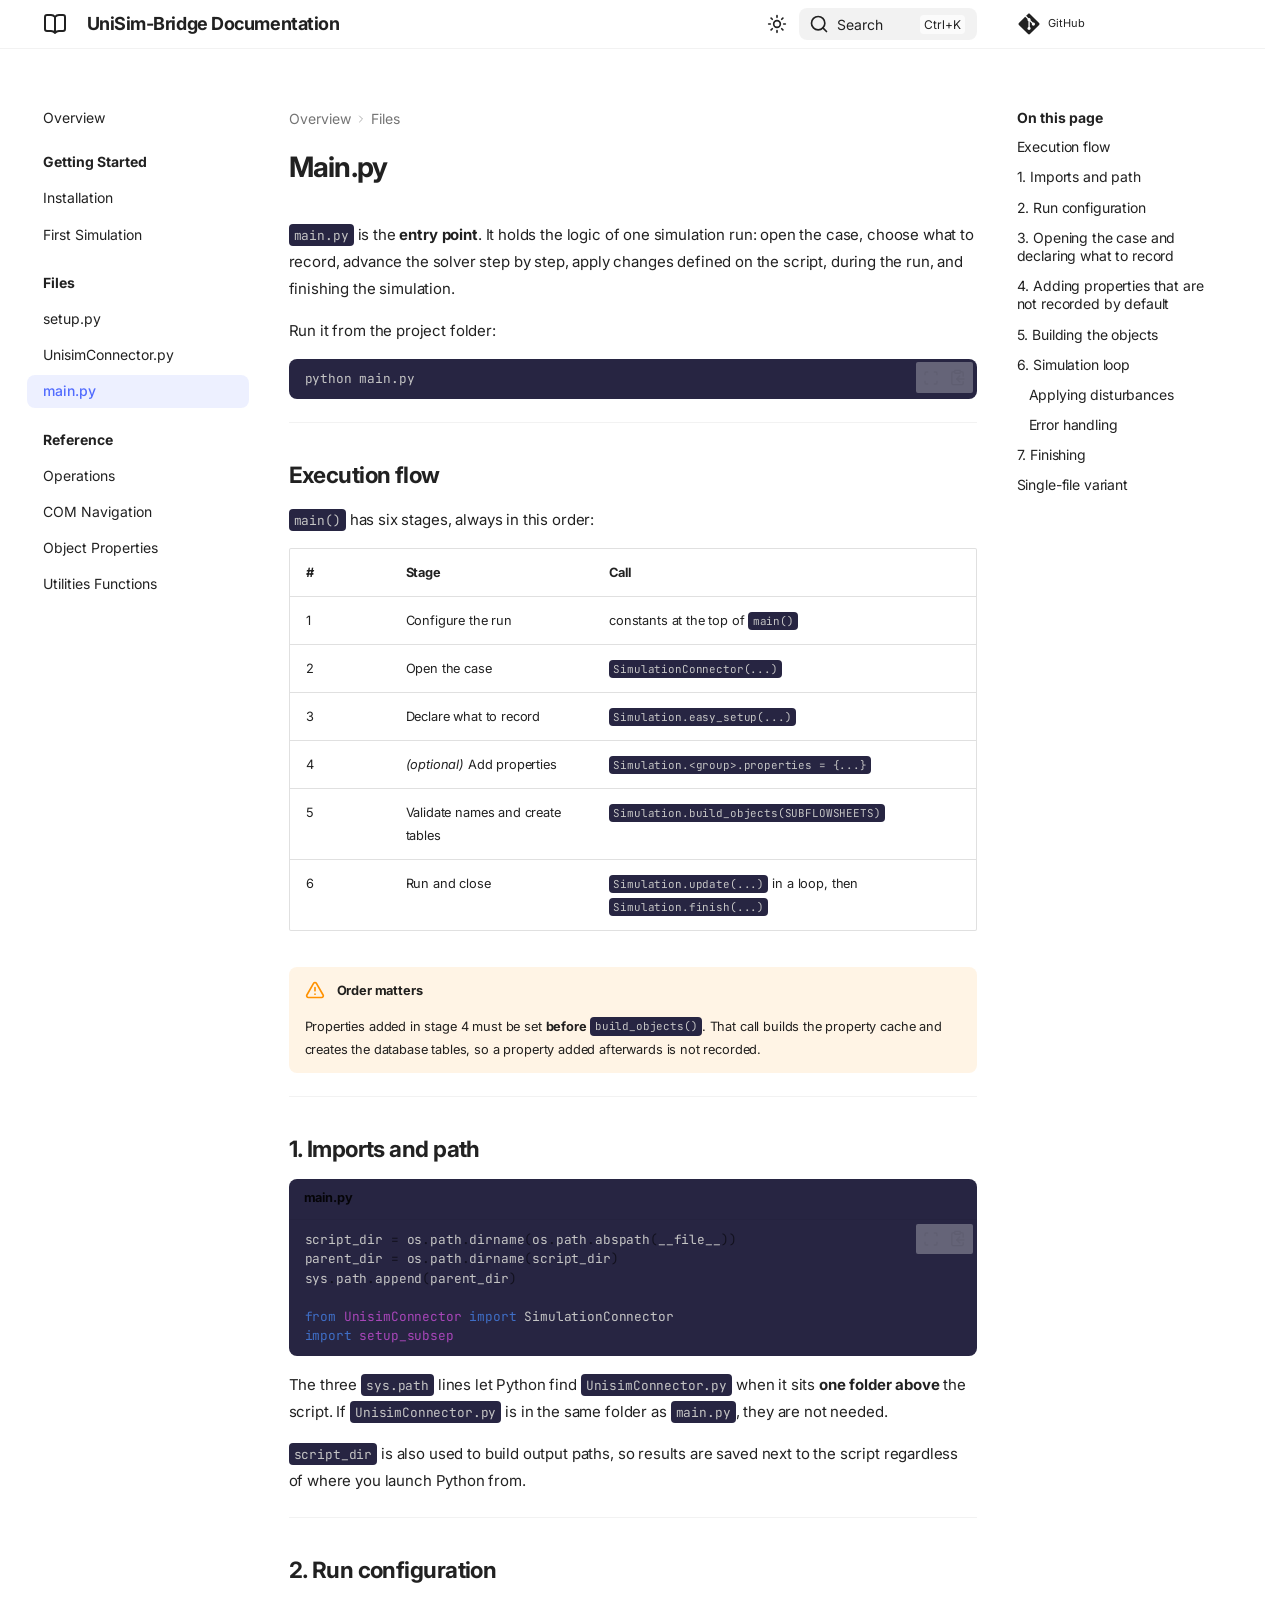
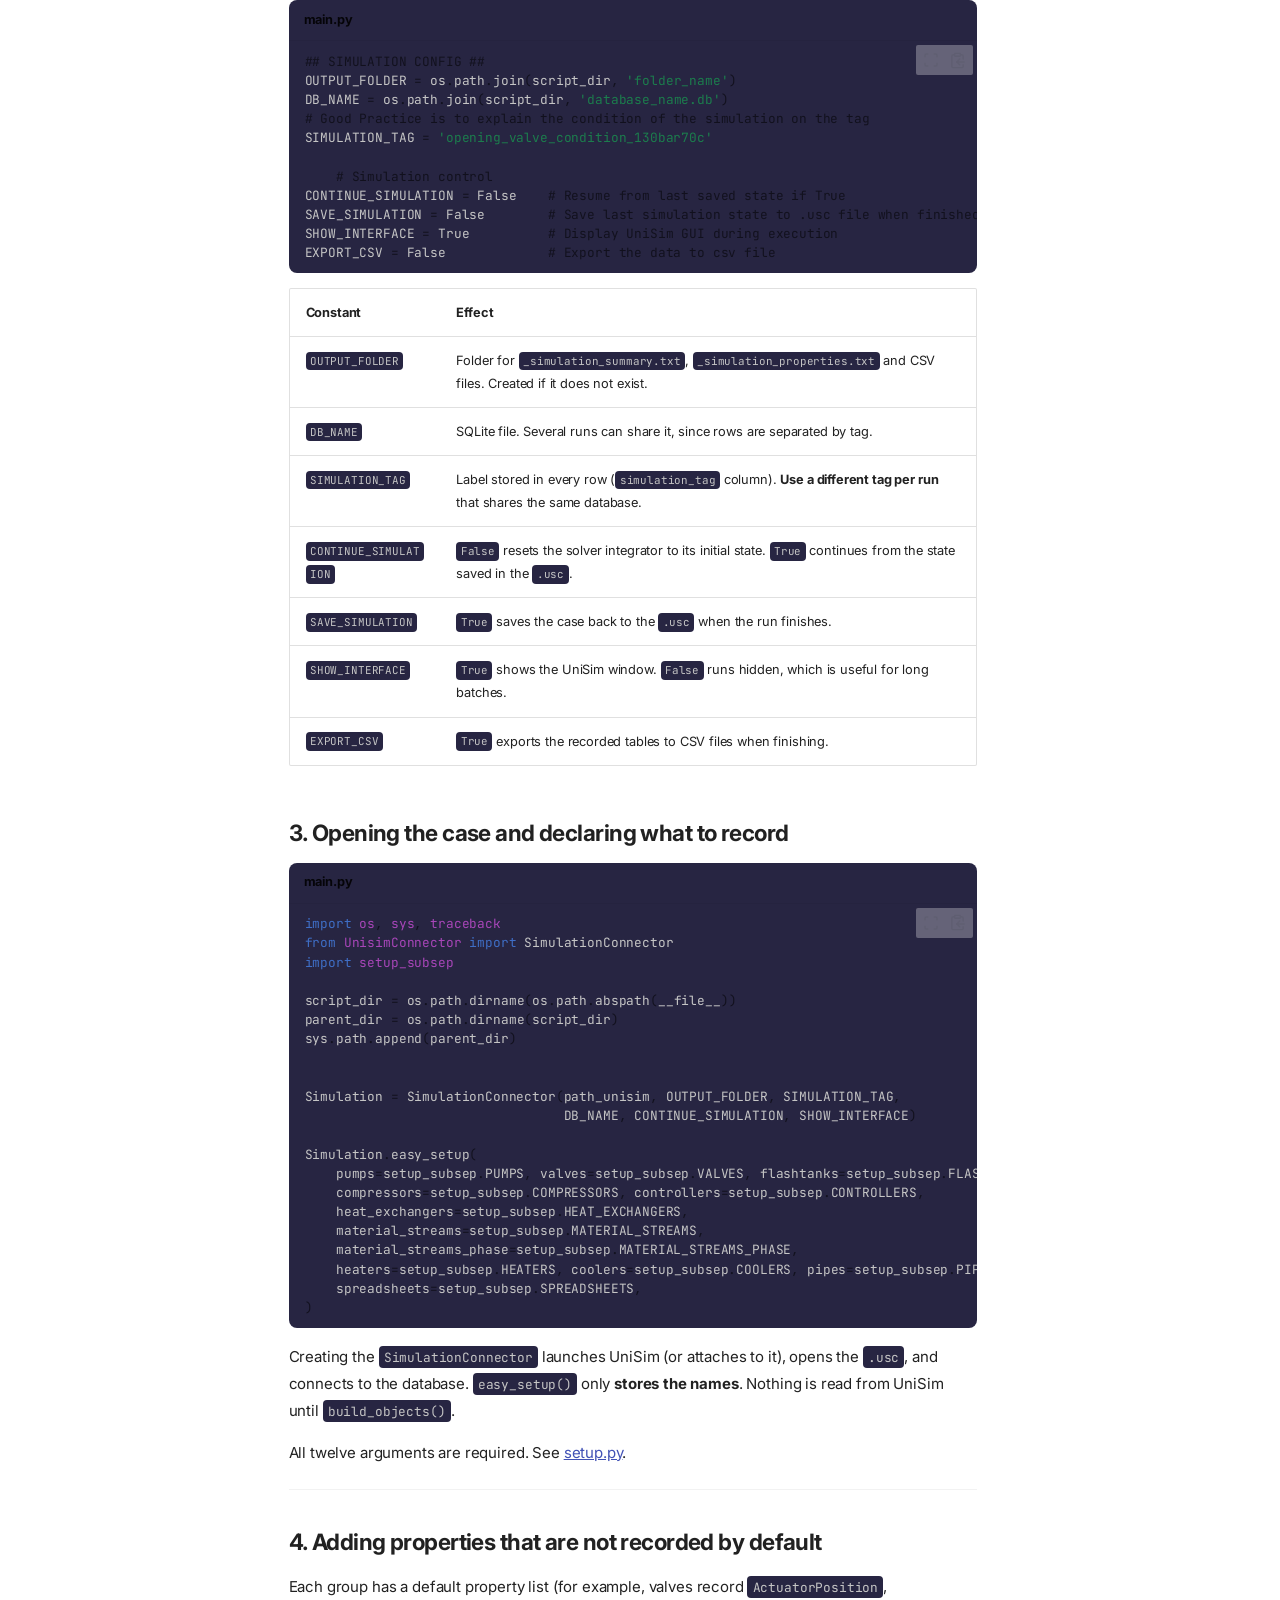
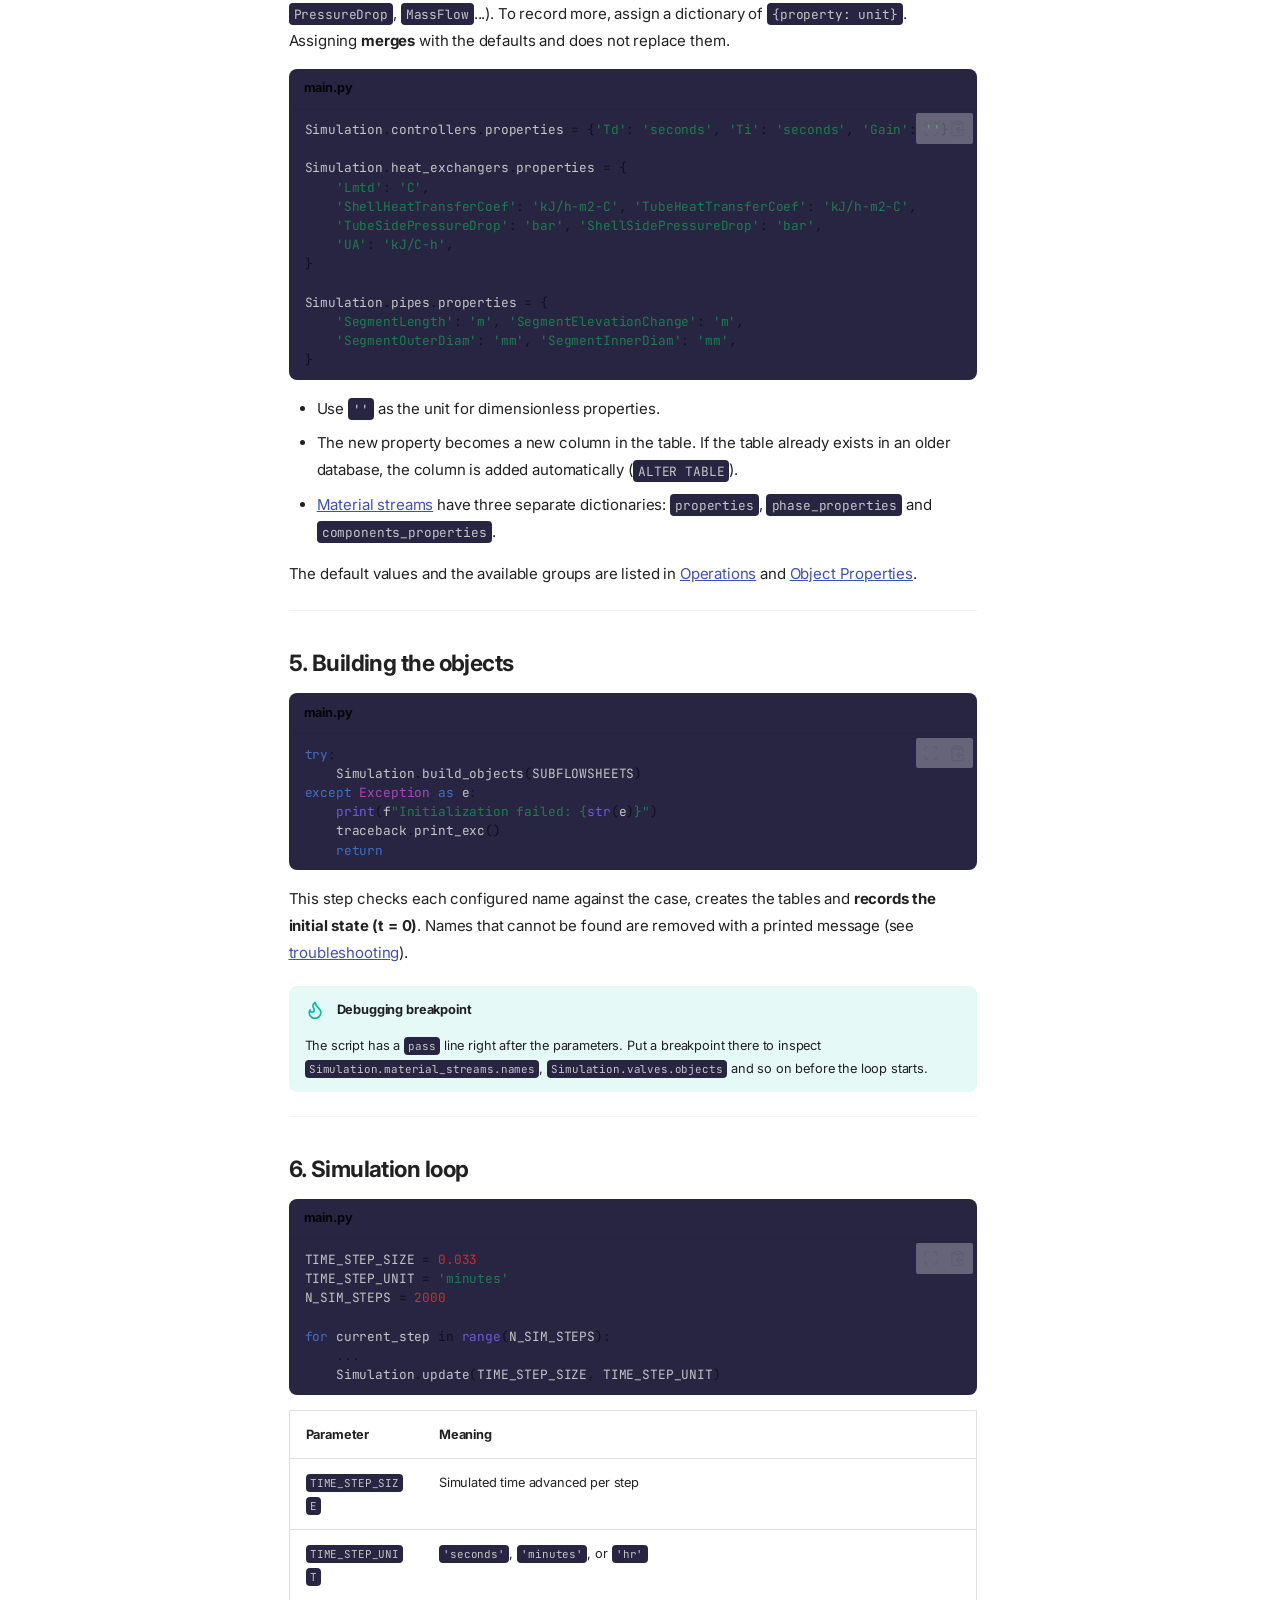
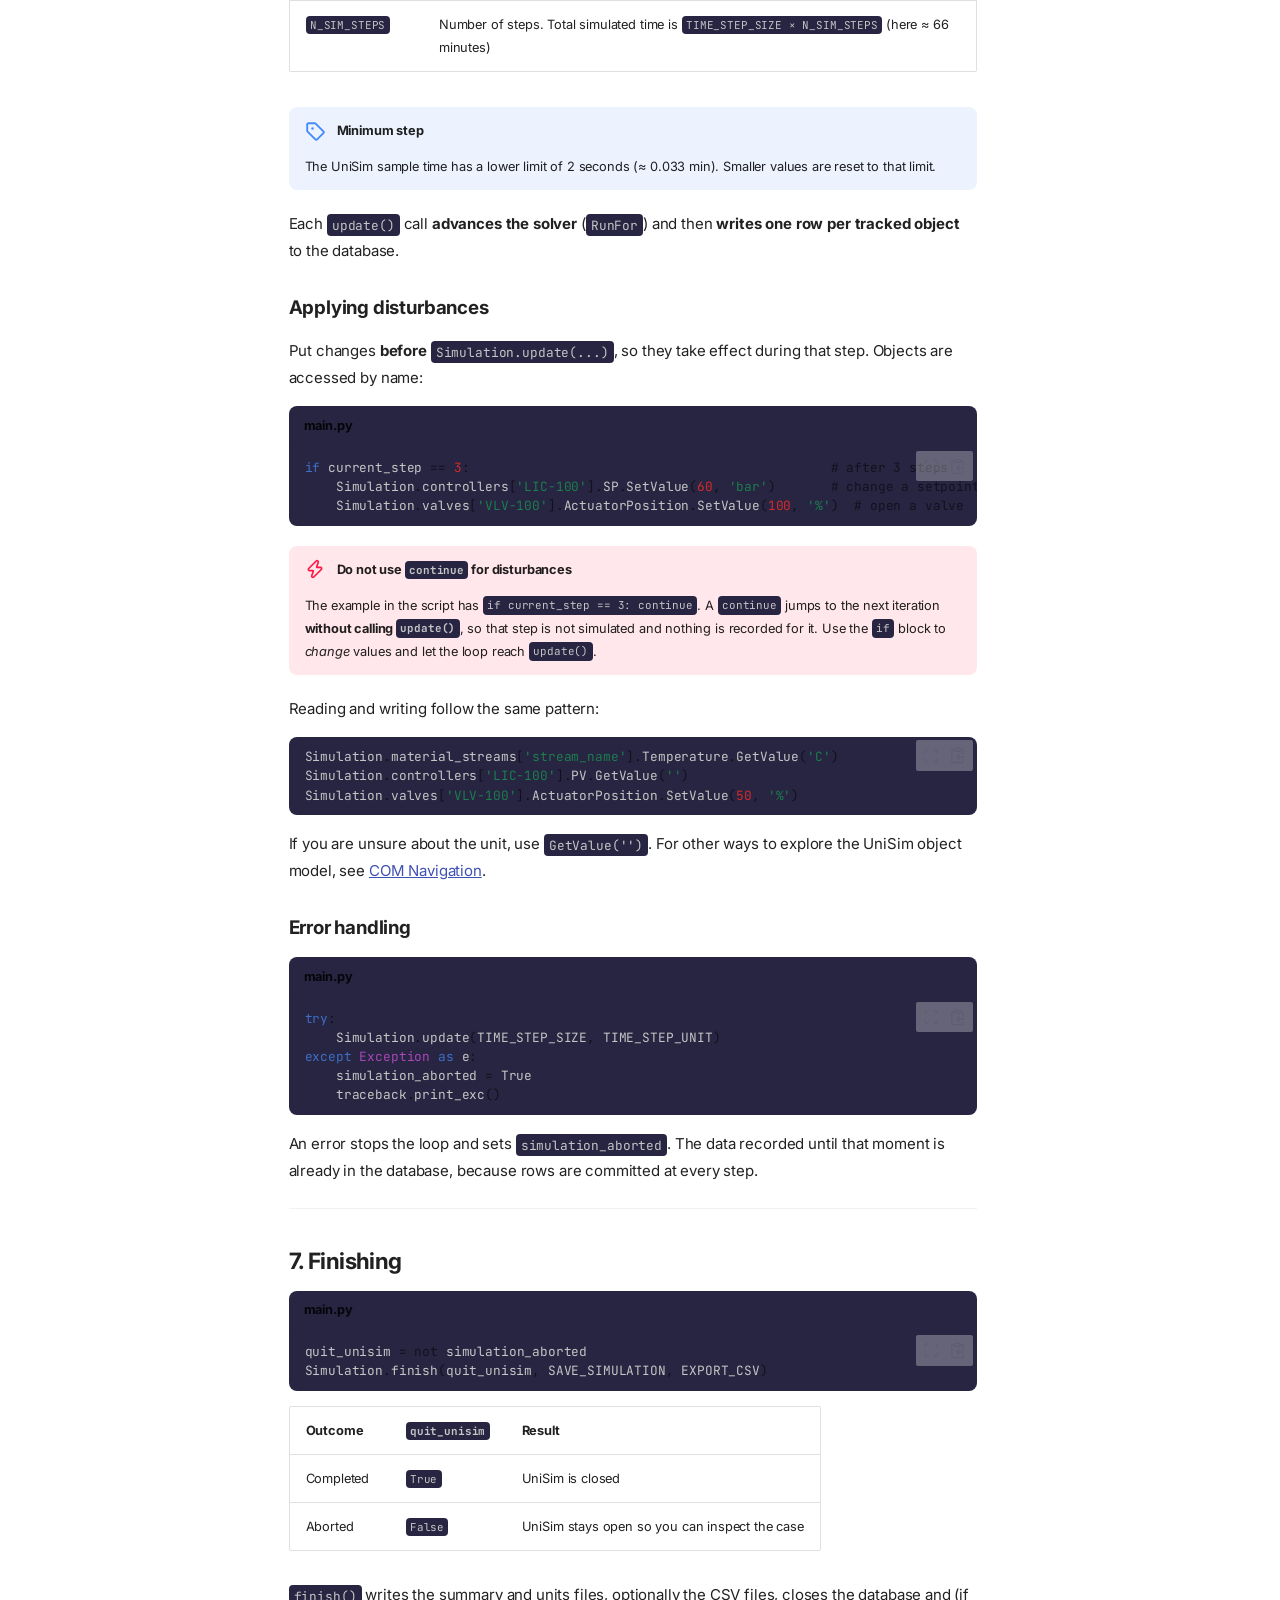
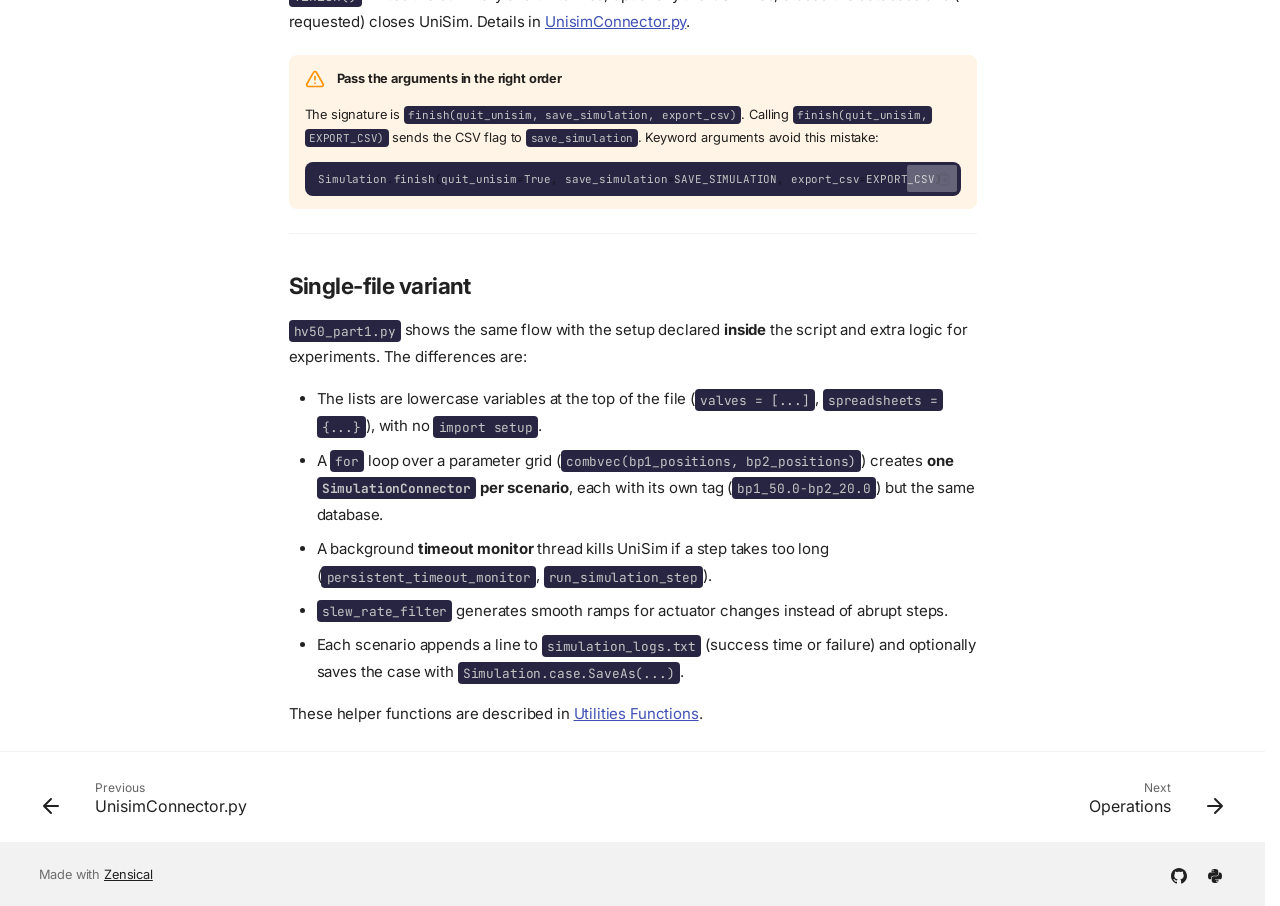
==== commit ec1ef8c8: "Upated images paths" ====
--- a/site/files/main/index.html
+++ b/site/files/main/index.html
@@ -6,9 +6,13 @@
       <meta charset="utf-8">
       <meta name="viewport" content="width=device-width,initial-scale=1">
       
-      
-      
-        <link rel="canonical" href="https://www.example.com/files/main/">
+        <meta name="description" content="Documentation for the 3 file UniSim-Bridge framework, providing an overview of its features, installation instructions, and reference materials for users and developers.">
+      
+      
+        <meta name="author" content="Guilherme Rocha Ribeiro">
+      
+      
+        <link rel="canonical" href="https://guilherme-rocha-ribeiro.github.io/UniSim-Bridge/files/main/">
       
       
       
@@ -190,6 +194,16 @@
     
     <div class="md-header__source">
       
+        <a href="https://github.com/Guilherme-Rocha-Ribeiro/UniSim-Bridge" title="Go to repository" class="md-source" data-md-component="source">
+  <div class="md-source__icon md-icon">
+    
+    <svg xmlns="http://www.w3.org/2000/svg" viewBox="0 0 448 512"><!--! Font Awesome Free 7.3.1 by @fontawesome - https://fontawesome.com License - https://fontawesome.com/license/free (Icons: CC BY 4.0, Fonts: SIL OFL 1.1, Code: MIT License) Copyright 2026 Fonticons, Inc.--><path fill="currentColor" d="M439.6 236.1 244 40.5c-5.4-5.5-12.8-8.5-20.4-8.5s-15 3-20.4 8.4L162.5 81l51.5 51.5c27.1-9.1 52.7 16.8 43.4 43.7l49.7 49.7c34.2-11.8 61.2 31 35.5 56.7-26.5 26.5-70.2-2.9-56-37.3L240.3 199v121.9c25.3 12.5 22.3 41.8 9.1 55-6.4 6.4-15.2 10.1-24.3 10.1s-17.8-3.6-24.3-10.1c-17.6-17.6-11.1-46.9 11.2-56v-123c-20.8-8.5-24.6-30.7-18.6-45L142.6 101 8.5 235.1C3 240.6 0 247.9 0 255.5s3 15 8.5 20.4l195.6 195.7c5.4 5.4 12.7 8.4 20.4 8.4s15-3 20.4-8.4l194.7-194.7c5.4-5.4 8.4-12.8 8.4-20.4s-3-15-8.4-20.4"/></svg>
+  </div>
+  <div class="md-source__repository">
+    GitHub
+  </div>
+</a>
+      
     </div>
   </nav>
   
@@ -224,6 +238,18 @@
     </a>
     UniSim-Bridge Documentation
   </label>
+  
+    <div class="md-nav__source">
+      <a href="https://github.com/Guilherme-Rocha-Ribeiro/UniSim-Bridge" title="Go to repository" class="md-source" data-md-component="source">
+  <div class="md-source__icon md-icon">
+    
+    <svg xmlns="http://www.w3.org/2000/svg" viewBox="0 0 448 512"><!--! Font Awesome Free 7.3.1 by @fontawesome - https://fontawesome.com License - https://fontawesome.com/license/free (Icons: CC BY 4.0, Fonts: SIL OFL 1.1, Code: MIT License) Copyright 2026 Fonticons, Inc.--><path fill="currentColor" d="M439.6 236.1 244 40.5c-5.4-5.5-12.8-8.5-20.4-8.5s-15 3-20.4 8.4L162.5 81l51.5 51.5c27.1-9.1 52.7 16.8 43.4 43.7l49.7 49.7c34.2-11.8 61.2 31 35.5 56.7-26.5 26.5-70.2-2.9-56-37.3L240.3 199v121.9c25.3 12.5 22.3 41.8 9.1 55-6.4 6.4-15.2 10.1-24.3 10.1s-17.8-3.6-24.3-10.1c-17.6-17.6-11.1-46.9 11.2-56v-123c-20.8-8.5-24.6-30.7-18.6-45L142.6 101 8.5 235.1C3 240.6 0 247.9 0 255.5s3 15 8.5 20.4l195.6 195.7c5.4 5.4 12.7 8.4 20.4 8.4s15-3 20.4-8.4l194.7-194.7c5.4-5.4 8.4-12.8 8.4-20.4s-3-15-8.4-20.4"/></svg>
+  </div>
+  <div class="md-source__repository">
+    GitHub
+  </div>
+</a>
+    </div>
   
   <ul class="md-nav__list" data-md-scrollfix>
     
@@ -1116,6 +1142,9 @@
                 <a id="__skip" tabindex="-1"></a>
                 
                   
+
+  
+  
 
 
 <h1 id="mainpy">Main.py<a class="headerlink" href="#mainpy" title="Permanent link">&para;</a></h1>
